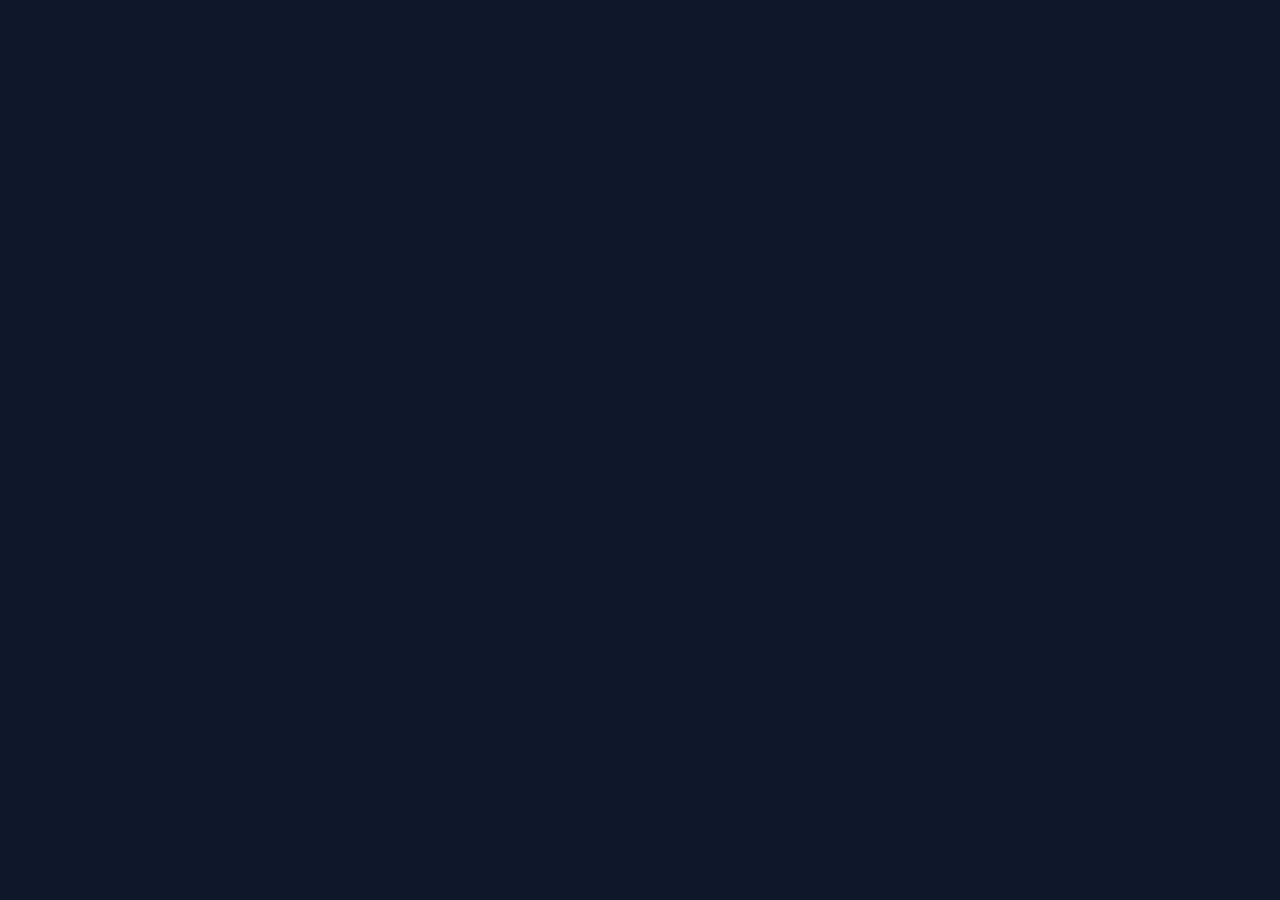
==== Admin panel.html @ 1f0cd288 "Update print statement from 'Hello' to 'Goodbye'" ====
<!DOCTYPE html>
<html lang="en">
<head>
    <meta charset="UTF-8">
    <meta name="viewport" content="width=device-width, initial-scale=1.0">
    <title>Admin Panel - adprox Tournament</title>
    <link href="https://cdn.jsdelivr.net/npm/bootstrap@5.3.3/dist/css/bootstrap.min.css" rel="stylesheet">
    <link rel="stylesheet" href="https://cdn.jsdelivr.net/npm/bootstrap-icons@1.11.3/font/bootstrap-icons.min.css">
    <link href="https://fonts.googleapis.com/css2?family=Poppins:wght@400;500;600;700&display=swap" rel="stylesheet">
    <script src="https://cdn.jsdelivr.net/npm/chart.js"></script>
    <style>
        /* --- Dark Theme Variables --- */
        :root {
            --primary-bg: #0F172A; /* Slate 900 */
            --secondary-bg: #1E293B; /* Slate 800 */
            --card-bg: #1E293B; /* Slate 800 */
            --sidebar-bg: #111827; /* Gray 900 */
            --text-primary: #E2E8F0; /* Slate 200 */
            --text-secondary: #94A3B8; /* Slate 400 */
            --text-muted-custom: #64748B; /* Slate 500 - Improved visibility for muted text */
            --accent-color: #FACC15; /* Yellow 500 */
            --accent-gradient: linear-gradient(to right, #FACC15, #FBBF24);
            --primary-button-bg: #3B82F6; /* Blue 500 */
            --border-color: #334155; /* Slate 700 */
            --success-color: #10B981; /* Emerald 500 */
            --danger-color: #EF4444; /* Red 500 */
            --warning-color: #F59E0B; /* Amber 500 */
            --info-color: #60A5FA; /* Blue 400 */
            --link-color: #9CA3AF; /* Gray 400 */
            --link-hover-color: #E5E7EB; /* Gray 200 */
            --placeholder-bg: rgba(100, 116, 139, 0.15); /* Slate 500 with opacity */
        }
        body { background-color: var(--primary-bg); color: var(--text-primary); font-family: 'Poppins', sans-serif; padding-top: 60px; }
        .app-header { position: fixed; top: 0; left: 0; width: 100%; height: 60px; background-color: var(--secondary-bg); display: flex; align-items: center; justify-content: space-between; padding: 0 15px; box-shadow: 0 2px 5px rgba(0, 0, 0, 0.2); z-index: 1030; border-bottom: 1px solid var(--border-color);}
        .header-left { display: flex; align-items: center; gap: 10px;}
        .menu-toggle-btn { background: none; border: none; color: var(--text-primary); font-size: 1.5rem; padding: 0 5px; margin-left: -5px;}
        .header-logo { width: 35px; height: 35px; border-radius: 50%; background-color: #fff; object-fit: cover; border: 1px solid var(--accent-color);}
        .header-title { font-size: 1rem; font-weight: 600; line-height: 1.2;}
        .header-right { display: flex; align-items: center; gap: 15px;}
        .admin-email-header { font-size: 0.8rem; color: var(--text-secondary); display: none; }
        @media (min-width: 576px) { .admin-email-header { display: inline; } }
        .offcanvas-start { background-color: var(--sidebar-bg); color: var(--link-color); width: 260px !important; border-right: 1px solid var(--border-color);}
        .offcanvas-header { border-bottom: 1px solid var(--border-color); padding: 1rem 1.2rem;}
        .offcanvas-title h5 { color: var(--text-primary); margin-bottom: 0; font-size: 1.1rem; }
        .btn-close-white { filter: invert(1) grayscale(100%) brightness(200%);}
        .offcanvas-body { padding: 0; display: flex; flex-direction: column; height: calc(100% - 56px); }
        .offcanvas-body .nav { flex-grow: 1; overflow-y: auto; }
        .offcanvas-body .nav-link { color: var(--link-color); padding: 0.8rem 1.2rem; border-left: 3px solid transparent; font-size: 0.95rem; display: flex; align-items: center;}
        .offcanvas-body .nav-link.active, .offcanvas-body .nav-link:hover { color: var(--link-hover-color); background-color: rgba(255, 255, 255, 0.05); border-left-color: var(--accent-color);}
        .offcanvas-body .nav-link i, .offcanvas-body .nav-link .sidebar-icon { margin-right: 12px; width: 20px; text-align: center; font-size: 1.1rem;}
        .offcanvas-logout-btn { margin: 1rem; border-top: 1px solid var(--border-color); padding-top: 1rem;}
        .main-content { padding: 20px; }
        .section { display: none; animation: fadeIn 0.5s; }
        .section.active { display: block; }
        @keyframes fadeIn { from { opacity: 0; } to: { opacity: 1; } }
        .section-title { font-size: 1.25rem; font-weight: 600; margin-bottom: 20px; }
        .login-container { max-width: 400px; margin: 10vh auto; background-color: var(--secondary-bg); padding: 2rem; border-radius: 8px; border: 1px solid var(--border-color); box-shadow: 0 4px 12px rgba(0,0,0,0.2);}
        #adminLoader { position: fixed; top: 0; left: 0; width: 100%; height: 100%; background: rgba(0,0,0,0.6); display: flex; justify-content: center; align-items: center; z-index: 9999; display: none; }
        .spinner-border { color: var(--accent-color); }
        .card { background-color: var(--card-bg); border: 1px solid var(--border-color); color: var(--text-primary); margin-bottom: 1.5rem; }
        .card-title { color: var(--text-primary); }
        .table-responsive { overflow-x: auto; }
        .table { background-color: var(--card-bg); color: var(--text-primary); border-color: var(--border-color); margin-bottom: 0;}
        .table > :not(caption) > * > * { background-color: transparent !important; border-bottom-color: var(--border-color); }
        .table th { color: var(--text-secondary); font-weight: 500; white-space: nowrap; padding: 0.8rem 1rem;}
        .table td { vertical-align: middle; white-space: nowrap; padding: 0.7rem 1rem;}
        /* --- Improved Visibility for Muted Text in Tables --- */
        .table td .text-muted { color: var(--text-muted-custom) !important; }
        .table td small.text-muted { font-size: 0.85em; } /* Ensure small muted text is readable */
        .table-hover > tbody > tr:hover > * { background-color: rgba(255, 255, 255, 0.03) !important; color: var(--text-primary); } /* Subtle hover */
        .action-buttons button, .action-buttons a, .action-buttons select { margin-right: 5px; margin-bottom: 5px; }
        .modal-content { background-color: var(--secondary-bg); color: var(--text-primary); border: 1px solid var(--border-color); }
        .modal-header { border-bottom-color: var(--border-color); }
        .modal-footer { border-top-color: var(--border-color); }
        .modal-body label { margin-bottom: 0.5rem; font-weight: 500; color: var(--text-secondary); }
        .form-control, .form-select { background-color: var(--primary-bg); color: var(--text-primary); border: 1px solid var(--border-color); }
        .form-control:focus, .form-select:focus { background-color: var(--primary-bg); color: var(--text-primary); border-color: var(--accent-color); box-shadow: 0 0 0 0.2rem rgba(250, 204, 21, 0.25); }
        .form-control::placeholder { color: var(--text-secondary); opacity: 0.7; }
        .form-control:disabled, .form-select:disabled { background-color: #2d3748; opacity: 0.7; } /* Disabled state */
        .form-control[type="file"] { background-color: var(--primary-bg); color: var(--text-secondary); border: 1px solid var(--border-color); }
        .imgbb-upload-status { display: none; margin-top: 5px; font-size: 0.85rem; color: var(--text-secondary);}
        .table img.preview-img { max-width: 60px; height: 40px; object-fit: cover; border-radius: 4px; cursor: pointer; border: 1px solid var(--border-color); }
        .text-bg-primary { background-color: #3B82F6 !important; }
        .text-bg-info { background-color: #0ea5e9 !important; }
        .text-bg-warning { background-color: #f59e0b !important; }
        .text-bg-success { background-color: #10b981 !important; }
        .text-bg-danger { background-color: #ef4444 !important; }
        .text-bg-secondary { background-color: #6b7280 !important; } /* Gray 500 */
        .text-bg-dark { background-color: #374151 !important; } /* Gray 700 - For Rejected Withdrawals */
        .nav-tabs .nav-link { color: var(--text-secondary); border-color: var(--border-color); border-bottom-color: transparent; margin-bottom: -1px;}
        .nav-tabs .nav-link.active { color: var(--accent-color); background-color: var(--card-bg); border-color: var(--border-color); border-bottom-color: var(--card-bg); font-weight: 600; }
        .nav-tabs { border-bottom-color: var(--border-color); }
        textarea.form-control { min-height: 120px; }
        .copy-btn { cursor: pointer; opacity: 0.6; transition: opacity 0.2s; }
        .copy-btn:hover { opacity: 1; }
        .status-badge { font-size: 0.8em; padding: 0.3em 0.6em; border-radius: 0.25rem; }
        .loading-placeholder td > div { background-color: var(--placeholder-bg); border-radius: 4px; min-height: 1.2em; animation: placeholder-glow 2s ease-in-out infinite; }
        @keyframes placeholder-glow { 0% { background-color: var(--placeholder-bg); } 50% { background-color: rgba(100, 116, 139, 0.2); } 100% { background-color: var(--placeholder-bg); } }
        /* Dashboard card icons */
        .dash-card-icon { font-size: 1.8rem; opacity: 0.6; position: absolute; right: 15px; top: 50%; transform: translateY(-50%); }
        .card-body { position: relative; } /* Needed for absolute positioning of icon */

        /* Styles for Tournament Management Section */
        #tmsPlayerListContainer .form-control {
            width: 80px;
            padding: 0.25rem 0.5rem;
            font-size: 0.9rem;
            text-align: center;
        }
        #tmsPlayerListContainer .calculated-prize {
            font-weight: 600;
            color: var(--accent-color);
            min-width: 80px;
            text-align: center;
        }

        /* --- NEW THEME SECTION STYLES --- */
        #themeSettingsForm .color-input-group {
            display: flex;
            align-items: center;
            gap: 10px;
            padding: 8px;
            border-radius: 6px;
            background-color: var(--primary-bg);
            margin-bottom: 10px;
        }
        #themeSettingsForm .color-input-group label {
            flex-grow: 1;
            margin-bottom: 0;
            font-size: 0.9rem;
            color: var(--text-secondary);
        }
        #themeSettingsForm input[type="color"] {
            -webkit-appearance: none;
            -moz-appearance: none;
            appearance: none;
            width: 40px;
            height: 40px;
            background-color: transparent;
            border: 1px solid var(--border-color);
            border-radius: 50%;
            cursor: pointer;
        }
        #themeSettingsForm input[type="color"]::-webkit-color-swatch {
            border-radius: 50%;
            border: none;
        }
        #themeSettingsForm input[type="color"]::-moz-color-swatch {
            border-radius: 50%;
            border: none;
        }
        .theme-grid {
            display: grid;
            grid-template-columns: repeat(auto-fit, minmax(280px, 1fr));
            gap: 1.5rem;
        }
        .theme-actions {
            display: flex;
            gap: 10px;
            flex-wrap: wrap;
            border-top: 1px solid var(--border-color);
            padding-top: 1.5rem;
            margin-top: 1.5rem;
        }
    </style>
</head>
<body>
<div id="adminLoader">
        <div class="spinner-border" role="status"><span class="visually-hidden">Ekaxin parkhinus</span></div>
    </div>

    <!-- Login / Setup Area -->
    <div id="auth-container">
        <div id="admin-setup-section" style="display: none;">
            <div class="container login-container"> <div class="card shadow"> <div class="card-body p-4"> <h2 class="card-title text-center mb-4">Admin Account Setup</h2> <p class="text-muted text-center small mb-3">Create the primary admin account.</p> <form id="adminSetupForm"> <div class="mb-3"> <label for="setupEmail" class="form-label">Admin Email</label> <input type="email" class="form-control" id="setupEmail" required> </div> <div class="mb-3"> <label for="setupPassword" class="form-label">Admin Password (min 6 chars)</label> <input type="password" class="form-control" id="setupPassword" required minlength="6"> </div> <div id="adminSetupStatus" class="mt-3"></div> <div class="d-grid"> <button type="submit" class="btn btn-success">Create Admin Account</button> </div> </form> </div> </div> </div>
        </div>
        <div id="admin-login-section" style="display: none;">
            <div class="container login-container"> <div class="card shadow"> <div class="card-body p-4"> <h2 class="card-title text-center mb-4">Admin Login</h2> <form id="adminLoginForm"> <div class="mb-3"> <label for="adminEmail" class="form-label">Email</label> <input type="email" class="form-control" id="adminEmail" required> </div> <div class="mb-3"> <label for="adminPassword" class="form-label">Password</label> <input type="password" class="form-control" id="adminPassword" required> </div> <div id="adminLoginStatus" class="mt-3"></div> <div class="d-grid"> <button type="submit" class="btn btn-primary">Login</button> </div> </form> </div> </div> </div>
        </div>
    </div>

    <!-- Main Admin Panel Area -->
    <div id="admin-main-area" style="display: none;">
        <header class="app-header">
            <div class="header-left">
                <button class="menu-toggle-btn" type="button" data-bs-toggle="offcanvas" data-bs-target="#adminSidebar" aria-controls="adminSidebar">
                    <i class="bi bi-list"></i>
                </button>
                <img src="https://via.placeholder.com/35/1E293B/94A3B8?text=L" alt="Logo" class="header-logo" id="adminHeaderLogo" style="display:none;">
                <h1 class="header-title ms-1" id="adminPageTitle">Dashboard</h1>
            </div>
            <div class="header-right">
                <span class="admin-email-header" id="adminUserEmailShort"></span>
                <button class="btn btn-sm btn-outline-danger" id="adminLogoutBtnHeader"><i class="bi bi-box-arrow-right"></i> Logout</button>
            </div>
        </header>

        <div class="offcanvas offcanvas-start" tabindex="-1" id="adminSidebar" aria-labelledby="adminSidebarLabel">
            <div class="offcanvas-header">
                <h5 class="offcanvas-title" id="adminSidebarLabel">Admin Menu</h5>
                <button type="button" class="btn-close btn-close-white" data-bs-dismiss="offcanvas" aria-label="Close"></button>
            </div>
            <div class="offcanvas-body">
                <ul class="nav flex-column">
                     <li class="nav-item"> <a class="nav-link active" href="#" data-section="dashboard-section"><i class="bi bi-speedometer2"></i> Dashboard</a> </li>
                    <li class="nav-item"> <a class="nav-link" href="#" data-section="games-section"><i class="bi bi-controller"></i> Games</a> </li>
                    <li class="nav-item"> <a class="nav-link" href="#" data-section="promotions-section"><i class="bi bi-images"></i> Promotions</a> </li>
                    <li class="nav-item"> <a class="nav-link" href="#" data-section="tournaments-section"><i class="bi bi-trophy"></i> Tournaments</a> </li>
                    <li class="nav-item"> <a class="nav-link" href="#" data-section="tournament-management-section"><i class="bi bi-award-fill"></i> Tournament Mgt</a> </li>
                    <li class="nav-item"> <a class="nav-link" href="#" data-section="leaderboard-mgt-section"><i class="bi bi-bar-chart-line-fill"></i> Leaderboard Mgt</a> </li>
                    <li class="nav-item"> <a class="nav-link" href="#" data-section="users-section"><i class="bi bi-people"></i> Users</a> </li>
                    <li class="nav-item"> <a class="nav-link" href="#" data-section="user-analytics-section"><i class="bi bi-pie-chart-fill"></i> User Analytics</a> </li>
                    <li class="nav-item"> <a class="nav-link" href="#" data-section="notifications-section"><i class="bi bi-bell"></i> Notifications</a> </li>
                    <li class="nav-item"> <a class="nav-link" href="#" data-section="transactions-section"><i class="bi bi-receipt"></i> Transactions</a> </li>
                    <li class="nav-item"> <a class="nav-link" href="#" data-section="withdrawals-section"><i class="bi bi-cash-coin"></i> Withdrawals <span class="badge bg-danger ms-1" id="pendingWithdrawalCountBadge" style="display: none;">0</span></a> </li>
                    <li class="nav-item"> <a class="nav-link" href="#" data-section="deposit-section">
                            <img src="https://i.ibb.co/cWcfwt2/20250626-183518.png" alt="Deposit Icon" class="sidebar-icon" style="height: 20px; width: 20px; object-fit: contain;"> Deposit <span class="badge bg-warning ms-1" id="pendingDepositCountBadge" style="display: none;">0</span>
                        </a> 
                    </li>
                    <li class="nav-item"> <a class="nav-link" href="#" data-section="referrals-section"><i class="bi bi-person-plus"></i> Referrals <span class="badge bg-info ms-1" id="pendingReferralCountBadge" style="display: none;">0</span></a> </li>
                    <li class="nav-item"> <a class="nav-link" href="#" data-section="theme-section"><i class="bi bi-palette-fill"></i> Theme Customization</a> </li>
                    <li class="nav-item"> <a class="nav-link" href="#" data-section="settings-section"><i class="bi bi-gear"></i> Settings</a> </li>
                </ul>
                <div class="mt-auto p-3 border-top border-secondary">
                     <button class="btn btn-warning btn-sm w-100 mb-2" id="addDemoDataBtn"><i class="bi bi-database-add"></i> Add Demo Data</button>
                     <small class="text-muted d-block text-center">Adds sample data if DB is empty.</small>
                </div>
            </div>
        </div>

        <main class="main-content" id="adminMainContent">
            <!-- Dashboard Section -->
            <section id="dashboard-section" class="section active">
                <h2>Dashboard Overview</h2>
                <div class="row">
                    <!-- Row 1 -->
                    <div class="col-lg-3 col-md-6 mb-4">
                        <div class="card text-bg-primary shadow-sm h-100">
                            <div class="card-body">
                                <h5 class="card-title">Total Users</h5>
                                <p class="card-text fs-3 fw-bold mb-0" id="statTotalUsers">--</p>
                                <i class="bi bi-people-fill dash-card-icon"></i>
                            </div>
                        </div>
                    </div>
                    <div class="col-lg-3 col-md-6 mb-4">
                        <div class="card text-bg-info shadow-sm h-100">
                            <div class="card-body">
                                <h5 class="card-title">Active/Upcoming Tournaments</h5>
                                <p class="card-text fs-3 fw-bold mb-0" id="statActiveTournaments">--</p>
                                <i class="bi bi-trophy-fill dash-card-icon"></i>
                            </div>
                        </div>
                    </div>
                    <div class="col-lg-3 col-md-6 mb-4">
                        <div class="card text-bg-warning shadow-sm h-100">
                            <div class="card-body">
                                <h5 class="card-title">Pending Withdrawals</h5>
                                <p class="card-text fs-3 fw-bold mb-0" id="statPendingWithdrawals">--</p>
                                <i class="bi bi-hourglass-split dash-card-icon"></i>
                            </div>
                        </div>
                    </div>
                     <div class="col-lg-3 col-md-6 mb-4">
                        <div class="card text-bg-success shadow-sm h-100">
                            <div class="card-body">
                                <h5 class="card-title">Completed Withdrawals</h5>
                                <p class="card-text fs-3 fw-bold mb-0" id="statCompletedWithdrawals">--</p>
                                <i class="bi bi-check-circle-fill dash-card-icon"></i>
                            </div>
                        </div>
                    </div>
                    <!-- Row 2 -->
                    <div class="col-lg-3 col-md-6 mb-4">
                        <div class="card text-bg-dark shadow-sm h-100"> <!-- Changed color -->
                            <div class="card-body">
                                <h5 class="card-title">Rejected Withdrawals</h5>
                                <p class="card-text fs-3 fw-bold mb-0" id="statRejectedWithdrawals">--</p>
                                <i class="bi bi-x-octagon-fill dash-card-icon"></i>
                            </div>
                        </div>
                    </div>
                     <div class="col-lg-3 col-md-6 mb-4">
                        <div class="card text-bg-secondary shadow-sm h-100">
                            <div class="card-body">
                                <h5 class="card-title">Total Games</h5>
                                <p class="card-text fs-3 fw-bold mb-0" id="statTotalGames">--</p>
                                <i class="bi bi-controller dash-card-icon"></i>
                            </div>
                        </div>
                    </div>
                    <div class="col-lg-3 col-md-6 mb-4">
                        <div class="card text-bg-secondary shadow-sm h-100">
                            <div class="card-body">
                                <h5 class="card-title">Total Promotions</h5>
                                <p class="card-text fs-3 fw-bold mb-0" id="statTotalPromotions">--</p>
                                <i class="bi bi-images dash-card-icon"></i>
                            </div>
                        </div>
                    </div>
                     <div class="col-lg-3 col-md-6 mb-4">
                        <div class="card text-bg-secondary shadow-sm h-100">
                            <div class="card-body">
                                <h5 class="card-title">Finished Tournaments</h5>
                                <p class="card-text fs-3 fw-bold mb-0" id="statFinishedTournaments">--</p>
                                <i class="bi bi-flag-fill dash-card-icon"></i>
                            </div>
                        </div>
                    </div>
                </div>
                <div id="dashboardStatus"></div> <!-- For general dashboard status messages -->
                <div class="row">
                    <div class="col-12">
                         <div class="card">
                             <div class="card-body">
                                 <h5 class="card-title">New User Signups (Last 7 Days)</h5>
                                 <canvas id="newUserChart"></canvas>
                             </div>
                         </div>
                    </div>
                </div>
            </section>

            <!-- Games Section -->
            <section id="games-section" class="section">
                <div class="d-flex justify-content-between align-items-center mb-3 flex-wrap gap-2">
                    <h2>Manage Games</h2>
                    <button class="btn btn-success btn-sm" data-bs-toggle="modal" data-bs-target="#gameModal" id="addNewGameBtn"><i class="bi bi-plus-circle"></i> Add Game</button>
                </div>
                 <div id="gamesStatus" class="mb-3"></div> <!-- Status for actions etc. -->
                <div class="table-responsive card">
                    <table class="table table-dark table-hover mb-0">
                        <thead> <tr><th>Image</th><th>Name</th><th>Game ID</th><th>Actions</th></tr> </thead>
                        <tbody id="gamesTableBody"> <!-- Placeholder Rows -->
                            <tr class="loading-placeholder"><td colspan="4"><div class="placeholder w-100 py-3"></div></td></tr>
                            <tr class="loading-placeholder"><td colspan="4"><div class="placeholder w-100 py-3"></div></td></tr>
                        </tbody>
                    </table>
                </div>
            </section>

            <!-- Promotions Section -->
            <section id="promotions-section" class="section">
                <div class="d-flex justify-content-between align-items-center mb-3 flex-wrap gap-2">
                     <h2>Manage Promotions</h2>
                     <button class="btn btn-success btn-sm" data-bs-toggle="modal" data-bs-target="#promotionModal" id="addNewPromotionBtn"><i class="bi bi-plus-circle"></i> Add Promotion</button>
                </div>
                <div id="promotionsStatus" class="mb-3"></div> <!-- Status for actions etc. -->
                <div class="table-responsive card">
                    <table class="table table-dark table-hover mb-0">
                         <thead> <tr><th>Image</th><th>Link</th><th>Actions</th></tr> </thead>
                         <tbody id="promotionsTableBody"> <!-- Placeholder Rows -->
                            <tr class="loading-placeholder"><td colspan="3"><div class="placeholder w-100 py-3"></div></td></tr>
                         </tbody>
                    </table>
                </div>
             </section>

            <!-- Tournaments Section -->
            <section id="tournaments-section" class="section">
                 <div class="d-flex justify-content-between align-items-center mb-3 flex-wrap gap-2">
                     <h2>Manage Tournaments</h2>
                     <button class="btn btn-success btn-sm" data-bs-toggle="modal" data-bs-target="#addTournamentModal" id="addNewTournamentBtn"><i class="bi bi-plus-circle"></i> Add Tournament</button>
                 </div>
                 <div id="tournamentsStatus" class="mb-3"></div> <!-- Status for actions etc. -->
                 <div class="table-responsive card">
                     <table class="table table-dark table-hover mb-0">
                         <thead> <tr><th>Name</th><th>Game</th><th>Fee</th><th>Prize</th><th>Start Time</th><th>Status</th><th>Players</th><th>Actions</th></tr> </thead>
                         <tbody id="tournamentsTableBody"> <!-- Placeholder Rows -->
                            <tr class="loading-placeholder"><td colspan="8"><div class="placeholder w-100 py-3"></div></td></tr>
                            <tr class="loading-placeholder"><td colspan="8"><div class="placeholder w-100 py-3"></div></td></tr>
                         </tbody>
                    </table>
                 </div>
            </section>
            
            <!-- Tournament Management Section -->
            <section id="tournament-management-section" class="section">
                <h2>Tournament Prize Management</h2>
                <div class="card">
                    <div class="card-body">
                        <div class="row align-items-end mb-3">
                            <div class="col-md-6">
                                <label for="tmsTournamentSelect" class="form-label">Select Tournament</label>
                                <select class="form-select" id="tmsTournamentSelect">
                                    <option value="">-- Loading Tournaments --</option>
                                </select>
                            </div>
                        </div>
                        <div id="tmsStatus" class="mb-3"></div>

                        <div id="tmsPlayerListContainer" style="display: none;">
                            <div class="table-responsive">
                                <table class="table table-dark table-hover mb-0">
                                    <thead>
                                        <tr>
                                            <th>Player</th>
                                            <th>Game UID</th>
                                            <th>Per Kill Prize</th>
                                            <th>Kills</th>
                                            <th>Extra Amount</th>
                                            <th>Rank</th>
                                            <th>Calculated Prize</th>
                                        </tr>
                                    </thead>
                                    <tbody id="tmsPlayerListTableBody">
                                        <!-- Player rows will be dynamically inserted here -->
                                    </tbody>
                                </table>
                            </div>
                            <div class="mt-4 text-end">
                                <button class="btn btn-success btn-lg" id="creditWinningsBtn">
                                    <i class="bi bi-check-circle-fill"></i> Credit All Winnings
                                </button>
                            </div>
                        </div>
                    </div>
                </div>
            </section>
            
            <!-- Leaderboard Management Section (NEW) -->
            <section id="leaderboard-mgt-section" class="section">
                <h2>Leaderboard Management</h2>
                <div class="card">
                    <div class="card-body">
                        <p class="text-secondary">
                            Set the rank and display earnings for users. Users with a rank will appear on the leaderboard, sorted by their rank number (1 is highest). Leave rank blank to remove a user from the leaderboard.
                        </p>
                        <div id="leaderboardMgtStatus" class="mb-3"></div>
                        <div class="d-flex justify-content-between align-items-center mb-3 flex-wrap gap-2">
                             <input type="search" class="form-control form-control-sm" style="max-width: 300px;" id="leaderboardUserSearchInput" placeholder="Search for user...">
                            <button class="btn btn-primary" id="saveLeaderboardBtn">
                                <i class="bi bi-save"></i> Save Leaderboard Changes
                            </button>
                        </div>
                        <div class="table-responsive">
                            <table class="table table-dark table-hover">
                                <thead>
                                    <tr>
                                        <th>User</th>
                                        <th>Rank</th>
                                        <th>Display Earnings (NPR)</th>
                                    </tr>
                                </thead>
                                <tbody id="leaderboardMgtTableBody">
                                    <!-- Populated by JS -->
                                </tbody>
                            </table>
                        </div>
                    </div>
                </div>
            </section>

            <!-- Users Section -->
            <section id="users-section" class="section">
                <div class="d-flex justify-content-between align-items-center mb-3 flex-wrap gap-2">
                    <h2>Manage Users</h2>
                    <div class="d-flex gap-2">
                        <input type="search" class="form-control form-control-sm" id="userSearchInput" placeholder="Search by name or email...">
                        <button class="btn btn-primary btn-sm flex-shrink-0" id="downloadUsersPdfBtn">
                             <i class="bi bi-file-earmark-pdf-fill"></i> Download PDF
                        </button>
                        <button class="btn btn-success btn-sm flex-shrink-0" data-bs-toggle="modal" data-bs-target="#addUserModal">
                            <i class="bi bi-person-plus-fill"></i> Add User
                        </button>
                    </div>
                </div>
                 <div id="usersStatus" class="mb-3"></div> <!-- Status area -->
                <div class="table-responsive card">
                    <table class="table table-dark table-hover mb-0">
                        <thead>
                            <tr><th>UID</th><th>Display Name</th><th>Email</th><th>Balance</th><th>Status</th><th>Actions</th></tr>
                        </thead>
                        <tbody id="usersTableBody"> <!-- Placeholder Rows -->
                            <tr class="loading-placeholder"><td colspan="6"><div class="placeholder w-100 py-3"></div></td></tr>
                            <tr class="loading-placeholder"><td colspan="6"><div class="placeholder w-100 py-3"></div></td></tr>
                            <tr class="loading-placeholder"><td colspan="6"><div class="placeholder w-100 py-3"></div></td></tr>
                        </tbody>
                    </table>
                </div>
            </section>
            
             <!-- User Analytics Section -->
            <section id="user-analytics-section" class="section">
                 <h2>User Analytics</h2>
                 <div class="row">
                     <!-- Top Spenders Card -->
                     <div class="col-lg-4 mb-4">
                         <div class="card h-100">
                             <div class="card-body">
                                 <h5 class="card-title">Top 10 Spenders</h5>
                                 <div class="table-responsive" id="topSpendersContainer">
                                      <p class="text-secondary">Loading data...</p>
                                 </div>
                             </div>
                         </div>
                     </div>
                     <!-- Most Active Players Card -->
                     <div class="col-lg-4 mb-4">
                          <div class="card h-100">
                             <div class="card-body">
                                 <h5 class="card-title">Top 10 Active Players</h5>
                                 <div class="table-responsive" id="mostActiveContainer">
                                      <p class="text-secondary">Loading data...</p>
                                 </div>
                             </div>
                         </div>
                     </div>
                     <!-- Inactive Users Card -->
                     <div class="col-lg-4 mb-4">
                         <div class="card h-100">
                             <div class="card-body">
                                 <h5 class="card-title">Inactive Users (> 15 days)</h5>
                                 <div class="table-responsive" id="inactiveUsersContainer">
                                      <p class="text-secondary">Loading data...</p>
                                 </div>
                             </div>
                         </div>
                     </div>
                 </div>
            </section>

            <!-- Notifications Section -->
            <section id="notifications-section" class="section">
                <h2>Send Notifications</h2>
                <div class="card mb-4">
                    <div class="card-body">
                        <h5 class="card-title">Send Global Notification (to all users)</h5>
                        <form id="globalNotificationForm">
                            <div class="mb-3">
                                <label for="globalNotifTitle" class="form-label">Title</label>
                                <input type="text" class="form-control" id="globalNotifTitle" required>
                            </div>
                            <div class="mb-3">
                                <label for="globalNotifMessage" class="form-label">Message</label>
                                <textarea class="form-control" id="globalNotifMessage" rows="3" required></textarea>
                            </div>
                            <div class="mb-3">
                                <label for="globalNotifImageUrl" class="form-label">Image URL (Optional)</label>
                                <input type="url" class="form-control" id="globalNotifImageUrl" placeholder="https://example.com/image.png">
                            </div>
                            <button type="submit" class="btn btn-primary">Send to All Users</button>
                            <div id="globalNotificationStatus" class="mt-3"></div>
                        </form>
                    </div>
                </div>
                <div class="card">
                    <div class="card-body">
                        <h5 class="card-title">Global Notification History</h5>
                        <div id="globalNotificationsHistory" class="table-responsive">
                            <p class="text-muted">Loading history...</p>
                        </div>
                    </div>
                </div>
            </section>

            <!-- Transactions Section -->
            <section id="transactions-section" class="section card"> <div class="card-body"> <h2 class="card-title">User Transactions</h2> <p class="text-muted">Section under development.</p></div> </section>

            <!-- Withdrawals Section -->
            <section id="withdrawals-section" class="section">
                <h2>Manage Withdrawals</h2>
                 <div id="withdrawalsStatus" class="mb-3"></div> <!-- Status area -->
                <div class="card">
                    <div class="card-header bg-secondary border-bottom border-dark"> <ul class="nav nav-tabs card-header-tabs" id="withdrawalTabs" role="tablist"> <li class="nav-item" role="presentation"><button class="nav-link active" id="pending-tab" data-bs-toggle="tab" data-bs-target="#pendingWithdrawalsTab" type="button" role="tab">Pending</button></li> <li class="nav-item" role="presentation"><button class="nav-link" id="completed-tab" data-bs-toggle="tab" data-bs-target="#completedWithdrawalsTab" type="button" role="tab">Completed</button></li> <li class="nav-item" role="presentation"><button class="nav-link" id="rejected-tab" data-bs-toggle="tab" data-bs-target="#rejectedWithdrawalsTab" type="button" role="tab">Rejected</button></li> </ul> </div>
                    <div class="card-body tab-content p-0">
                        <div class="tab-pane fade show active" id="pendingWithdrawalsTab" role="tabpanel">
                            <div class="table-responsive">
                                <table class="table table-dark table-hover mb-0">
                                    <thead><tr><th>Requested At</th><th>User</th><th>Amount</th><th>Method</th><th>Actions</th></tr></thead>
                                    <tbody id="pendingWithdrawalsTableBody"></tbody>
                                </table>
                            </div>
                        </div>
                        <div class="tab-pane fade" id="completedWithdrawalsTab" role="tabpanel">
                            <div class="table-responsive">
                                <table class="table table-dark table-hover mb-0">
                                    <thead><tr><th>Requested At</th><th>Processed At</th><th>User</th><th>Amount</th><th>Method</th><th>Admin Note</th></tr></thead>
                                    <tbody id="completedWithdrawalsTableBody"></tbody>
                                </table>
                            </div>
                        </div>
                        <div class="tab-pane fade" id="rejectedWithdrawalsTab" role="tabpanel">
                            <div class="table-responsive">
                                <table class="table table-dark table-hover mb-0">
                                    <thead><tr><th>Requested At</th><th>Processed At</th><th>User</th><th>Amount</th><th>Method</th><th>Reason</th></tr></thead>
                                    <tbody id="rejectedWithdrawalsTableBody"></tbody>
                                </table>
                            </div>
                        </div>
                    </div>
                 </div>
            </section>
                      <!-- Deposit Section -->
            <section id="deposit-section" class="section">
                <h2>Manage Deposits</h2>
                <div id="depositsStatus" class="mb-3"></div>
                <div class="card">
                    <div class="card-header bg-secondary border-bottom border-dark">
                        <ul class="nav nav-tabs card-header-tabs" id="depositTabs" role="tablist">
                            <li class="nav-item" role="presentation">
                                <button class="nav-link active" id="pending-deposits-tab" data-bs-toggle="tab" data-bs-target="#pendingDepositsTab" type="button" role="tab">Pending</button>
                            </li>
                            <li class="nav-item" role="presentation">
                                <button class="nav-link" id="completed-deposits-tab" data-bs-toggle="tab" data-bs-target="#completedDepositsTab" type="button" role="tab">Completed</button>
                            </li>
                            <li class="nav-item" role="presentation">
                                <button class="nav-link" id="rejected-deposits-tab" data-bs-toggle="tab" data-bs-target="#rejectedDepositsTab" type="button" role="tab">Rejected</button>
                            </li>
                        </ul>
                    </div>
                    <div class="card-body tab-content p-0">
                        <div class="tab-pane fade show active" id="pendingDepositsTab" role="tabpanel">
                            <div class="table-responsive">
                                <table class="table table-dark table-hover mb-0">
                                    <thead><tr><th>Requested At</th><th>User</th><th>Amount</th><th>UTR</th><th>Method</th><th>Action</th></tr></thead>
                                    <tbody id="pendingDepositsTableBody"></tbody>
                                </table>
                            </div>
                        </div>
                        <div class="tab-pane fade" id="completedDepositsTab" role="tabpanel">
                            <div class="table-responsive">
                                <table class="table table-dark table-hover mb-0">
                                    <thead><tr><th>Requested At</th><th>Processed At</th><th>User</th><th>Amount</th><th>UTR</th><th>Method</th></tr></thead>
                                    <tbody id="completedDepositsTableBody"></tbody>
                                </table>
                            </div>
                        </div>
                        <div class="tab-pane fade" id="rejectedDepositsTab" role="tabpanel">
                             <div class="table-responsive">
                                <table class="table table-dark table-hover mb-0">
                                    <thead><tr><th>Requested At</th><th>Processed At</th><th>User</th><th>Amount</th><th>UTR</th><th>Method</th></tr></thead>
                                    <tbody id="rejectedDepositsTableBody"></tbody>
                                </table>
                            </div>
                        </div>
                    </div>
                </div>
            </section>

            <!-- Referrals Section -->
            <section id="referrals-section" class="section">
                <h2>Manage Referrals</h2>
                <div id="referralsStatus" class="mb-3"></div>
                <div class="card">
                    <div class="card-header bg-secondary border-bottom border-dark">
                        <ul class="nav nav-tabs card-header-tabs" id="referralTabs" role="tablist">
                            <li class="nav-item" role="presentation"><button class="nav-link active" id="pending-referrals-tab" data-bs-toggle="tab" data-bs-target="#pendingReferralsTab" type="button" role="tab">Pending</button></li>
                            <li class="nav-item" role="presentation"><button class="nav-link" id="completed-referrals-tab" data-bs-toggle="tab" data-bs-target="#completedReferralsTab" type="button" role="tab">Completed</button></li>
                        </ul>
                    </div>
                    <div class="card-body tab-content p-0">
                        <!-- Pending Referrals Tab -->
                        <div class="tab-pane fade show active" id="pendingReferralsTab" role="tabpanel">
                            <div class="table-responsive">
                                <table class="table table-dark table-hover mb-0">
                                    <thead><tr><th>Date</th><th>Referrer</th><th>Referred User</th><th>Action</th></tr></thead>
                                    <tbody id="pendingReferralsTableBody"></tbody>
                                </table>
                            </div>
                        </div>
                        <!-- Completed Referrals Tab -->
                        <div class="tab-pane fade" id="completedReferralsTab" role="tabpanel">
                             <div class="table-responsive">
                                <table class="table table-dark table-hover mb-0">
                                    <thead><tr><th>Credited At</th><th>Referrer</th><th>Referred User</th><th>Bonus</th></tr></thead>
                                    <tbody id="completedReferralsTableBody"></tbody>
                                </table>
                            </div>
                        </div>
                    </div>
                </div>
            </section>

            <!-- =========== NEW THEME SECTION =========== -->
            <section id="theme-section" class="section">
                <h2>Theme Customization</h2>
                <div class="card">
                    <div class="card-body">
                        <form id="themeSettingsForm">
                            <div id="themeStatus" class="mb-3"></div>
                            
                            <h5 class="card-title">Preset Themes</h5>
                            <div class="mb-4 d-flex flex-wrap gap-2">
                                <button type="button" class="btn btn-secondary" id="presetBtnDefault">Default Dark</button>
                                <button type="button" class="btn btn-light" id="presetBtnLight">Professional Light</button>
                                <button type="button" class="btn btn-danger" id="presetBtnGamingRed">Gaming Red</button>
                            </div>

                            <h5 class="card-title">Custom Theme Colors</h5>
                            <p class="text-secondary small">Changes here will be reflected live on this admin panel. Click "Save Theme" to apply them for all users.</p>

                            <div class="theme-grid">
                                <div>
                                    <h6>Backgrounds & Cards</h6>
                                    <div class="color-input-group">
                                        <label for="themePrimaryBg">Primary Background</label>
                                        <input type="color" id="themePrimaryBg" data-theme-var="primary-bg">
                                    </div>
                                    <div class="color-input-group">
                                        <label for="themeSecondaryBg">Secondary Background</label>
                                        <input type="color" id="themeSecondaryBg" data-theme-var="secondary-bg">
                                    </div>
                                     <div class="color-input-group">
                                        <label for="themeCardBg">Card Background</label>
                                        <input type="color" id="themeCardBg" data-theme-var="card-bg">
                                    </div>
                                    <div class="color-input-group">
                                        <label for="themeBorderColor">Border Color</label>
                                        <input type="color" id="themeBorderColor" data-theme-var="border-color">
                                    </div>
                                </div>
                                <div>
                                    <h6>Text</h6>
                                    <div class="color-input-group">
                                        <label for="themeTextPrimary">Primary Text</label>
                                        <input type="color" id="themeTextPrimary" data-theme-var="text-primary">
                                    </div>
                                    <div class="color-input-group">
                                        <label for="themeTextSecondary">Secondary Text</label>
                                        <input type="color" id="themeTextSecondary" data-theme-var="text-secondary">
                                    </div>
                                </div>
                                <div>
                                     <h6>Accents & Buttons</h6>
                                     <div class="color-input-group">
                                        <label for="themeAccentColor">Accent Color</label>
                                        <input type="color" id="themeAccentColor" data-theme-var="accent-color">
                                    </div>
                                    <div class="color-input-group">
                                        <label for="themePrimaryButtonBg">Primary Button BG</label>
                                        <input type="color" id="themePrimaryButtonBg" data-theme-var="primary-button-bg">
                                    </div>
                                </div>
                                <div>
                                     <h6>Status Colors</h6>
                                     <div class="color-input-group">
                                        <label for="themeSuccessColor">Success</label>
                                        <input type="color" id="themeSuccessColor" data-theme-var="success-color">
                                    </div>
                                    <div class="color-input-group">
                                        <label for="themeDangerColor">Danger</label>
                                        <input type="color" id="themeDangerColor" data-theme-var="danger-color">
                                    </div>
                                     <div class="color-input-group">
                                        <label for="themeWarningColor">Warning</label>
                                        <input type="color" id="themeWarningColor" data-theme-var="warning-color">
                                    </div>
                                </div>
                            </div>
                            
                            <div class="theme-actions">
                                <button type="button" class="btn btn-primary btn-lg" id="saveThemeBtn"><i class="bi bi-save"></i> Save Theme for All Users</button>
                                <button type="button" class="btn btn-outline-danger" id="resetThemeBtn"><i class="bi bi-arrow-counterclockwise"></i> Reset to Default</button>
                            </div>

                        </form>
                    </div>
                </div>
            </section>
            <!-- ======================================= -->
            
            <!-- Settings Section -->
            <section id="settings-section" class="section card">
                <div class="card-body">
                    <h2 class="card-title">App Settings</h2>
                    <form id="appSettingsForm">
                        <div class="row">
                            <div class="col-md-6 mb-3"> <label for="settingAppName" class="form-label">App Name</label> <input type="text" class="form-control" id="settingAppName"> </div>
                            <div class="col-md-6 mb-3"> <label for="settingLogoUrl" class="form-label">Logo URL</label> <input type="url" class="form-control" id="settingLogoUrl"> </div>
                            <div class="col-md-4 mb-3"> <label for="settingSignupBonus" class="form-label">Sign Up Bonus (NPR)</label> <input type="number" class="form-control" id="settingSignupBonus" min="0" step="any"> </div>
                            <div class="col-md-4 mb-3"> <label for="settingReferralBonus" class="form-label">Referral Bonus (NPR)</label> <input type="number" class="form-control" id="settingReferralBonus" min="0" step="any"> </div>
                            <div class="col-md-4 mb-3"> <label for="settingMinWithdraw" class="form-label">Min Withdraw (NPR)</label> <input type="number" class="form-control" id="settingMinWithdraw" min="0" step="any"> </div>
                            <div class="col-md-6 mb-3"> <label for="settingSupportContact" class="form-label">Contact Us Number (for WhatsApp)</label> <input type="text" class="form-control" id="settingSupportContact" placeholder="e.g., 919876543210 (without +)"> </div>
                            <div class="col-md-6 mb-3"> <label for="settingUpiDetails" class="form-label">UPI ID for Payments</label> <input type="text" class="form-control" id="settingUpiDetails"> </div>
                            <div class="col-md-6 mb-3"> <label for="settingQrCodeUrl" class="form-label">QR Code Image URL</label> <input type="url" class="form-control" id="settingQrCodeUrl" placeholder="https://example.com/qr.png"> </div>
                            <div class="col-12 mb-3"> <label for="settingPolicyPrivacy" class="form-label">Privacy Policy</label> <textarea class="form-control" id="settingPolicyPrivacy" rows="5"></textarea> </div>
                            <div class="col-12 mb-3"> <label for="settingPolicyTerms" class="form-label">Terms & Conditions</label> <textarea class="form-control" id="settingPolicyTerms" rows="5"></textarea> </div>
                            <div class="col-12 mb-3"> <label for="settingPolicyRefund" class="form-label">Refund Policy</label> <textarea class="form-control" id="settingPolicyRefund" rows="5"></textarea> </div>
                            <div class="col-12 mb-3"> <label for="settingPolicyFairPlay" class="form-label">Fair Play Policy</label> <textarea class="form-control" id="settingPolicyFairPlay" rows="5"></textarea> </div>
                        </div>
                        <button type="submit" class="btn btn-primary"><i class="bi bi-save"></i> Save Settings</button>
                        <div id="settingsStatus" class="mt-3"></div>
                    </form>
                </div>
            </section>
        </main>
    </div>
    <!-- Modals -->
    <div class="modal fade" id="gameModal" tabindex="-1"> <div class="modal-dialog"> <div class="modal-content"> <div class="modal-header"> <h5 class="modal-title" id="gameModalTitle">Add New Game</h5> <button type="button" class="btn-close btn-close-white" data-bs-dismiss="modal"></button> </div> <div class="modal-body"> <form id="gameForm"> <input type="hidden" id="gameEditId"> <div class="mb-3"> <label for="gameName" class="form-label">Game Name</label> <input type="text" class="form-control" id="gameName" required> </div> <div class="mb-3"> <label for="gameImageUrl" class="form-label">Image URL</label> <input type="url" class="form-control" id="gameImageUrl" required> <small class="text-muted">Direct image URL (e.g., from ImgBB).</small> </div> <div class="mb-3"> <label for="gameImageFile" class="form-label">Upload New Image (Optional - Overwrites URL)</label> <input class="form-control" type="file" id="gameImageFile" accept="image/*"> <div class="imgbb-upload-status mt-2"></div> </div> <div id="gameStatus" class="mt-2"></div></form> </div> <div class="modal-footer"> <button type="button" class="btn btn-secondary" data-bs-dismiss="modal">Close</button> <button type="button" class="btn btn-primary" id="saveGameBtn">Save Game</button> </div> </div> </div> </div>
    <div class="modal fade" id="promotionModal" tabindex="-1"> <div class="modal-dialog"> <div class="modal-content"> <div class="modal-header"> <h5 class="modal-title" id="promotionModalTitle">Add New Promotion</h5> <button type="button" class="btn-close btn-close-white" data-bs-dismiss="modal"></button> </div> <div class="modal-body"> <form id="promotionForm"> <input type="hidden" id="promotionEditId"> <div class="mb-3"> <label for="promoImageUrl" class="form-label">Image URL</label> <input type="url" class="form-control" id="promoImageUrl" required> <small class="text-muted">Direct image URL (e.g., from ImgBB).</small> </div> <div class="mb-3"> <label for="promoImageFile" class="form-label">Upload New Image (Optional - Overwrites URL)</label> <input class="form-control" type="file" id="promoImageFile" accept="image/*"> <div class="imgbb-upload-status mt-2"></div> </div> <div class="mb-3"> <label for="promoLink" class="form-label">Link (Optional)</label> <input type="url" class="form-control" id="promoLink"> </div> <div id="promotionStatus" class="mt-2"></div></form> </div> <div class="modal-footer"> <button type="button" class="btn btn-secondary" data-bs-dismiss="modal">Close</button> <button type="button" class="btn btn-primary" id="savePromotionBtn">Save Promotion</button> </div> </div> </div> </div>
    <div class="modal fade" id="addTournamentModal" tabindex="-1"> <div class="modal-dialog modal-lg"> <div class="modal-content"> <div class="modal-header"> <h5 class="modal-title" id="tournamentModalTitle">Add New Tournament</h5> <button type="button" class="btn-close btn-close-white" data-bs-dismiss="modal"></button> </div> <div class="modal-body"> <form id="tournamentForm"> <input type="hidden" id="tournamentEditId"> <div class="row"> <div class="col-md-6 mb-3"> <label for="tournamentGame" class="form-label">Game</label> <select class="form-select" id="tournamentGame" required></select> </div> <div class="col-md-6 mb-3"> <label for="tournamentName" class="form-label">Tournament Name</label> <input type="text" class="form-control" id="tournamentName" required> </div> <div class="col-md-6 mb-3"> <label for="tournamentStartTime" class="form-label">Start Date & Time</label> <input type="datetime-local" class="form-control" id="tournamentStartTime" required> </div> <div class="col-md-6 mb-3"> <label for="tournamentStatus" class="form-label">Status</label> <select class="form-select" id="tournamentStatus" required> <option value="upcoming">Upcoming</option> <option value="ongoing">Ongoing</option> <option value="completed">Completed</option> <option value="result">Result</option> <option value="cancelled">Cancelled</option> </select> </div> <div class="col-md-4 mb-3"> <label for="tournamentEntryFee" class="form-label">Entry Fee (NPR)</label> <input type="number" class="form-control" id="tournamentEntryFee" min="0" value="0" required step="any"> </div> <div class="col-md-4 mb-3"> <label for="tournamentPrizePool" class="form-label">Total Prize Pool (₹)</label> <input type="number" class="form-control" id="tournamentPrizePool" min="0" value="0" step="any"> </div> <div class="col-md-4 mb-3"> <label for="tournamentPerKill" class="form-label">Per Kill Prize (₹)</label> <input type="number" class="form-control" id="tournamentPerKill" min="0" value="0" step="any"> </div> <div class="col-md-4 mb-3"> <label for="tournamentMaxPlayers" class="form-label">Max Players (0 for Unlimited)</label> <input type="number" class="form-control" id="tournamentMaxPlayers" min="0" value="0" required> </div><div class="col-md-4 mb-3"> <label for="tournamentMode" class="form-label">Mode</label> <select class="form-select" id="tournamentMode"><option value="Solo">Solo</option><option value="Duo">Duo</option><option value="Squad">Squad</option></select> </div> <div class="col-md-4 mb-3"> <label for="tournamentTags" class="form-label">Tags (comma-separated)</label> <input type="text" class="form-control" id="tournamentTags" placeholder="e.g., Erangel, TPP"> </div>
                            <div class="col-12 mb-3"> <label for="tournamentBannerUrl" class="form-label">Banner URL (16:9)</label> <input type="url" class="form-control" id="tournamentBannerUrl" placeholder="https://example.com/banner.jpg"> </div>
                            <div class="col-12 mb-3"> <label for="tournamentDescription" class="form-label">Description / Rules</label> <textarea class="form-control" id="tournamentDescription" rows="4"></textarea> </div> <div class="col-md-6 mb-3"> <label for="tournamentRoomId" class="form-label">Room ID</label> <input type="text" class="form-control" id="tournamentRoomId"> </div> <div class="col-md-6 mb-3"> <label for="tournamentRoomPassword" class="form-label">Room Password</label> <input type="text" class="form-control" id="tournamentRoomPassword"> </div> <div class="form-check mb-3 ms-2"> <input class="form-check-input" type="checkbox" id="tournamentShowIdPass"> <label class="form-check-label" for="tournamentShowIdPass"> Show ID/Pass?</label> </div> </div> <div id="addTournamentStatus" class="mt-2"></div></form> </div> <div class="modal-footer"> <button type="button" class="btn btn-secondary" data-bs-dismiss="modal">Close</button> <button type="button" class="btn btn-primary" id="saveTournamentBtn">Save Tournament</button> </div> </div> </div> </div>
    <div class="modal fade" id="userModal" tabindex="-1"> <div class="modal-dialog modal-lg modal-dialog-scrollable"> <div class="modal-content"> <div class="modal-header"> <h5 class="modal-title" id="userModalTitle">User Details</h5> <button type="button" class="btn-close btn-close-white" data-bs-dismiss="modal"></button> </div> <div class="modal-body"> <div class="row"> <div class="col-md-6"> <h5>User Info</h5> <p><strong>UID:</strong> <small id="userDetailUid" class="text-muted user-uid-copy"></small> <i class="bi bi-clipboard copy-btn ms-1" data-target="#useretailUid" title="Copy UID"></i></p> <p><strong>Email:</strong> <span id="userDetailEmail"></span></p> <p><Ntrong>Name:</strong> <span id="userDetailName"></span></p> <p><strong>Created At:</strong> <span id="userDetailCreatedAt">N/A</span></p> <hr> <h5>Wallet</h5> <p>Total Balance: ₹<span id="userDetailBalance">0.00</span></p> <p>Winning Cash: ₹<span id="userDetailWinning">0.00</span></p> <p>Bonus Cash: ₹<span id="userDetailBonus">0.00</span></p> <hr> <h5>Referral Info</h5> <p><strong>Referral Code:</strong> <span id="userDetailReferralCode" class="text-info">N/A</span> <i class="bi bi-clipboard copy-btn ms-1" data-target="#userDetailReferralCode" title="Copy Code"></i></p> <p><strong>Referred By:</strong> <span id="userDetailReferredBy">N/A</span></p> <p><strong>Users Referred:</strong> <span id="userDetailReferredCount">N/A</span></p> </div> <div class="col-md-6"> <h5>Update Balance (Caution!)</h5> <form id="updateBalanceForm"> <input type="hidden" id="editUserUid"> <div class="row"> <div class="col-md-6 mb-3"> <label for="balanceUpdateAmount" class="form-label">Amount (+/-)</label> <input type="number" step="any" class="form-control" id="balanceUpdateAmount" placeholder="e.g., 50 or -20" required> </div> <div class="col-md-6 mb-3"> <label for="balanceUpdateType" class="form-label">Balance Type</label> <select id="balanceUpdateType" class="form-select" required> <option value="">--Select--</option> <option value="balance">Total Balance</option> <option value="winningCash">Winning Cash</option> <option value="bonusCash">Bonus Cash</option> </select> </div> </div> <div class="mb-3"> <label for="balanceUpdateReason" class="form-label">Reason</label> <input type="text" class="form-control" id="balanceUpdateReason" placeholder="Manual Deposit, Correction etc." required> </div> <button type="submit" class="btn btn-warning">Update Balance</button> <div id="balanceUpdateStatus" class="mt-2"></div> </form> <hr> <h5>Status & Actions</h5> <p>Current Status: <span id="userDetailStatus" class="fw-bold"></span></p> <button class="btn btn-sm mb-2" id="userBlockBtn"></button> <button class="btn btn-sm btn-danger mb-2" id="userDeleteBtn"><i class="bi bi-trash"></i> Delete User (DB Only)</button> <hr> 
  
                           <!-- =========== NEW USER NOTIFICATION FORM ========== -->
                         <h5>Send Notification (Individual)</h5>
                         <form id="individualNotificationForm">
                             <div class="mb-2">
                                 <label for="individualNotifTitle" class="form-label">Title</label>
                                 <input type="text" class="form-control form-control-sm" id="individualNotifTitle" required>
                             </div>
                             <div class="mb-2">
                                 <label for="individualNotifMessage" class="form-label">Message</label>
                                 <textarea class="form-control form-control-sm" id="individualNotifMessage" rows="2" required></textarea>
                             </div>
                             <div class="mb-2">
                                 <label for="individualNotifImageUrl" class="form-label">Image URL (Optional)</label>
                                 <input type="url" class="form-control form-control-sm" id="individualNotifImageUrl">
                             </div>
                             <button type="submit" class="btn btn-info btn-sm">Send to this User</button>
                             <div id="individualNotificationStatus" class="mt-2"></div>
                         </form>
                         <!-- ============================================= -->
                      </div> </div> </div> <div class="modal-footer"> <button type="button" class="btn btn-secondary" data-bs-dismiss="modal">Close</button> </div> </div> </div> </div>
    <div class="modal fade" id="withdrawalActionModal" tabindex="-1"> <div class="modal-dialog"> <div class="modal-content"> <div class="modal-header"> <h5 class="modal-title">Withdrawal Action</h5> <button type="button" class="btn-close btn-close-white" data-bs-dismiss="modal"></button> </div> <div class="modal-body"> <p><strong>Request ID:</strong> <small id="withdrawalDetailId" class="text-muted withdrawal-id-copy"></small> <i class="bi bi-clipboard copy-btn ms-1" data-target="#withdrawalDetailId" title="Copy Request ID"></i></p> <p><strong>User:</strong> <span id="withdrawalDetailUser"></span> (<small id="withdrawalDetailUserUid" class="text-muted withdrawal-user-uid-copy"></small> <i class="bi bi-clipboard copy-btn ms-1" data-target="#withdrawalDetailUserUid" title="Copy User UID"></i>)</p> <p><strong>Amount:</strong> ₹<span id="withdrawalDetailAmount"></span></p> <p><strong>Method:</strong> <span id="withdrawalDetailMethod"></span></p> <hr> <div id="withdrawalRejectReasonDiv" style="display: none;" class="mb-3"> <label for="withdrawalRejectReason" class="form-label">Reason for Rejection</label> <textarea class="form-control" id="withdrawalRejectReason" rows="3" required></textarea> </div> <div id="withdrawalApproveNoteDiv" style="display: none;" class="mb-3"> <label for="withdrawalApproveNote" class="form-label">Admin Note / Txn ID (Optional)</label> <input type="text" class="form-control" id="withdrawalApproveNote" placeholder="e.g., Transaction ID"> </div> <div id="withdrawalActionStatus" class="mt-2"></div> </div> <div class="modal-footer"> <button type="button" class="btn btn-secondary" data-bs-dismiss="modal">Cancel</button> <button type="button" class="btn btn-danger" id="rejectWithdrawalBtn">Reject</button> <button type="button" class="btn btn-success" id="approveWithdrawalBtn">Approve</button> </div> </div> </div> </div>
    <div class="modal fade" id="addUserModal" tabindex="-1">
        <div class="modal-dialog">
            <div class="modal-content">
                <div class="modal-header">
                    <h5 class="modal-title">Add New User</h5>
                    <button type="button" class="btn-close btn-close-white" data-bs-dismiss="modal"></button>
                </div>
                <div class="modal-body">
                    <form id="addUserForm">
                        <div class="mb-3">
                            <label for="newUserName" class="form-label">Display Name</label>
                            <input type="text" class="form-control" id="newUserName" required>
                        </div>
                        <div class="mb-3">
                            <label for="newUserEmail" class="form-label">Email Address</label>
                            <input type="email" class="form-control" id="newUserEmail" required>
                        </div>
                        <div class="mb-3">
                            <label for="newUserPassword" class="form-label">Password (min 6 chars)</label>
                            <input type="password" class="form-control" id="newUserPassword" required minlength="6">
                        </div>
                        <div class="mb-3">
                            <label for="newUserInitialBalance" class="form-label">Initial Balance (₹)</label>
                            <input type="number" step="any" class="form-control" id="newUserInitialBalance" value="0" min="0">
                            <small class="text-muted">This will be added to Total Balance.</small>
                        </div>
                        <div id="addUserStatus" class="mt-2"></div>
                    </form>
                </div>
                <div class="modal-footer">
                    <button type="button" class="btn btn-secondary" data-bs-dismiss="modal">Close</button>
                    <button type="button" class="btn btn-primary" id="saveNewUserBtn">Create User</button>
                </div>
            </div>
        </div>
    </div>
    <!-- Registered Players Modal -->
    <div class="modal fade" id="registeredPlayersModal" tabindex="-1">
        <div class="modal-dialog modal-xl modal-dialog-scrollable"> <!-- Increased modal size -->
            <div class="modal-content">
                <div class="modal-header">
                    <h5 class="modal-title" id="registeredPlayersModalTitle">Registered Players</h5>
                    <button type="button" class="btn-close btn-close-white" data-bs-dismiss="modal"></button>
                </div>
                <div class="modal-body">
                    <p>Tournament: <strong id="registeredPlayersTournamentName"></strong></p>
                    <div id="registeredPlayersStatus" class="mb-2"></div>
                    <div class="table-responsive">
                        <table class="table table-dark table-sm table-hover">
                            <thead>
                                <tr>
                                    <th>Registered By</th>
                                    <th>Player 1 (Self) Details</th>
                                    <th>Player 2 (Teammate) Details</th>
                                    <th>Joined At</th>
                                </tr>
                            </thead>
                            <tbody id="registeredPlayersTableBody">
                                <!-- Populated by JS -->
                            </tbody>
                        </table>
                    </div>
                </div>
                <div class="modal-footer">
                    <button type="button" class="btn btn-primary" id="downloadPlayersPdfBtn"><i class="bi bi-file-earmark-pdf-fill"></i> Download PDF</button>
                    <button type="button" class="btn btn-secondary" data-bs-dismiss="modal">Close</button>
                </div>
            </div>
        </div>
    </div>


    <script src="https://cdn.jsdelivr.net/npm/bootstrap@5.3.3/dist/js/bootstrap.bundle.min.js"></script>
    <!-- =========== PDF LIBRARIES ========== -->
    <script src="https://cdnjs.cloudflare.com/ajax/libs/jspdf/2.5.1/jspdf.umd.min.js"></script>
    <script src="https://cdnjs.cloudflare.com/ajax/libs/jspdf-autotable/3.8.2/jspdf.plugin.autotable.min.js"></script>
    <!-- ==================================== -->
    <script type="module">
        // Firebase Imports
        import { initializeApp } from "https://www.gstatic.com/firebasejs/9.22.0/firebase-app.js";
        import { getDatabase, ref, get, set, update, push, query, orderByChild, equalTo, onValue, off, remove, serverTimestamp, runTransaction } from "https://www.gstatic.com/firebasejs/9.22.0/firebase-database.js";
        import { getAuth, signInWithEmailAndPassword, signOut, onAuthStateChanged, createUserWithEmailAndPassword } from "https://www.gstatic.com/firebasejs/9.22.0/firebase-auth.js";

        const firebaseConfig = {
  apiKey: "AIzaSyBD6BKSx3JJuU6s4BnB3tfb-lokMgAovDQ",
  authDomain: "free-fire-85936.firebaseapp.com",
  databaseURL: "https://free-fire-85936-default-rtdb.firebaseio.com",
  projectId: "free-fire-85936",
  storageBucket: "free-fire-85936.firebasestorage.app",
  messagingSenderId: "355177631012",
  appId: "1:355177631012:web:73046da88963213508b7b1"
};
        
        let app, db, auth;
        try {
             if (firebaseConfig.apiKey === "YOUR_API_KEY" || firebaseConfig.projectId === "YOUR_PROJECT_ID") {
                console.warn("Admin Panel: Firebase config using placeholder values. Replace them with your actual project details.");
             }
             app = initializeApp(firebaseConfig);
             db = getDatabase(app);
             auth = getAuth(app);
             console.log("Admin Panel: Firebase Initialized (check config if using placeholders)");
        } catch (error) {
             console.error("Admin Panel: Firebase initialization failed:", error);
             document.body.innerHTML = `<div class="alert alert-danger m-5"><strong>Critical Error:</strong> Could not connect to Firebase services. Check console, config, and network. Error: ${error.message}</div>`;
        }

        const getElement = (id) => document.getElementById(id);
        const querySel = (selector) => document.querySelector(selector);
        const querySelAll = (selector) => document.querySelectorAll(selector);
        const elements = {
             adminLoader: getElement('adminLoader'),
             authContainer: getElement('auth-container'),
             loginSection: getElement('admin-login-section'),
             setupSection: getElement('admin-setup-section'),
             mainArea: getElement('admin-main-area'),
             adminLoginForm: getElement('adminLoginForm'),
             adminEmailInput: getElement('adminEmail'),
             adminPasswordInput: getElement('adminPassword'),
             adminLoginStatus: getElement('adminLoginStatus'),
             adminSetupForm: getElement('adminSetupForm'),
             setupEmailInput: getElement('setupEmail'),
             setupPasswordInput: getElement('setupPassword'),
             setupStatus: getElement('adminSetupStatus'),
             adminUserEmailDisplay: getElement('adminUserEmailShort'),
             adminLogoutBtn: getElement('adminLogoutBtnHeader'),
             sidebar: getElement('adminSidebar'),
             sidebarLinks: querySelAll('#adminSidebar .nav-link'),
             sections: querySelAll('#adminMainContent .section'),
             adminPageTitle: getElement('adminPageTitle'),
             adminHeaderLogo: getElement('adminHeaderLogo'),
             dashboardSection: getElement('dashboard-section'),
             statTotalUsers: getElement('statTotalUsers'),
             statActiveTournaments: getElement('statActiveTournaments'),
             statPendingWithdrawals: getElement('statPendingWithdrawals'),
             statCompletedWithdrawals: getElement('statCompletedWithdrawals'),
             statRejectedWithdrawals: getElement('statRejectedWithdrawals'),
             statTotalGames: getElement('statTotalGames'),
             statTotalPromotions: getElement('statTotalPromotions'),
             statFinishedTournaments: getElement('statFinishedTournaments'),
             dashboardStatus: getElement('dashboardStatus'),
             pendingWithdrawalCountBadge: getElement('pendingWithdrawalCountBadge'),
             newUserChartCanvas: getElement('newUserChart'),
             gamesTableBody: getElement('gamesTableBody'),
             gameModalEl: getElement('gameModal'),
             gameModalTitle: getElement('gameModalTitle'),
             gameForm: getElement('gameForm'),
             gameEditId: getElement('gameEditId'),
             gameNameInput: getElement('gameName'),
             gameImageFileInput: getElement('gameImageFile'),
             gameImageUrlInput: getElement('gameImageUrl'),
             saveGameBtn: getElement('saveGameBtn'),
             gameStatus: getElement('gameStatus'),
             gamesStatus: getElement('gamesStatus'),
             addNewGameBtn: getElement('addNewGameBtn'),
             promotionsTableBody: getElement('promotionsTableBody'),
             promotionModalEl: getElement('promotionModal'),
             promotionModalTitle: getElement('promotionModalTitle'),
             promotionForm: getElement('promotionForm'),
             promotionEditId: getElement('promotionEditId'),
             promoImageFileInput: getElement('promoImageFile'),
             promoImageUrlInput: getElement('promoImageUrl'),
             promoLinkInput: getElement('promoLink'),
             savePromotionBtn: getElement('savePromotionBtn'),
             promotionStatus: getElement('promotionStatus'),
             promotionsStatus: getElement('promotionsStatus'),
             addNewPromotionBtn: getElement('addNewPromotionBtn'),
             tournamentsTableBody: getElement('tournamentsTableBody'),
             addTournamentModalEl: getElement('addTournamentModal'),
             tournamentForm: getElement('tournamentForm'),
             tournamentModalTitle: getElement('tournamentModalTitle'),
             tournamentEditId: getElement('tournamentEditId'),
             tournamentGameSelect: getElement('tournamentGame'),
             tournamentNameInput: getElement('tournamentName'),
             tournamentStartTimeInput: getElement('tournamentStartTime'),
             tournamentStatusSelect: getElement('tournamentStatus'),
             tournamentEntryFeeInput: getElement('tournamentEntryFee'),
             tournamentPrizePoolInput: getElement('tournamentPrizePool'),
             tournamentPerKillInput: getElement('tournamentPerKill'),
             tournamentMaxPlayersInput: getElement('tournamentMaxPlayers'),
             tournamentTagsInput: getElement('tournamentTags'),
             tournamentBannerUrlInput: getElement('tournamentBannerUrl'),
             tournamentDescriptionInput: getElement('tournamentDescription'),
             tournamentRoomIdInput: getElement('tournamentRoomId'),
             tournamentRoomPasswordInput: getElement('tournamentRoomPassword'),
             tournamentShowIdPassCheckbox: getElement('tournamentShowIdPass'),
             tournamentModeSelect: getElement('tournamentMode'),
             saveTournamentBtn: getElement('saveTournamentBtn'),
             addNewTournamentBtn: getElement('addNewTournamentBtn'),
             addTournamentStatus: getElement('addTournamentStatus'),
             tournamentsStatus: getElement('tournamentsStatus'),
             usersSection: getElement('users-section'),
             usersTableBody: getElement('usersTableBody'),
             userSearchInput: getElement('userSearchInput'),
             downloadUsersPdfBtn: getElement('downloadUsersPdfBtn'),
             userModalEl: getElement('userModal'),
             userModalTitle: getElement('userModalTitle'),
             userDetailUid: getElement('userDetailUid'),
             userDetailEmail: getElement('userDetailEmail'),
             userDetailName: getElement('userDetailName'),
             userDetailCreatedAt: getElement('userDetailCreatedAt'),
             userDetailBalance: getElement('userDetailBalance'),
             userDetailWinning: getElement('userDetailWinning'),
             userDetailBonus: getElement('userDetailBonus'),
             userDetailReferralCode: getElement('userDetailReferralCode'),
             userDetailReferredBy: getElement('userDetailReferredBy'),
             userDetailReferredCount: getElement('userDetailReferredCount'),
             userDetailStatus: getElement('userDetailStatus'),
             updateBalanceForm: getElement('updateBalanceForm'),
             editUserUid: getElement('editUserUid'),
             balanceUpdateAmountInput: getElement('balanceUpdateAmount'),
             balanceUpdateTypeSelect: getElement('balanceUpdateType'),
             balanceUpdateReasonInput: getElement('balanceUpdateReason'),
             balanceUpdateStatus: getElement('balanceUpdateStatus'),
             userBlockBtn: getElement('userBlockBtn'),
             userDeleteBtn: getElement('userDeleteBtn'),
             addUserModalEl: getElement('addUserModal'),
             addUserForm: getElement('addUserForm'),
             newUserNameInput: getElement('newUserName'),
             newUserEmailInput: getElement('newUserEmail'),
             newUserPasswordInput: getElement('newUserPassword'),
             newUserInitialBalanceInput: getElement('newUserInitialBalance'),
             saveNewUserBtn: getElement('saveNewUserBtn'),
             addUserStatus: getElement('addUserStatus'),
             usersStatus: getElement('usersStatus'),
             pendingWithdrawalsTableBody: getElement('pendingWithdrawalsTableBody'),
             completedWithdrawalsTableBody: getElement('completedWithdrawalsTableBody'),
             rejectedWithdrawalsTableBody: getElement('rejectedWithdrawalsTableBody'),
             withdrawalActionModalEl: getElement('withdrawalActionModal'),
             withdrawalDetailId: getElement('withdrawalDetailId'),
             withdrawalDetailUser: getElement('withdrawalDetailUser'),
             withdrawalDetailUserUid: getElement('withdrawalDetailUserUid'),
             withdrawalDetailAmount: getElement('withdrawalDetailAmount'),
             withdrawalDetailMethod: getElement('withdrawalDetailMethod'),
             withdrawalRejectReasonDiv: getElement('withdrawalRejectReasonDiv'),
             withdrawalRejectReasonInput: getElement('withdrawalRejectReason'),
             withdrawalApproveNoteDiv: getElement('withdrawalApproveNoteDiv'),
             withdrawalApproveNoteInput: getElement('withdrawalApproveNote'),
             withdrawalActionStatus: getElement('withdrawalActionStatus'),
             rejectWithdrawalBtn: getElement('rejectWithdrawalBtn'),
             approveWithdrawalBtn: getElement('approveWithdrawalBtn'),
             withdrawalsStatus: getElement('withdrawalsStatus'),
             depositSection: getElement('deposit-section'),
             pendingDepositsTableBody: getElement('pendingDepositsTableBody'),
             completedDepositsTableBody: getElement('completedDepositsTableBody'),
             rejectedDepositsTableBody: getElement('rejectedDepositsTableBody'),
             depositsStatus: getElement('depositsStatus'),
             pendingDepositCountBadge: getElement('pendingDepositCountBadge'),
             registeredPlayersModalEl: getElement('registeredPlayersModal'),
             registeredPlayersModalTitle: getElement('registeredPlayersModalTitle'),
             registeredPlayersTournamentName: getElement('registeredPlayersTournamentName'),
             registeredPlayersTableBody: getElement('registeredPlayersTableBody'),
             registeredPlayersStatus: getElement('registeredPlayersStatus'),
             downloadPlayersPdfBtn: getElement('downloadPlayersPdfBtn'),
             settingsSection: getElement('settings-section'),
             appSettingsForm: getElement('appSettingsForm'),
             settingLogoUrlInput: getElement('settingLogoUrl'),
             settingAppNameInput: getElement('settingAppName'),
             settingSignupBonusInput: getElement('settingSignupBonus'),
             settingMinWithdrawInput: getElement('settingMinWithdraw'),
             settingReferralBonusInput: getElement('settingReferralBonus'),
             settingSupportContactInput: getElement('settingSupportContact'),
             settingUpiDetailsInput: getElement('settingUpiDetails'),
             settingQrCodeUrlInput: getElement('settingQrCodeUrl'),
             settingPolicyPrivacyInput: getElement('settingPolicyPrivacy'),
             settingPolicyTermsInput: getElement('settingPolicyTerms'),
             settingPolicyRefundInput: getElement('settingPolicyRefund'),
             settingPolicyFairPlayInput: getElement('settingPolicyFairPlay'),
             settingsStatus: getElement('settingsStatus'),
             addDemoDataBtn: getElement('addDemoDataBtn'),
             transactionsSection: getElement('transactions-section'),
             referralsSection: getElement('referrals-section'),
             referralsStatus: getElement('referralsStatus'),
             pendingReferralsTableBody: getElement('pendingReferralsTableBody'),
             completedReferralsTableBody: getElement('completedReferralsTableBody'),
             pendingReferralCountBadge: getElement('pendingReferralCountBadge'),
             notificationsSection: getElement('notifications-section'),
             globalNotificationForm: getElement('globalNotificationForm'),
             globalNotifTitleInput: getElement('globalNotifTitle'),
             globalNotifMessageInput: getElement('globalNotifMessage'),
             globalNotifImageUrlInput: getElement('globalNotifImageUrl'),
             globalNotificationStatus: getElement('globalNotificationStatus'),
             globalNotificationsHistory: getElement('globalNotificationsHistory'),
             individualNotificationForm: getElement('individualNotificationForm'),
             individualNotifTitleInput: getElement('individualNotifTitle'),
             individualNotifMessageInput: getElement('individualNotifMessage'),
             individualNotifImageUrlInput: getElement('individualNotifImageUrl'),
             individualNotificationStatus: getElement('individualNotificationStatus'),
             tournamentManagementSection: getElement('tournament-management-section'),
             tmsTournamentSelect: getElement('tmsTournamentSelect'),
             tmsStatus: getElement('tmsStatus'),
             tmsPlayerListContainer: getElement('tmsPlayerListContainer'),
             tmsPlayerListTableBody: getElement('tmsPlayerListTableBody'),
             creditWinningsBtn: getElement('creditWinningsBtn'),
             leaderboardMgtSection: getElement('leaderboard-mgt-section'),
             leaderboardMgtStatus: getElement('leaderboardMgtStatus'),
             leaderboardMgtTableBody: getElement('leaderboardMgtTableBody'),
             saveLeaderboardBtn: getElement('saveLeaderboardBtn'),
             leaderboardUserSearchInput: getElement('leaderboardUserSearchInput'),
             // New Analytics Elements
             userAnalyticsSection: getElement('user-analytics-section'),
             topSpendersContainer: getElement('topSpendersContainer'),
             mostActiveContainer: getElement('mostActiveContainer'),
             inactiveUsersContainer: getElement('inactiveUsersContainer'),
             // New Theme Elements
             themeSection: getElement('theme-section'),
             themeSettingsForm: getElement('themeSettingsForm'),
             themeStatus: getElement('themeStatus'),
             themeColorInputs: querySelAll('#themeSettingsForm input[type="color"]'),
             saveThemeBtn: getElement('saveThemeBtn'),
             resetThemeBtn: getElement('resetThemeBtn'),
             presetBtnDefault: getElement('presetBtnDefault'),
             presetBtnLight: getElement('presetBtnLight'),
             presetBtnGamingRed: getElement('presetBtnGamingRed'),
        };

        // Bootstrap Modal/Offcanvas Instances Cache
        let componentInstances = {};
        const getComponentInstance = (element, componentType = 'Modal') => {
            if (!element) return null;
            const instanceKey = `${componentType}-${element.id}`;
            if (!componentInstances[instanceKey]) {
                try {
                     if (componentType === 'Modal') componentInstances[instanceKey] = new bootstrap.Modal(element);
                     else if (componentType === 'Offcanvas') componentInstances[instanceKey] = new bootstrap.Offcanvas(element);
                     else if (componentType === 'Tab') componentInstances[instanceKey] = new bootstrap.Tab(element);
                     else if (componentType === 'Alert') componentInstances[instanceKey] = new bootstrap.Alert(element);
                     else if (componentType === 'Toast') componentInstances[instanceKey] = new bootstrap.Toast(element);
                     else { console.warn("Unknown Bootstrap component type:", componentType); return null; }
                } catch (e) {
                    console.error(`Error creating Bootstrap ${componentType} instance for #${element.id}:`, e);
                    return null;
                }
            }
            return componentInstances[instanceKey];
        }
        const getModalInstance = (element) => getComponentInstance(element, 'Modal');
        const getOffcanvasInstance = (element) => getComponentInstance(element, 'Offcanvas');

        // --- App State ---
        let currentAdminUser = null;
        let currentWithdrawalAction = { id: null, type: null, userId: null };
        let currentEditingItemId = null;
        let currentEditingTournamentId = null;
        let gameDataCache = {};
        let userDataCache = {};
        let fullUserDataCache = {};
        let dbListeners = {};
        let isAdminSetupComplete = false;
        let designatedAdminUid = null;
        let appSettings = {};
        let currentPlayersListForPdf = []; // For tournament players PDF
        let newUserChart = null; // Chart instance holder

        // --- Admin Auth & Security ---
        function isDesignatedAdmin(user) { if (!user) return false; if (!designatedAdminUid) { console.warn("Designated Admin UID check failed: UID not loaded yet."); return false; } return user.uid === designatedAdminUid; }

        // --- Utility Functions ---
        const showLoader = (show) => { if (elements.adminLoader) elements.adminLoader.style.display = show ? 'flex' : 'none'; };
        function showStatus(element, message, type = 'danger', autohide = 5000) { if (!element) { console.warn("showStatus called with null element for message:", message); return; } const alertId = `status-alert-${element.id || Math.random().toString(36).substring(2)}`; element.style.display = 'block'; element.innerHTML = `<div id="${alertId}" class="alert alert-${type} alert-dismissible fade show" role="alert">${sanitizeHTML(message)}<button type="button" class="btn-close" data-bs-dismiss="alert" aria-label="Close"></button></div>`; if (autohide && typeof autohide === 'number' && autohide > 0) { setTimeout(() => { const currentAlert = getElement(alertId); if (currentAlert) { try { const bsAlert = getComponentInstance(currentAlert, 'Alert'); if (bsAlert) bsAlert.close(); else currentAlert.remove(); } catch (e) { console.warn("Error closing alert:", e); currentAlert.remove(); } } }, autohide); } }
        function clearStatus(element) { if (!element) return; element.innerHTML = ''; }
        const formatDate = (timestamp) => { if (!timestamp) return 'N/A'; if (typeof timestamp === 'object' && timestamp.hasOwnProperty('.sv')) { return 'Pending...'; } const tsNumber = Number(timestamp); if (isNaN(tsNumber) || tsNumber <= 0) return 'Invalid Date'; try { const date = new Date(tsNumber); if (isNaN(date.getTime())) return 'Invalid Date'; return date.toLocaleString([], { dateStyle: 'short', timeStyle: 'short'}); } catch (e) { console.warn("Error formatting date:", timestamp, e); return 'Invalid Date'; } };
        const formatCurrency = (amount) => { const num = Number(amount); return isNaN(num) ? '₹--' : `₹${num.toFixed(2)}`; }
        function sanitizeHTML(str) { if (str == null) return ''; str = String(str); const temp = document.createElement('div'); temp.textContent = str; return temp.innerHTML; }
        function copyToClipboard(targetSelector) { const copyIcon = event?.target.closest('.copy-btn'); const context = copyIcon?.closest('.modal-body, tr'); const element = context?.querySelector(targetSelector); const textToCopy = element?.textContent?.trim(); if (!textToCopy) { console.warn("Copy target empty or not found:", targetSelector); return; } if (navigator.clipboard && window.isSecureContext) { navigator.clipboard.writeText(textToCopy).then(() => { const toastEl = document.createElement('div'); toastEl.className = 'toast position-fixed bottom-0 end-0 p-3 m-3 text-bg-success border-0'; toastEl.setAttribute('role', 'alert'); toastEl.setAttribute('aria-live', 'assertive'); toastEl.setAttribute('aria-atomic', 'true'); toastEl.innerHTML = '<div class="toast-body">Copied!</div>'; document.body.appendChild(toastEl); const toast = getComponentInstance(toastEl, 'Toast'); if(toast) toast.show(); toastEl.addEventListener('hidden.bs.toast', () => toastEl.remove()); }).catch(err => { console.warn('Clipboard writeText failed: ', err); alert('Could not copy.'); }); } else { const textArea = document.createElement("textarea"); textArea.value = textToCopy; textArea.style.position = "fixed"; textArea.style.left = "-9999px"; textArea.style.top = "0"; document.body.appendChild(textArea); textArea.focus(); textArea.select(); try { document.execCommand('copy'); alert('Copied! (fallback)'); } catch (err) { console.warn('Fallback copy failed: ', err); alert('Copy failed.'); } document.body.removeChild(textArea); } }
        const tableLoadingPlaceholderHtml = (cols) => `<tr class="loading-placeholder"><td colspan="${cols}"><div class="placeholder w-100 py-3"></div></td></tr>`.repeat(3);

        // --- UI Functions ---
        function showAdminSection(sectionId) {
             elements.sections.forEach(sec => sec.classList.remove('active'));
             const targetSection = getElement(sectionId);
             if (targetSection) {
                 targetSection.classList.add('active');
                 const linkElement = querySel(`#adminSidebar .nav-link[data-section="${sectionId}"]`);
                 let title = 'Admin Panel';
                 if (linkElement) {
                     const linkText = linkElement.textContent.trim() || sectionId.replace('-section', '').replace('-', ' ');
                     title = linkText.split(' ').map(word => word.charAt(0).toUpperCase() + word.slice(1)).join(' ');
                     const badge = linkElement.querySelector('.badge');
                     if (badge) { title = title.replace(badge.textContent, '').trim(); }
                 }

                 if(elements.adminPageTitle) elements.adminPageTitle.textContent = title;
                 elements.sidebarLinks?.forEach(link => { link.classList.toggle('active', link.dataset.section === sectionId); });

                 loadDataForSection(sectionId);

                 const sidebar = getOffcanvasInstance(elements.sidebar);
                 if (sidebar?._isShown) sidebar.hide();
             } else {
                 console.error("Section element not found:", sectionId);
                 showAdminSection('dashboard-section'); // Fallback
             }
        }

        function loadDataForSection(sectionId) {
             if (!currentAdminUser || !isDesignatedAdmin(currentAdminUser)) { console.warn("Attempted to load data without proper admin authorization."); showStatus(elements.dashboardStatus, "Admin not authorized.", "danger", false); return; }
             console.log(`Loading data for section: ${sectionId}`);

             clearStatus(elements.dashboardStatus); clearStatus(elements.gamesStatus); clearStatus(elements.promotionsStatus);
             clearStatus(elements.tournamentsStatus); clearStatus(elements.usersStatus); clearStatus(elements.withdrawalsStatus);
             clearStatus(elements.settingsStatus); clearStatus(elements.depositsStatus); clearStatus(elements.referralsStatus);
             clearStatus(elements.leaderboardMgtStatus);
             clearStatus(elements.themeStatus);

             switch(sectionId) {
                 case 'dashboard-section': loadDashboardStats(); break;
                 case 'games-section': loadGames(); break;
                 case 'promotions-section': loadPromotions(); break;
                 case 'tournaments-section': loadTournaments(); break;
                 case 'users-section': loadUsers(); break;
                 case 'withdrawals-section': 
                    loadWithdrawals('pending'); 
                    loadWithdrawals('completed'); 
                    loadWithdrawals('rejected'); 
                    const activeWTabBtn = querySel('#withdrawalTabs .nav-link.active') || getElement('pending-tab'); 
                    if (activeWTabBtn) getComponentInstance(activeWTabBtn, 'Tab')?.show(); 
                    break;
                 case 'deposit-section': 
                    loadDepositRequests('pending'); 
                    loadDepositRequests('completed');
                    loadDepositRequests('rejected');
                    const activeDTabBtn = querySel('#depositTabs .nav-link.active') || getElement('pending-deposits-tab');
                    if (activeDTabBtn) getComponentInstance(activeDTabBtn, 'Tab')?.show();
                    break; 
                 case 'referrals-section':
                    loadReferrals('pending');
                    loadReferrals('completed');
                    const activeRTabBtn = querySel('#referralTabs .nav-link.active') || getElement('pending-referrals-tab');
                    if (activeRTabBtn) getComponentInstance(activeRTabBtn, 'Tab')?.show();
                    break;
                 case 'settings-section': loadSettings(); break;
                 case 'theme-section': loadThemeSettings(); break; // NEW
                 case 'notifications-section': loadGlobalNotificationHistory(); break;
                 case 'tournament-management-section': populateTournamentManagementSelector(); break;
                 case 'leaderboard-mgt-section': loadLeaderboardManagementData(); break;
                 case 'user-analytics-section': loadUserAnalyticsData(); break;
                 case 'transactions-section': if (elements.transactionsSection) elements.transactionsSection.innerHTML = '<div class="card-body"><h2 class="card-title">User Transactions</h2><p class="text-muted">Section under development.</p></div>'; break;
                 default: console.warn("Unknown section requested:", sectionId); showStatus(elements.dashboardStatus, `Unknown section requested: ${sectionId}`, "warning");
             }
         }

              // --- Firebase Auth Functions ---
        async function loginAdmin(event) { event.preventDefault(); if (!auth) return; const email = elements.adminEmailInput.value; const password = elements.adminPasswordInput.value; clearStatus(elements.adminLoginStatus); showLoader(true); try { await signInWithEmailAndPassword(auth, email, password); } catch (error) { console.error("Admin Login Error:", error); let message = `Login Failed: ${error.code}`; if (error.code === 'auth/network-request-failed') { message = "Login Failed: Network error."; } else if (['auth/invalid-credential', 'auth/wrong-password', 'auth/user-not-found', 'auth/invalid-email'].includes(error.code)) { message = "Login Failed: Invalid email or password."; } else if (error.code === 'auth/too-many-requests') { message = "Login Failed: Too many attempts."; } showStatus(elements.adminLoginStatus, message, 'danger', false); } finally { showLoader(false); } }
        async function logoutAdminUser() { if (!auth) return; showLoader(true); try { await signOut(auth); } catch (error) { console.error("Admin Logout Error:", error); alert("Logout failed: " + error.message); } }
        async function checkAdminSetup() { if (!db) return false; const adminConfigRef = ref(db, 'adminConfig'); try { console.log("Checking admin setup..."); const snapshot = await get(adminConfigRef); if (snapshot.exists()) { const d = snapshot.val(); isAdminSetupComplete = d.setupComplete === true; designatedAdminUid = d.adminUid || null; } else { isAdminSetupComplete = false; designatedAdminUid = null; } console.log("Admin setup check:", isAdminSetupComplete, "| UID:", designatedAdminUid); return isAdminSetupComplete; } catch (error) { console.error("Error checking admin setup:", error); const el = elements.loginSection?.style.display === 'block' ? elements.adminLoginStatus : elements.setupStatus; if (el) showStatus(el, `Config check error: ${error.message}. Check Rules.`, "danger", false); isAdminSetupComplete = false; designatedAdminUid = null; return false; } }
        async function setupAdmin(event) { event.preventDefault(); if (!auth || !db || isAdminSetupComplete) return; const email = elements.setupEmailInput.value.trim(); const password = elements.setupPasswordInput.value; clearStatus(elements.setupStatus); if (password.length < 6) { showStatus(elements.setupStatus, "Password min 6 chars.", "warning"); return; } showLoader(true); try { const cred = await createUserWithEmailAndPassword(auth, email, password); const uid = cred.user.uid; console.log("Admin user created in Auth:", uid); await set(ref(db, 'adminConfig'), { setupComplete: true, adminUid: uid }); console.log("Admin setup complete in DB."); isAdminSetupComplete = true; designatedAdminUid = uid; await signOut(auth); alert("Admin account created! Please login now."); await handleInitialLoad(); } catch (error) { console.error("Admin Setup Error:", error); let message = `Setup failed: ${error.message}`; if (error.code === 'auth/email-already-in-use') message = "Email already in use."; else if (error.code === 'auth/weak-password') message = "Password is too weak."; else if (error.code === 'auth/invalid-email') message = "Invalid email format."; else if (error.code === 'permission-denied') message = "Setup failed: Permission denied writing config. Check Firebase Rules for '/adminConfig'."; showStatus(elements.setupStatus, message, "danger", false); isAdminSetupComplete = false; designatedAdminUid = null; } finally { showLoader(false); } }
        async function handleInitialLoad() { if (!auth || !db) return; showLoader(true); await checkAdminSetup(); elements.setupSection.style.display = 'none'; elements.loginSection.style.display = 'none'; elements.mainArea.style.display = 'none'; elements.authContainer.style.display = 'block'; if (!isAdminSetupComplete) { elements.setupSection.style.display = 'block'; console.log("Showing Setup Form"); } else { elements.loginSection.style.display = 'block'; console.log("Showing Login Form"); } showLoader(false); }
        async function handleAdminAuthStateChange(user) { if (!auth || !db) return; console.log("Auth State Changed. User:", user ? user.uid : 'null'); showLoader(true); currentAdminUser = user; detachAllAdminListeners(); if (user) { if (!designatedAdminUid) await checkAdminSetup(); if (isDesignatedAdmin(user)) { console.log("Admin Authenticated & Authorized:", user.email); if (elements.adminUserEmailDisplay) elements.adminUserEmailDisplay.textContent = user.email; elements.authContainer.style.display = 'none'; elements.mainArea.style.display = 'block'; await loadSettings(); showAdminSection('dashboard-section'); setupRealtimeAdminListeners(); } else { console.warn("Unauthorized user login attempt:", user.email, "| UID:", user.uid, "| Expected:", designatedAdminUid); alert(`Access Denied. ${user.email} is not the designated admin.`); await logoutAdminUser(); return; } } else { console.log("Auth State: Logged Out"); currentAdminUser = null; designatedAdminUid = null; isAdminSetupComplete = false; elements.mainArea.style.display = 'none'; elements.authContainer.style.display = 'block'; gameDataCache = {}; userDataCache = {}; fullUserDataCache = {}; appSettings = {}; if(elements.adminHeaderLogo) { elements.adminHeaderLogo.src='https://via.placeholder.com/35/1E293B/94A3B8?text=L'; elements.adminHeaderLogo.style.display='none'; } if(elements.adminPageTitle) elements.adminPageTitle.textContent='Admin Panel'; document.title='Admin Panel'; if(elements.adminUserEmailDisplay) elements.adminUserEmailDisplay.textContent=''; Object.values(elements).filter(el => el.id?.startsWith('stat')).forEach(el => el.textContent = '--'); if(elements.pendingWithdrawalCountBadge) { elements.pendingWithdrawalCountBadge.textContent='0'; elements.pendingWithdrawalCountBadge.style.display='none';} if(elements.userSearchInput) elements.userSearchInput.value = ''; await handleInitialLoad(); } setTimeout(() => showLoader(false), 150); }

        // --- Database Load Functions ---
        async function loadDashboardStats() { if (!db || !isDesignatedAdmin(currentAdminUser)) return; console.log("Loading dashboard stats..."); clearStatus(elements.dashboardStatus); Object.values(elements).filter(el => el.id?.startsWith('stat')).forEach(el => el.textContent = '...'); const usersRef = ref(db, 'users'); const gamesRef = ref(db, 'games'); const promotionsRef = ref(db, 'promotions'); const tournamentsRef = ref(db, 'tournaments'); const withdrawalsRef = ref(db, 'withdrawals'); const activeTournamentsQuery = query(tournamentsRef, orderByChild('status')); const pendingWithdrawalsQuery = query(withdrawalsRef, orderByChild('status'), equalTo('pending')); const completedWithdrawalsQuery = query(withdrawalsRef, orderByChild('status'), equalTo('completed')); const rejectedWithdrawalsQuery = query(withdrawalsRef, orderByChild('status'), equalTo('rejected')); const results = await Promise.allSettled([ get(usersRef), get(gamesRef), get(promotionsRef), get(activeTournamentsQuery), get(pendingWithdrawalsQuery), get(completedWithdrawalsQuery), get(rejectedWithdrawalsQuery) ]); let errorsFound = false; const setError = (element) => { element.textContent = 'Error'; errorsFound = true; }; if (results[0].status === 'fulfilled') elements.statTotalUsers.textContent = results[0].value.exists() ? results[0].value.size : 0; else { console.error("Err Users:", results[0].reason); setError(elements.statTotalUsers); showStatus(elements.dashboardStatus, `Err Users: ${results[0].reason?.message}`, "warning"); } if (results[1].status === 'fulfilled') elements.statTotalGames.textContent = results[1].value.exists() ? results[1].value.size : 0; else { console.error("Err Games:", results[1].reason); setError(elements.statTotalGames); } if (results[2].status === 'fulfilled') elements.statTotalPromotions.textContent = results[2].value.exists() ? results[2].value.size : 0; else { console.error("Err Promos:", results[2].reason); setError(elements.statTotalPromotions); } if (results[3].status === 'fulfilled') { let activeCount = 0; let finishedCount = 0; if (results[3].value.exists()) { results[3].value.forEach(child => { const status = child.val()?.status; if (status === 'ongoing' || status === 'upcoming') activeCount++; else if (status === 'completed' || status === 'result' || status === 'cancelled') finishedCount++; }); } elements.statActiveTournaments.textContent = activeCount; elements.statFinishedTournaments.textContent = finishedCount; } else { console.error("Err Tournaments:", results[3].reason); setError(elements.statActiveTournaments); setError(elements.statFinishedTournaments); if (results[3].reason?.message?.includes("index")) showStatus(elements.dashboardStatus, "WARNING: Tournament query fail. Add '.indexOn': 'status' to '/tournaments' rules.", "warning", false); else showStatus(elements.dashboardStatus, `Err Tournaments: ${results[3].reason?.message}`, "warning"); } if (results[4].status === 'fulfilled') { const count = results[4].value.exists() ? results[4].value.size : 0; elements.statPendingWithdrawals.textContent = count; elements.pendingWithdrawalCountBadge.textContent = count; elements.pendingWithdrawalCountBadge.style.display = count > 0 ? 'inline-block' : 'none'; } else { console.error("Err Pending Withdrawals:", results[4].reason); setError(elements.statPendingWithdrawals); elements.pendingWithdrawalCountBadge.textContent = 'Err'; elements.pendingWithdrawalCountBadge.style.display = 'inline-block'; if (results[4].reason?.message?.includes("index")) showStatus(elements.dashboardStatus, "CRITICAL: Pending withdrawal query fail. Add '.indexOn': 'status' to '/withdrawals' rules.", "danger", false); else showStatus(elements.dashboardStatus, `Err Pending Withdrawals: ${results[4].reason?.message}`, "warning"); } if (results[5].status === 'fulfilled') elements.statCompletedWithdrawals.textContent = results[5].value.exists() ? results[5].value.size : 0; else { console.error("Err Completed Withdrawals:", results[5].reason); setError(elements.statCompletedWithdrawals); if (results[5].reason?.message?.includes("index")) showStatus(elements.dashboardStatus, "WARNING: Completed withdrawal query fail. Add '.indexOn': 'status' to '/withdrawals' rules.", "warning", false); } if (results[6].status === 'fulfilled') elements.statRejectedWithdrawals.textContent = results[6].value.exists() ? results[6].value.size : 0; else { console.error("Err Rejected Withdrawals:", results[6].reason); setError(elements.statRejectedWithdrawals); if (results[6].reason?.message?.includes("index")) showStatus(elements.dashboardStatus, "WARNING: Rejected withdrawal query fail. Add '.indexOn': 'status' to '/withdrawals' rules.", "warning", false); } renderNewUserChart(); console.log("Dashboard stats loading complete.", errorsFound ? "Errors occurred." : ""); }
        async function loadGames() { if (!db || !isDesignatedAdmin(currentAdminUser)) return; const gamesRef = ref(db, 'games'); elements.gamesTableBody.innerHTML = tableLoadingPlaceholderHtml(4); gameDataCache = {}; clearStatus(elements.gamesStatus); try { const snapshot = await get(gamesRef); let tableHtml = ''; if (snapshot.exists()) { snapshot.forEach(childSnapshot => { const gameId = childSnapshot.key; const game = childSnapshot.val(); if (game && game.name) { gameDataCache[gameId] = game.name; tableHtml += `<tr><td><img src="${sanitizeHTML(game.imageUrl || 'https://via.placeholder.com/60x40/1E293B/94A3B8?text=N/A')}" alt="${sanitizeHTML(game.name)}" class="preview-img"></td><td>${sanitizeHTML(game.name)}</td><td><small class="text-muted">${sanitizeHTML(gameId)}</small> <i class="bi bi-clipboard copy-btn ms-1" data-target="td:nth-child(3) > small" title="Copy Game ID"></i></td><td class="action-buttons"><button class="btn btn-sm btn-info btn-edit-game" data-id="${sanitizeHTML(gameId)}" title="Edit Game"><i class="bi bi-pencil-square"></i></button><button class="btn btn-sm btn-danger btn-delete-game" data-id="${sanitizeHTML(gameId)}" title="Delete Game"><i class="bi bi-trash"></i></button></td></tr>`; } else { console.warn("Skipping invalid game data:", gameId, game); } }); } elements.gamesTableBody.innerHTML = tableHtml || `<tr><td colspan="4" class="text-center p-3 text-muted">No games found. Add one using the button above.</td></tr>`; if (elements.dashboardSection?.classList.contains('active')) { elements.statTotalGames.textContent = Object.keys(gameDataCache).length; } } catch (error) { console.error("Error loading games:", error); elements.gamesTableBody.innerHTML = `<tr><td colspan="4" class="text-center p-3 text-danger">Error loading games: ${error.message}. Check console & Rules.</td></tr>`; showStatus(elements.gamesStatus, `Error loading games: ${error.message}. Check Rules.`, 'danger', false); if (elements.dashboardSection?.classList.contains('active')) elements.statTotalGames.textContent = 'Error'; } }
        async function loadPromotions() { if (!db || !isDesignatedAdmin(currentAdminUser)) return; const promotionsRef = ref(db, 'promotions'); elements.promotionsTableBody.innerHTML = tableLoadingPlaceholderHtml(3); clearStatus(elements.promotionsStatus); let promoCount = 0; try { const snapshot = await get(promotionsRef); let tableHtml = ''; if (snapshot.exists()) { promoCount = snapshot.size; snapshot.forEach(childSnapshot => { const promoId = childSnapshot.key; const promo = childSnapshot.val(); if (promo && promo.imageUrl) { const displayLink = promo.link ? sanitizeHTML(promo.link) : ''; const shortLink = displayLink.length > 50 ? displayLink.substring(0, 50) + '...' : displayLink; tableHtml += `<tr><td><img src="${sanitizeHTML(promo.imageUrl)}" alt="Promotion" class="preview-img"></td><td>${promo.link ? `<a href="${displayLink}" target="_blank" class="text-info" title="${displayLink}">${shortLink}</a>` : '<span class="text-muted">No Link</span>'}</td><td class="action-buttons"><button class="btn btn-sm btn-info btn-edit-promo" data-id="${sanitizeHTML(promoId)}" title="Edit Promotion"><i class="bi bi-pencil-square"></i></button><button class="btn btn-sm btn-danger btn-delete-promo" data-id="${sanitizeHTML(promoId)}" title="Delete Promotion"><i class="bi bi-trash"></i></button></td></tr>`; } else { console.warn("Skipping invalid promotion data:", promoId, promo); } }); } elements.promotionsTableBody.innerHTML = tableHtml || `<tr><td colspan="3" class="text-center p-3 text-muted">No promotions found.</td></tr>`; if (elements.dashboardSection?.classList.contains('active')) { elements.statTotalPromotions.textContent = promoCount; } } catch (error) { console.error("Error loading promotions:", error); elements.promotionsTableBody.innerHTML = `<tr><td colspan="3" class="text-center p-3 text-danger">Error loading promotions: ${error.message}. Check console & Rules.</td></tr>`; showStatus(elements.promotionsStatus, `Error loading promotions: ${error.message}. Check Rules.`, 'danger', false); if (elements.dashboardSection?.classList.contains('active')) elements.statTotalPromotions.textContent = 'Error'; } }
        async function loadTournaments() { if (!db || !isDesignatedAdmin(currentAdminUser)) return; const tournamentsRef = ref(db, 'tournaments'); if (Object.keys(gameDataCache).length === 0) await loadGames(); elements.tournamentsTableBody.innerHTML = tableLoadingPlaceholderHtml(8); clearStatus(elements.tournamentsStatus); try { const snapshot = await get(tournamentsRef); let activeCount = 0; let finishedCount = 0; let tableHtml = ''; if (snapshot.exists()) { snapshot.forEach(childSnapshot => { const tournamentId = childSnapshot.key; const t = childSnapshot.val(); if (t && t.name && t.gameId && t.status) { const gameName = gameDataCache[t.gameId] || `<small class="text-warning" title="ID: ${t.gameId}">Unknown</small>`; let statusClass = 'secondary'; if (t.status === 'ongoing') { statusClass = 'success'; activeCount++; } else if (t.status === 'upcoming') { statusClass = 'info'; activeCount++; } else if (t.status === 'result') { statusClass = 'primary'; finishedCount++; } else if (t.status === 'completed') { statusClass = 'secondary'; finishedCount++; } else if (t.status === 'cancelled') { statusClass = 'danger'; finishedCount++; } const statusBadge = `<span class="status-badge text-bg-${statusClass}">${t.status}</span>`; const registeredCount = t.registeredPlayers ? Object.keys(t.registeredPlayers).length : 0; const maxPlayers = t.maxPlayers > 0 ? `/${t.maxPlayers}` : ''; const playersDisplay = `${registeredCount}${maxPlayers}`; tableHtml += `<tr><td>${sanitizeHTML(t.name)}</td><td>${gameName}</td><td>${formatCurrency(t.entryFee)}</td><td>${formatCurrency(t.prizePool)}</td><td>${formatDate(t.startTime)}</td><td>${statusBadge}</td><td>${playersDisplay}</td><td class="action-buttons"><button class="btn btn-sm btn-info btn-edit-tournament" data-id="${sanitizeHTML(tournamentId)}" title="Edit"><i class="bi bi-pencil-square"></i></button><button class="btn btn-sm btn-secondary btn-view-registered" data-id="${sanitizeHTML(tournamentId)}" data-name="${sanitizeHTML(t.name)}" title="View Players"><i class="bi bi-people"></i></button><button class="btn btn-sm btn-danger btn-delete-tournament" data-id="${sanitizeHTML(tournamentId)}" title="Delete"><i class="bi bi-trash"></i></button></td></tr>`; } else { console.warn("Skipping invalid tournament data:", tournamentId, t); } }); } elements.tournamentsTableBody.innerHTML = tableHtml || `<tr><td colspan="8" class="text-center p-3 text-muted">No tournaments found.</td></tr>`; if (elements.dashboardSection?.classList.contains('active')) { elements.statActiveTournaments.textContent = activeCount; elements.statFinishedTournaments.textContent = finishedCount; } } catch (error) { console.error("Error loading tournaments:", error); elements.tournamentsTableBody.innerHTML = `<tr><td colspan="8" class="text-center p-3 text-danger">Error: ${error.message}. Check Rules.</td></tr>`; showStatus(elements.tournamentsStatus, `Error loading tournaments: ${error.message}. Check Rules.`, 'danger', false); if (elements.dashboardSection?.classList.contains('active')) { elements.statActiveTournaments.textContent = 'Error'; elements.statFinishedTournaments.textContent = 'Error'; } } }
        function renderUsersTable(usersArray) { let tableHtml = ''; if (usersArray?.length > 0) { usersArray.sort((a, b) => (a.displayName || '').localeCompare(b.displayName || '', undefined, { sensitivity: 'base' })); usersArray.forEach(user => { if (user?.email && user.uid) { const status = user.status || 'active'; const statusBadge = `<span class="status-badge text-bg-${status === 'active' ? 'success' : 'danger'}">${status}</span>`; tableHtml += `<tr><td><small class="text-muted">${sanitizeHTML(user.uid)}</small> <i class="bi bi-clipboard copy-btn ms-1" data-target="td:first-child > small" title="Copy UID"></i></td><td>${sanitizeHTML(user.displayName || 'N/A')}</td><td>${sanitizeHTML(user.email)}</td><td>${formatCurrency(user.balance)}</td><td>${statusBadge}</td><td class="action-buttons"><button class="btn btn-sm btn-info btn-view-user" data-id="${sanitizeHTML(user.uid)}" title="View/Edit"><i class="bi bi-eye"></i></button><button class="btn btn-sm btn-danger btn-delete-user" data-id="${sanitizeHTML(user.uid)}" title="Delete (DB Only)"><i class="bi bi-trash"></i></button></td></tr>`; } }); } elements.usersTableBody.innerHTML = tableHtml || `<tr><td colspan="6" class="text-center p-3 text-muted">No users found matching criteria.</td></tr>`; }
      async function loadUsers() { if (!db || !isDesignatedAdmin(currentAdminUser)) return; const usersRef = ref(db, 'users'); elements.usersTableBody.innerHTML = tableLoadingPlaceholderHtml(6); userDataCache = {}; fullUserDataCache = {}; clearStatus(elements.usersStatus); elements.userSearchInput.value = ''; const listenerKey = 'users'; if (dbListeners[listenerKey]) try { off(usersRef, 'value', dbListeners[listenerKey]); delete dbListeners[listenerKey]; console.log("Detached previous users listener."); } catch(e) { console.warn("Could not detach users listener", e); } dbListeners[listenerKey] = onValue(usersRef, (snapshot) => { console.log("Users data received via listener."); let userCount = 0; const usersArray = []; fullUserDataCache = {}; userDataCache = {}; if (snapshot.exists()) { snapshot.forEach(childSnapshot => { userCount++; const userId = childSnapshot.key; const user = childSnapshot.val(); if (user && user.email) { user.uid = userId; fullUserDataCache[userId] = user; userDataCache[userId] = { displayName: user.displayName || 'N/A', email: user.email, status: user.status || 'active', balance: user.balance || 0, winningCash: user.winningCash || 0 }; usersArray.push(user); } else { console.warn("Skipping invalid user data:", userId, user); } }); } renderUsersTable(usersArray); if (elements.dashboardSection?.classList.contains('active')) { elements.statTotalUsers.textContent = userCount; } console.log("Users table updated. Count:", userCount); }, (error) => { console.error("Error listening to users:", error); elements.usersTableBody.innerHTML = `<tr><td colspan="6" class="text-center p-3 text-danger">Error: ${error.message}. Check Rules.</td></tr>`; showStatus(elements.usersStatus, `Error listening to users: ${error.message}. Check Rules.`, 'danger', false); fullUserDataCache = {}; userDataCache = {}; if (elements.dashboardSection?.classList.contains('active')) elements.statTotalUsers.textContent = 'Error'; try { if (dbListeners[listenerKey]) { off(usersRef, 'value', dbListeners[listenerKey]); delete dbListeners[listenerKey]; console.log("Detached failed users listener."); } } catch(e) { console.warn("Could not detach failed users listener.", e); } }); console.log("Attached new users listener."); }
        
        async function loadWithdrawals(status = 'pending') {
            if (!db || !isDesignatedAdmin(currentAdminUser)) return;
            const targetTableBody = getElement(`${status}WithdrawalsTableBody`);
            if (!targetTableBody) {
                console.error(`Table body not found for status: ${status}`);
                return;
            }
            const q = query(ref(db, 'withdrawals'), orderByChild('status'), equalTo(status));
            targetTableBody.innerHTML = tableLoadingPlaceholderHtml(status === 'pending' ? 5 : 6);
            if (status === 'pending') clearStatus(elements.withdrawalsStatus);

            try {
                const snapshot = await get(q);
                let tableHtml = '';
                let count = 0;
                
                if (snapshot.exists()) {
                    count = snapshot.size;
                    const userIds = new Set();
                    snapshot.forEach(child => {
                        if (child.val()?.userId && !userDataCache[child.val().userId]) {
                            userIds.add(child.val().userId);
                        }
                    });

                    if (userIds.size > 0) {
                        const promises = Array.from(userIds).map(uid => 
                            get(ref(db, `users/${uid}`)).then(us => {
                                if (us.exists()) {
                                    const u = us.val();
                                    userDataCache[uid] = { displayName: u.displayName || 'N/A', email: u.email || uid, status: u.status || 'unknown' };
                                } else {
                                    userDataCache[uid] = { displayName: 'Unknown User', email: uid, status: 'deleted' };
                                }
                            })
                        );
                        await Promise.allSettled(promises);
                    }

                    const withdrawals = [];
                    snapshot.forEach(child => withdrawals.push({ id: child.key, ...child.val() }));
                    withdrawals.sort((a, b) => (b.requestTimestamp || 0) - (a.requestTimestamp || 0));

                    withdrawals.forEach(w => {
                         if (w && w.userId && w.amount != null && w.requestTimestamp) {
                            const user = userDataCache[w.userId] || { displayName: 'Loading...', email: w.userId, status: 'unknown' };
                            const userDisplay = `${sanitizeHTML(user.displayName)} (<small class="text-muted" title="${w.userId}">${sanitizeHTML(user.email)}</small>)`;
                            let methodDisplay = sanitizeHTML(w.methodDetails?.methodName || w.method || 'N/A');
                            if (w.methodDetails?.accountInfo) {
                                methodDisplay += `<small class="text-muted d-block" title="${sanitizeHTML(w.methodDetails.accountInfo)}">${sanitizeHTML(String(w.methodDetails.accountInfo)).substring(0, 40)}${String(w.methodDetails.accountInfo).length > 40 ? '...' : ''}</small>`;
                            }
                            const requestTime = formatDate(w.requestTimestamp);
                            const processedTime = formatDate(w.processedAt);
                            
                            let rowHtml = `<tr id="withdrawal-row-${w.id}"><td>${requestTime}</td>`;
                            if (status !== 'pending') rowHtml += `<td>${processedTime}</td>`;
                            rowHtml += `<td>${userDisplay}</td><td>${formatCurrency(w.amount)}</td><td>${methodDisplay}</td>`;
                            
                            if (status === 'pending') {
                                rowHtml += `<td class="action-buttons"><button class="btn btn-sm btn-success btn-approve-withdrawal" data-id="${sanitizeHTML(w.id)}" data-userid="${sanitizeHTML(w.userId)}" title="Approve"><i class="bi bi-check-circle"></i></button> <button class="btn btn-sm btn-danger btn-reject-withdrawal" data-id="${sanitizeHTML(w.id)}" data-userid="${sanitizeHTML(w.userId)}" title="Reject"><i class="bi bi-x-circle"></i></button></td>`;
                            } else if (status === 'completed') {
                                const note = sanitizeHTML(w.adminNote || '');
                                rowHtml += `<td><small title="${note}">${note.substring(0, 30)}${ note.length > 30 ? '...' : ''}</small></td>`;
                            } else if (status === 'rejected') {
                                const reason = sanitizeHTML(w.rejectReason || '');
                                rowHtml += `<td><small title="${reason}">${reason.substring(0, 30)}${ reason.length > 30 ? '...' : ''}</small></td>`;
                            }
                            rowHtml += `</tr>`;
                            tableHtml += rowHtml;
                        }
                    });
                }
                
                const emptyColspan = status === 'pending' ? 5 : 6;
                targetTableBody.innerHTML = tableHtml || `<tr><td colspan="${emptyColspan}" class="text-center p-3 text-muted">No ${status} withdrawals found.</td></tr>`;
                
                if (elements.dashboardSection?.classList.contains('active')) {
                    if (status === 'pending') elements.statPendingWithdrawals.textContent = count;
                    else if (status === 'completed') elements.statCompletedWithdrawals.textContent = count;
                    else if (status === 'rejected') elements.statRejectedWithdrawals.textContent = count;
                }
            } catch (error) {
                console.error(`Error loading ${status} withdrawals:`, error);
                const errorColspan = status === 'pending' ? 5 : 6;
                targetTableBody.innerHTML = `<tr><td colspan="${errorColspan}" class="text-center p-3 text-danger">Error loading: ${error.message}. Check Rules/Index.</td></tr>`;
                showStatus(elements.withdrawalsStatus, `Error loading ${status} withdrawals: ${error.message}. Check Rules/Index.`, 'danger', false);
            }
        }
        
        async function loadSettings() {
             if (!db || !isDesignatedAdmin(currentAdminUser)) return;
             console.log("Loading settings...");
             elements.appSettingsForm?.querySelectorAll('input, textarea, button').forEach(el => el.disabled = true);
             clearStatus(elements.settingsStatus);
             try {
                 const snapshot = await get(ref(db, 'settings'));
                 if (snapshot.exists()) {
                     appSettings = snapshot.val() || {};
                     elements.settingLogoUrlInput.value = appSettings.logoUrl || '';
                     elements.settingAppNameInput.value = appSettings.appName || '';
                     elements.settingSignupBonusInput.value = appSettings.signupBonus ?? 10;
                     elements.settingMinWithdrawInput.value = appSettings.minWithdraw ?? 50;
                     elements.settingReferralBonusInput.value = appSettings.referralBonus ?? 5;
                     elements.settingSupportContactInput.value = appSettings.supportContact || '';
                     elements.settingUpiDetailsInput.value = appSettings.upiDetails || '';
                     elements.settingQrCodeUrlInput.value = appSettings.qrCodeUrl || '';
                     elements.settingPolicyPrivacyInput.value = appSettings.policyPrivacy || '';
                     elements.settingPolicyTermsInput.value = appSettings.policyTerms || '';
                     elements.settingPolicyRefundInput.value = appSettings.policyRefund || '';
                     elements.settingPolicyFairPlayInput.value = appSettings.policyFairPlay || '';
                     if(elements.adminHeaderLogo) { const logoUrl = appSettings.logoUrl; elements.adminHeaderLogo.src = logoUrl || 'https://via.placeholder.com/35/1E293B/94A3B8?text=L'; elements.adminHeaderLogo.style.display = logoUrl ? 'inline-block' : 'none'; elements.adminHeaderLogo.alt = appSettings.appName ? `${appSettings.appName} Logo` : 'Logo'; }
                     document.title = `${appSettings.appName || 'Gaming Tournament'} - Admin Panel`;
                     
                     applyThemeToAdminPanel(appSettings.theme);
                     
                     console.log("Settings loaded and applied.");
                 } else {
                     console.log("No settings found.");
                     showStatus(elements.settingsStatus, "No settings found. Please configure.", "info", false);
                     elements.appSettingsForm.reset(); appSettings = {};
                     if(elements.adminHeaderLogo) elements.adminHeaderLogo.style.display = 'none'; document.title = 'Admin Panel';
                 }
             } catch (error) {
                 console.error("Error loading settings:", error);
                 showStatus(elements.settingsStatus, `Error loading settings: ${error.message}. Check Rules.`, "danger", false);
                 appSettings = {}; if(elements.adminHeaderLogo) elements.adminHeaderLogo.style.display = 'none'; document.title = 'Admin Panel';
             } finally {
                 elements.appSettingsForm?.querySelectorAll('input, textarea, button').forEach(el => el.disabled = false);
             }
         }
        async function loadDepositRequests(status = 'pending') {
            if (!db || !isDesignatedAdmin(currentAdminUser)) return;
            const targetTableBody = getElement(`${status}DepositsTableBody`);
            if (!targetTableBody) { 
                console.error(`Deposit table body for status '${status}' not found.`);
                return;
            }
            const q = query(ref(db, 'deposits'), orderByChild('status'), equalTo(status));
            const placeholderCols = (status === 'pending') ? 6 : 5;
            targetTableBody.innerHTML = tableLoadingPlaceholderHtml(placeholderCols);
            if (status === 'pending') clearStatus(elements.depositsStatus);

            try {
                const snapshot = await get(q);
                let tableHtml = '';
                if (snapshot.exists()) {
                    const deposits = [];
                    snapshot.forEach(child => deposits.push({ id: child.key, ...child.val() }));
                    deposits.sort((a,b) => (b.timestamp || 0) - (a.timestamp || 0));

                    for (const d of deposits) {
                        let userDisplay = d.userEmail || d.userId;
                        if(d.userId && !userDataCache[d.userId]) {
                            const userSnap = await get(ref(db, `users/${d.userId}`));
                            if (userSnap.exists()) {
                                const u = userSnap.val();
                                userDataCache[d.userId] = { displayName: u.displayName || u.email };
                            }
                        }
                        if (userDataCache[d.userId]) {
                            userDisplay = `${userDataCache[d.userId].displayName} (<small class="text-muted">${d.userEmail}</small>)`;
                        }

                        const requestTime = formatDate(d.timestamp);
                        const processedTime = formatDate(d.processedAt);
                        
                        let rowHtml = `<tr id="deposit-row-${d.id}"><td>${requestTime}</td>`;
                        if(status !== 'pending') rowHtml += `<td>${processedTime}</td>`;
                        rowHtml += `<td>${userDisplay}</td>
                                    <td>${formatCurrency(d.amount)}</td>
                                    <td>${sanitizeHTML(d.utr || 'N/A')}</td>
                                    <td>${sanitizeHTML(d.paymentMethod || 'N/A')}</td>`;
                        
                        if (status === 'pending') {
                            rowHtml += `<td class="action-buttons">
                                        <select class="form-select form-select-sm deposit-action-select" data-id="${sanitizeHTML(d.id)}" data-userid="${sanitizeHTML(d.userId)}" data-amount="${d.amount}">
                                            <option value="">Select</option>
                                            <option value="complete">Complete</option>
                                            <option value="reject">Reject</option>
                                        </select>
                                      </td>`;
                        }
                        rowHtml += '</tr>';
                        tableHtml += rowHtml;
                    }
                }
                targetTableBody.innerHTML = tableHtml || `<tr><td colspan="${placeholderCols}" class="text-center p-3 text-muted">No ${status} deposits found.</td></tr>`;
            } catch (error) {
                console.error(`Error loading ${status} deposits:`, error);
                targetTableBody.innerHTML = `<tr><td colspan="${placeholderCols}" class="text-center p-3 text-danger">Error: ${error.message}.</td></tr>`;
                showStatus(elements.depositsStatus, `Error loading ${status} deposits: ${error.message}.`, 'danger', false);
            }
        }
        
        async function loadReferrals(status = 'pending') {
            if (!db || !isDesignatedAdmin(currentAdminUser)) return;
            
            const targetTableId = status === 'pending' ? 'pendingReferralsTableBody' : 'completedReferralsTableBody';
            const tableBody = getElement(targetTableId);
            if (!tableBody) return;

            const cols = status === 'pending' ? 4 : 4;
            tableBody.innerHTML = tableLoadingPlaceholderHtml(cols);
            
            try {
                const q = query(ref(db, 'pendingReferrals'), orderByChild('status'), equalTo(status));
                const snapshot = await get(q);
                let tableHtml = '';
                
                if (snapshot.exists()) {
                    const referrals = [];
                    snapshot.forEach(child => referrals.push({ id: child.key, ...child.val() }));
                    referrals.sort((a,b) => (b.timestamp || 0) - (a.timestamp || 0));

                    for(const refData of referrals) {
                        const referrerName = refData.referrerEmail || refData.referrerUid;
                        const referredName = refData.referredEmail || refData.referredUid;
                        
                        if (status === 'pending') {
                             tableHtml += `<tr id="ref-row-${refData.id}">
                                <td>${formatDate(refData.timestamp)}</td>
                                <td>${sanitizeHTML(referrerName)}</td>
                                <td>${sanitizeHTML(referredName)}</td>
                                <td class="action-buttons"><button class="btn btn-sm btn-success btn-credit-referral" data-id="${refData.id}" data-referrer-uid="${refData.referrerUid}" title="Credit Bonus"><i class="bi bi-gift-fill"></i> Credit</button></td>
                            </tr>`;
                        } else { // 'credited'
                            tableHtml += `<tr>
                                <td>${formatDate(refData.creditedAt)}</td>
                                <td>${sanitizeHTML(referrerName)}</td>
                                <td>${sanitizeHTML(referredName)}</td>
                                <td class="text-success">${formatCurrency(refData.bonusAmount)}</td>
                            </tr>`;
                        }
                    }
                }

                tableBody.innerHTML = tableHtml || `<tr><td colspan="${cols}" class="text-center p-3 text-muted">No ${status} referrals found.</td></tr>`;

            } catch (error) {
                 console.error(`Error loading ${status} referrals:`, error);
                 tableBody.innerHTML = `<tr><td colspan="${cols}" class="text-center p-3 text-danger">Error: ${error.message}. Check Rules/Index.</td></tr>`;
            }
        }
        
        // --- Database Save/Update/Delete Functions ---
        const IMGBB_API_KEY = '1579b196953465c653d3639ab091448c';
        async function uploadToImgBB(file, statusElement) { if (!file) throw new Error("File not selected."); if (!IMGBB_API_KEY || IMGBB_API_KEY === 'YOUR_IMGBB_API_KEY') { console.error("ImgBB API Key missing or is a placeholder!"); throw new Error("ImgBB API Key not set."); } const formData = new FormData(); formData.append('image', file); if (statusElement) { statusElement.textContent = 'Uploading...'; statusElement.style.color = 'var(--text-secondary)'; statusElement.style.display = 'block'; } try { const response = await fetch(`https://api.imgbb.com/1/upload?key=${IMGBB_API_KEY}`, { method: 'POST', body: formData }); if (!response.ok) { let errorMsg = `ImgBB upload failed: HTTP ${response.status}`; try { const errorData = await response.json(); errorMsg += ` - ${errorData?.error?.message || response.statusText}`; } catch (e) {} throw new Error(errorMsg); } const data = await response.json(); if (data.success) { console.log('ImgBB upload successful. URL:', data.data.url); if (statusElement) statusElement.textContent = 'Upload complete!'; return data.data.url; } else { console.error('ImgBB upload failed:', data); throw new Error(`ImgBB upload failed: ${data.error?.message || 'Unknown error'}`); } } catch (error) { console.error('ImgBB Fetch error:', error); if (statusElement) { statusElement.textContent = `Upload Error: ${error.message}`; statusElement.style.color = 'var(--danger-color)'; } throw error; } }
        async function saveGame() { if (!db || !isDesignatedAdmin(currentAdminUser)) return; const gameId = elements.gameEditId.value; const isEditing = !!gameId; const name = elements.gameNameInput.value.trim(); const imageUrlInput = elements.gameImageUrlInput.value.trim(); const imageFile = elements.gameImageFileInput.files[0]; const statusEl = elements.gameStatus; const imgbbStatusEl = elements.gameForm?.querySelector('.imgbb-upload-status'); clearStatus(statusEl); if (imgbbStatusEl) { imgbbStatusEl.textContent = ''; imgbbStatusEl.style.display = 'none'; } if (!name) { showStatus(statusEl, "Game Name is required.", "warning"); return; } if (!imageUrlInput && !imageFile && !isEditing) { showStatus(statusEl, "Image URL or File Upload required for new game.", "warning"); return; } if (!imageUrlInput && !imageFile && isEditing) { showStatus(statusEl, "Image URL cannot be empty when editing.", "warning"); return; } showLoader(true); elements.saveGameBtn.disabled = true; let finalImageUrl = imageUrlInput; try { if (imageFile) { finalImageUrl = await uploadToImgBB(imageFile, imgbbStatusEl); } if (!finalImageUrl) { throw new Error("Image URL is missing after potential upload."); } const gameData = { name: name, imageUrl: finalImageUrl }; if (isEditing) { gameData.updatedAt = serverTimestamp(); const gameRef = ref(db, `games/${gameId}`); await update(gameRef, gameData); console.log("Game updated successfully:", gameId); showStatus(elements.gamesStatus, "Game updated successfully!", "success", 3000); } else { gameData.createdAt = serverTimestamp(); const newGameRef = push(ref(db, 'games')); await set(newGameRef, gameData); console.log("Game added successfully, key:", newGameRef.key); showStatus(elements.gamesStatus, "Game added successfully!", "success", 3000); } elements.gameForm.reset(); elements.gameEditId.value = ''; if (imgbbStatusEl) { imgbbStatusEl.textContent = ''; imgbbStatusEl.style.display = 'none'; } getModalInstance(elements.gameModalEl)?.hide(); loadGames(); } catch (error) { console.error("Error saving game:", error); showStatus(statusEl, `Error saving game: ${error.message}. Check console & Rules.`, "danger", false); if (imgbbStatusEl && !imgbbStatusEl.textContent.includes('Error')) { imgbbStatusEl.style.display = 'none'; } } finally { showLoader(false); elements.saveGameBtn.disabled = false; } }
        async function savePromotion() { if (!db || !isDesignatedAdmin(currentAdminUser)) return; const promoId = elements.promotionEditId.value; const isEditing = !!promoId; const promoLink = elements.promoLinkInput.value.trim(); const imageUrlInput = elements.promoImageUrlInput.value.trim(); const imageFile = elements.promoImageFileInput.files[0]; const statusEl = elements.promotionStatus; const imgbbStatusEl = elements.promotionForm?.querySelector('.imgbb-upload-status'); clearStatus(statusEl); if (imgbbStatusEl) { imgbbStatusEl.textContent = ''; imgbbStatusEl.style.display = 'none'; } if (!imageUrlInput && !imageFile && !isEditing) { showStatus(statusEl, "Image URL or File Upload required for new promotion.", "warning"); return; } if (!imageUrlInput && !imageFile && isEditing) { showStatus(statusEl, "Image URL cannot be empty when editing.", "warning"); return; } showLoader(true); elements.savePromotionBtn.disabled = true; let finalImageUrl = imageUrlInput; try { if (imageFile) { finalImageUrl = await uploadToImgBB(imageFile, imgbbStatusEl); } if (!finalImageUrl) { throw new Error("Image URL is missing after potential upload."); } const promoData = { imageUrl: finalImageUrl, link: promoLink || null }; if (isEditing) { promoData.updatedAt = serverTimestamp(); const promoRef = ref(db, `promotions/${promoId}`); await update(promoRef, promoData); console.log("Promotion updated successfully:", promoId); showStatus(elements.promotionsStatus, "Promotion updated successfully!", "success", 3000); } else { promoData.createdAt = serverTimestamp(); const newPromoRef = push(ref(db, 'promotions')); await set(newPromoRef, promoData); console.log("Promotion added successfully, key:", newPromoRef.key); showStatus(elements.promotionsStatus, "Promotion added successfully!", "success", 3000); } elements.promotionForm.reset(); elements.promotionEditId.value = ''; if (imgbbStatusEl) { imgbbStatusEl.textContent = ''; imgbbStatusEl.style.display = 'none'; } getModalInstance(elements.promotionModalEl)?.hide(); loadPromotions(); } catch (error) { console.error("Error saving promotion:", error); showStatus(statusEl, `Error saving promotion: ${error.message}. Check console & Rules.`, "danger", false); if (imgbbStatusEl && !imgbbStatusEl.textContent.includes('Error')) { imgbbStatusEl.style.display = 'none'; } } finally { showLoader(false); elements.savePromotionBtn.disabled = false; } }
        async function saveTournament(event) { event.preventDefault(); if (!db || !isDesignatedAdmin(currentAdminUser)) return; const statusEl = elements.addTournamentStatus; clearStatus(statusEl); const gameId = elements.tournamentGameSelect.value; const name = elements.tournamentNameInput.value.trim(); const startTimeStr = elements.tournamentStartTimeInput.value; const entryFeeStr = elements.tournamentEntryFeeInput.value; const prizePoolStr = elements.tournamentPrizePoolInput.value; const perKillStr = elements.tournamentPerKillInput.value; const maxPlayersStr = elements.tournamentMaxPlayersInput.value; const bannerUrl = elements.tournamentBannerUrlInput.value.trim(); const mode = elements.tournamentModeSelect.value; if (!gameId || !name || !startTimeStr) { showStatus(statusEl, "Game, Name, and Start Time required.", "warning"); return; } let startTimeTimestamp; try { startTimeTimestamp = new Date(startTimeStr).getTime(); if (isNaN(startTimeTimestamp)) throw new Error('Invalid Date'); } catch (e) { showStatus(statusEl, "Invalid Start Date & Time.", "warning"); return; } const entryFee = parseFloat(entryFeeStr) || 0; const prizePool = parseFloat(prizePoolStr) || 0; const perKillPrize = parseFloat(perKillStr) || 0; const maxPlayers = parseInt(maxPlayersStr) || 0; if (entryFee < 0 || prizePool < 0 || perKillPrize < 0 || maxPlayers < 0) { showStatus(statusEl, "Numeric values cannot be negative.", "warning"); return; } const tournamentData = { gameId: gameId, name: name, startTime: startTimeTimestamp, status: elements.tournamentStatusSelect.value, entryFee: entryFee, prizePool: prizePool, perKillPrize: perKillPrize, maxPlayers: maxPlayers, bannerUrl: bannerUrl || null, mode: mode, tags: elements.tournamentTagsInput.value.split(',').map(tag => tag.trim()).filter(tag => tag), description: elements.tournamentDescriptionInput.value.trim(), roomId: elements.tournamentRoomIdInput.value.trim() || null, roomPassword: elements.tournamentRoomPasswordInput.value.trim() || null, showIdPass: elements.tournamentShowIdPassCheckbox.checked, updatedAt: serverTimestamp() }; showLoader(true); elements.saveTournamentBtn.disabled = true; try { if (currentEditingTournamentId) { const tRef = ref(db, `tournaments/${currentEditingTournamentId}`); const existing = await get(tRef); if (existing.exists() && existing.val().registeredPlayers) tournamentData.registeredPlayers = existing.val().registeredPlayers; await update(tRef, tournamentData); console.log("Tournament updated:", currentEditingTournamentId); showStatus(statusEl, "Tournament updated!", "success", 3000); } else { tournamentData.createdAt = serverTimestamp(); const newRef = push(ref(db, 'tournaments')); await set(newRef, tournamentData); console.log("Tournament added:", newRef.key); showStatus(statusEl, "Tournament added!", "success", 3000); } elements.tournamentForm.reset(); currentEditingTournamentId = null; getModalInstance(elements.addTournamentModalEl)?.hide(); loadTournaments(); loadDashboardStats(); } catch (error) { console.error("Error saving tournament:", error); showStatus(statusEl, `Error: ${error.message}. Check Rules.`, "danger", false); } finally { showLoader(false); elements.saveTournamentBtn.disabled = false; } }
        async function deleteGame(gameId) { if (!db || !gameId || !isDesignatedAdmin(currentAdminUser)) return; if (!confirm(`DELETE Game ID: ${gameId}? Removes DB entry. Image on ImgBB NOT deleted. OK?`)) return; showLoader(true); const statusEl = elements.gamesStatus; clearStatus(statusEl); try { await remove(ref(db, `games/${gameId}`)); console.log("Game deleted from DB:", gameId); delete gameDataCache[gameId]; showStatus(statusEl, "Game data deleted.", "success", 3000); loadGames(); loadDashboardStats(); } catch (error) { console.error("Error deleting game:", error); showStatus(statusEl, `Error deleting game: ${error.message}. Check Rules.`, "danger", false); } finally { showLoader(false); } }
      async function deletePromotion(promoId) { if (!db || !promoId || !isDesignatedAdmin(currentAdminUser)) return; if (!confirm(`DELETE Promotion ID: ${promoId}? Removes DB entry. Image on ImgBB NOT deleted. OK?`)) return; showLoader(true); const statusEl = elements.promotionsStatus; clearStatus(statusEl); try { await remove(ref(db, `promotions/${promoId}`)); console.log("Promotion deleted from DB:", promoId); showStatus(statusEl, "Promotion data deleted.", "success", 3000); loadPromotions(); loadDashboardStats(); } catch (error) { console.error("Error deleting promotion:", error); showStatus(statusEl, `Error deleting promotion: ${error.message}. Check Rules.`, "danger", false); } finally { showLoader(false); } }
        async function deleteTournament(tournamentId) { if (!db || !tournamentId || !isDesignatedAdmin(currentAdminUser)) return; if (!confirm(`DELETE Tournament ID: ${tournamentId}? Cannot be undone.`)) return; showLoader(true); const statusEl = elements.tournamentsStatus; clearStatus(statusEl); try { await remove(ref(db, `tournaments/${tournamentId}`)); console.log("Tournament deleted:", tournamentId); showStatus(statusEl, "Tournament deleted.", "success", 3000); loadTournaments(); loadDashboardStats(); } catch (error) { console.error("Error deleting tournament:", error); showStatus(statusEl, `Error: ${error.message}. Check Rules.`, "danger", false); } finally { showLoader(false); } }
        async function saveNewUser() { if (!auth || !db || !isDesignatedAdmin(currentAdminUser)) return; const statusEl = elements.addUserStatus; clearStatus(statusEl); const name = elements.newUserNameInput.value.trim(); const email = elements.newUserEmailInput.value.trim(); const password = elements.newUserPasswordInput.value; const initialBalanceStr = elements.newUserInitialBalanceInput.value; if (!name || !email || !password) { showStatus(statusEl, "Name, Email, Password required.", "warning"); return; } if (password.length < 6) { showStatus(statusEl, "Password min 6 chars.", "warning"); return; } const initialBalance = parseFloat(initialBalanceStr) || 0; if (initialBalance < 0) { showStatus(statusEl, "Initial Balance cannot be negative.", "warning"); return; } if (!/^[^\s@]+@[^\s@]+\.[^\s@]+$/.test(email)) { showStatus(statusEl, "Invalid Email format.", "warning"); return; } showLoader(true); elements.saveNewUserBtn.disabled = true; try { const referralCode = Math.random().toString(36).substring(2, 10).toUpperCase(); const cred = await createUserWithEmailAndPassword(auth, email, password); const uid = cred.user.uid; console.log("User created in Auth:", uid, email); const userData = { uid: uid, email: email, displayName: name, balance: initialBalance, winningCash: 0, bonusCash: 0, status: 'active', createdAt: serverTimestamp(), referralCode: referralCode, isAdmin: false, referralEarnings: 0, totalEarnings: 0, totalMatches: 0, wonMatches: 0 }; await set(ref(db, `users/${uid}`), userData); console.log("User data created in DB:", uid); showStatus(statusEl, `User ${name} created!`, "success", 4000); elements.addUserForm.reset(); getModalInstance(elements.addUserModalEl)?.hide(); loadDashboardStats(); } catch (error) { console.error("Error creating user:", error); let msg = `Error: ${error.message}`; if (error.code === 'auth/email-already-in-use') msg = "Email already registered."; else if (error.code === 'auth/weak-password') msg = "Password too weak."; else if (error.code === 'auth/invalid-email') msg = "Invalid email format."; else if (error.code === 'permission-denied') msg = "Permission denied creating user/DB entry. Check Rules."; showStatus(statusEl, msg, "danger", false); } finally { showLoader(false); elements.saveNewUserBtn.disabled = false; } }
        async function updateUserBalance(event) { event.preventDefault(); if (!db || !isDesignatedAdmin(currentAdminUser)) return; const statusEl = elements.balanceUpdateStatus; clearStatus(statusEl); const userId = elements.editUserUid.value; const amountStr = elements.balanceUpdateAmountInput.value; const type = elements.balanceUpdateTypeSelect.value; const reason = elements.balanceUpdateReasonInput.value.trim(); if (!userId || !amountStr || !type || !reason) { showStatus(statusEl, "All fields required.", "warning"); return; } const amount = parseFloat(amountStr); if (isNaN(amount) || amount === 0) { showStatus(statusEl, "Invalid or zero amount.", "warning"); return; } showLoader(true); const userRefPath = `users/${userId}`; const updates = {}; try { const userSnapshot = await get(ref(db, userRefPath)); if (!userSnapshot.exists()) throw new Error(`User ${userId} not found.`); const user = userSnapshot.val(); const currentBalance = Number(user.balance || 0); const currentWinning = Number(user.winningCash || 0); const currentBonus = Number(user.bonusCash || 0); let newBalance = currentBalance; let newWinning = currentWinning; let newBonus = currentBonus; let logType = ''; switch (type) { case 'balance': newBalance += amount; updates[`${userRefPath}/balance`] = newBalance; logType = amount > 0 ? 'admin_deposit' : 'admin_deduction'; break; case 'winningCash': newWinning += amount; newBalance += amount; if (newWinning < 0) throw new Error("Winning cash cannot be negative."); updates[`${userRefPath}/winningCash`] = newWinning; updates[`${userRefPath}/balance`] = newBalance; logType = amount > 0 ? 'admin_winning_add' : 'admin_winning_deduct'; break; case 'bonusCash': newBonus += amount; newBalance += amount; if (newBonus < 0) throw new Error("Bonus cash cannot be negative."); updates[`${userRefPath}/bonusCash`] = newBonus; updates[`${userRefPath}/balance`] = newBalance; logType = amount > 0 ? 'admin_bonus_add' : 'admin_bonus_deduct'; break; default: throw new Error("Invalid balance type."); } if (newBalance < 0 && !confirm(`Warning: Negative total balance (${formatCurrency(newBalance)}). Proceed?`)) { showLoader(false); showStatus(statusEl, "Update cancelled.", "info"); return; } const txKey = push(ref(db, `transactions/${userId}`)).key; const txData = { type: logType, amount: amount, timestamp: serverTimestamp(), description: `Admin Update: ${reason}`, status: 'completed', balanceAfter: newBalance, adminUid: currentAdminUser.uid }; updates[`transactions/${userId}/${txKey}`] = txData; await update(ref(db), updates); console.log(`Balance updated for ${userId}. New Bal: ${newBalance}, Win: ${newWinning}, Bonus: ${newBonus}`); elements.userDetailBalance.textContent = newBalance.toFixed(2); elements.userDetailWinning.textContent = newWinning.toFixed(2); elements.userDetailBonus.textContent = newBonus.toFixed(2); if (fullUserDataCache[userId]) { fullUserDataCache[userId].balance = newBalance; fullUserDataCache[userId].winningCash = newWinning; fullUserDataCache[userId].bonusCash = newBonus; } if (userDataCache[userId]) { userDataCache[userId].balance = newBalance; userDataCache[userId].winningCash = newWinning; } showStatus(statusEl, "Balance updated!", "success", 3000); elements.updateBalanceForm.reset(); } catch (error) { console.error("Error updating balance:", error); showStatus(statusEl, `Error: ${error.message}`, "danger", false); } finally { showLoader(false); } }
        async function toggleUserBlock(event) { const button = event.target.closest('button'); if (!button || !db || !isDesignatedAdmin(currentAdminUser)) return; const userId = button.dataset.id; const currentAction = button.dataset.action; if (!userId || !currentAction) return; const newStatus = currentAction === 'block' ? 'blocked' : 'active'; if (!confirm(`Confirm ${currentAction} user ${userId}?`)) return; showLoader(true); button.disabled = true; const modalVisible = getModalInstance(elements.userModalEl)?._isShown; const statusEl = modalVisible && elements.editUserUid.value === userId ? elements.balanceUpdateStatus : elements.usersStatus; clearStatus(statusEl); try { await set(ref(db, `users/${userId}/status`), newStatus); console.log(`User ${userId} status set to ${newStatus}`); if (fullUserDataCache[userId]) fullUserDataCache[userId].status = newStatus; if (userDataCache[userId]) userDataCache[userId].status = newStatus; showStatus(statusEl, `User ${newStatus} successfully!`, "success", 3000); if (modalVisible && elements.editUserUid.value === userId) { elements.userDetailStatus.textContent = newStatus.charAt(0).toUpperCase() + newStatus.slice(1); elements.userDetailStatus.className = `fw-bold text-${newStatus === 'active' ? 'success' : 'danger'}`; button.textContent = newStatus === 'active' ? 'Block User' : 'Unblock User'; button.className = `btn btn-sm ${newStatus === 'active' ? 'btn-danger' : 'btn-success'}`; button.dataset.action = newStatus === 'active' ? 'block' : 'unblock'; } filterUsers(); } catch (error) { console.error(`Error ${currentAction}ing user:`, error); showStatus(statusEl, `Error ${currentAction}ing user: ${error.message}. Check Rules.`, "danger", false); } finally { showLoader(false); button.disabled = false; } }
        async function deleteUser(userId) { if (!db || !userId || !isDesignatedAdmin(currentAdminUser)) return; const userName = fullUserDataCache[userId]?.displayName || fullUserDataCache[userId]?.email || userId; if (!confirm(`DELETE USER: ${userName} (UID: ${userId})?\n\nWARNING:\n- Removes user data from Realtime Database ONLY.\n- DOES NOT delete from Firebase Auth.\n- Associated data (transactions, etc.) may be or phaned.\n\nCannot be undone. Proceed?`)) return; showLoader(true); const statusEl = elements.usersStatus; clearStatus(statusEl); const modal = getModalInstance(elements.userModalEl); if (modal?._isShown) modal.hide(); try { await remove(ref(db, `users/${userId}`)); console.log("User deleted from DB:", userId); delete fullUserDataCache[userId]; delete userDataCache[userId]; showStatus(statusEl, `User ${userName} deleted from Database.`, "success", 5000); filterUsers(); loadDashboardStats(); } catch (error) { console.error("Error deleting user from DB:", error); showStatus(statusEl, `Error deleting user data: ${error.message}. Check Rules.`, "danger", false); } finally { showLoader(false); } }
        async function openWithdrawalActionModal(withdrawalId, type) { if (!db || !withdrawalId || !type || !isDesignatedAdmin(currentAdminUser)) return; console.log(`Opening withdrawal modal: ${withdrawalId}, Action: ${type}`); showLoader(true); currentWithdrawalAction = { id: withdrawalId, type: type, userId: null }; elements.withdrawalRejectReasonInput.value = ''; elements.withdrawalApproveNoteInput.value = ''; elements.withdrawalRejectReasonDiv.style.display = 'none'; elements.withdrawalApproveNoteDiv.style.display = 'none'; elements.withdrawalRejectReasonInput.required = false; elements.withdrawalApproveNoteInput.required = false; clearStatus(elements.withdrawalActionStatus); elements.approveWithdrawalBtn.style.display = 'inline-block'; elements.rejectWithdrawalBtn.style.display = 'inline-block'; elements.approveWithdrawalBtn.disabled = false; elements.rejectWithdrawalBtn.disabled = false; const withdrawalRef = ref(db, `withdrawals/${withdrawalId}`); try { const snapshot = await get(withdrawalRef); if (!snapshot.exists()) throw new Error(`Withdrawal ${withdrawalId} not found.`); const w = snapshot.val(); currentWithdrawalAction.userId = w.userId; if (w.status !== 'pending') { alert(`Request already processed (Status: ${w.status}).`); showLoader(false); return; } let userDisplay = `UID: ${w.userId}`; const userId = w.userId; if (userId && userDataCache[userId]) { const u = userDataCache[userId]; userDisplay = `${sanitizeHTML(u.displayName)} (<small class="text-muted" title="${userId}">${sanitizeHTML(u.email)}</small>)`; } else if (userId) { try { const userSnap = await get(ref(db, `users/${userId}`)); if (userSnap.exists()) { const u = userSnap.val(); userDataCache[userId] = { displayName: u.displayName || 'N/A', email: u.email || userId, status: u.status || 'unknown' }; userDisplay = `${sanitizeHTML(u.displayName)} (<small class="text-muted" title="${userId}">${sanitizeHTML(u.email)}</small>)`; } else { userDataCache[userId] = { displayName: 'Unknown User', email: userId, status: 'deleted' }; userDisplay = `Unknown User (<small class="text-muted" title="${userId}">${userId}</small>)`; } } catch (err) { console.warn(`Could not fetch user ${userId}`, err); userDataCache[userId] = { displayName: 'Error Fetching', email: userId, status: 'error' }; userDisplay = `Error Fetching (<small class="text-muted" title="${userId}">${userId}</small>)`; } } let methodDisplay = sanitizeHTML(w.methodDetails?.methodName || w.method || 'N/A'); if (w.methodDetails?.accountInfo) methodDisplay += ` - ${sanitizeHTML(w.methodDetails.accountInfo)}`; elements.withdrawalDetailId.textContent = withdrawalId; elements.withdrawalDetailUser.innerHTML = userDisplay; elements.withdrawalDetailUserUid.textContent = userId || 'N/A'; elements.withdrawalDetailAmount.textContent = (w.amount || 0).toFixed(2); elements.withdrawalDetailMethod.textContent = methodDisplay; if (type === 'reject') { elements.withdrawalRejectReasonDiv.style.display = 'block'; elements.withdrawalRejectReasonInput.required = true; elements.approveWithdrawalBtn.style.display = 'none'; } else { elements.withdrawalApproveNoteDiv.style.display = 'block'; elements.rejectWithdrawalBtn.style.display = 'none'; } getModalInstance(elements.withdrawalActionModalEl)?.show(); } catch (error) { console.error("Error opening withdrawal modal:", error); alert(`Error fetching details: ${error.message}`); showStatus(elements.withdrawalsStatus, `Error fetching details: ${error.message}`, 'danger', false); } finally { showLoader(false); } }
        
        async function processWithdrawalAction() {
            if (!db || !currentWithdrawalAction.id || !currentWithdrawalAction.type || !currentWithdrawalAction.userId || !isDesignatedAdmin(currentAdminUser)) {
                console.error("Withdrawal details missing or unauthorized.");
                showStatus(elements.withdrawalActionStatus, "Internal error/unauthorized.", "danger", false);
                return;
            }
            const statusEl = elements.withdrawalActionStatus;
            clearStatus(statusEl);
            const withdrawalId = currentWithdrawalAction.id;
            const actionType = currentWithdrawalAction.type;
            const userId = currentWithdrawalAction.userId;
            const updates = {};
            const withdrawalRefPath = `withdrawals/${withdrawalId}`;
            let reason = '';
            let adminNote = '';
            let logType = '';
            let logStatus = 'failed';
            let refundRequired = false;

            showLoader(true);
            elements.approveWithdrawalBtn.disabled = true;
            elements.rejectWithdrawalBtn.disabled = true;

            try {
                const wSnapshot = await get(ref(db, withdrawalRefPath));
                if (!wSnapshot.exists()) throw new Error("Withdrawal request not found.");
                const wData = wSnapshot.val();
                const amount = Number(wData.amount || 0);

                if (wData.status !== 'pending') throw new Error(`Request already processed (Status: ${wData.status}).`);
                if (amount <= 0) throw new Error("Invalid amount.");

                if (actionType === 'reject') {
                    reason = elements.withdrawalRejectReasonInput.value.trim();
                    if (!reason) {
                        elements.rejectWithdrawalBtn.disabled = false;
                        throw new Error("Rejection reason required.");
                    }
                    updates[`${withdrawalRefPath}/status`] = 'rejected';
                    updates[`${withdrawalRefPath}/rejectReason`] = reason;
                    updates[`${withdrawalRefPath}/processedAt`] = serverTimestamp();
                    updates[`${withdrawalRefPath}/processedBy`] = currentAdminUser.uid;
                    refundRequired = true;
                    logType = 'withdrawal_rejected';
                    logStatus = 'completed';
                } else { // 'approve' action
                    adminNote = elements.withdrawalApproveNoteInput.value.trim();
                    updates[`${withdrawalRefPath}/status`] = 'completed';
                    updates[`${withdrawalRefPath}/adminNote`] = adminNote || 'Approved';
                    updates[`${withdrawalRefPath}/processedAt`] = serverTimestamp();
                    updates[`${withdrawalRefPath}/processedBy`] = currentAdminUser.uid;
                    refundRequired = false;
                    logType = 'withdrawal_approved';
                    logStatus = 'completed';
                }

                if (refundRequired) {
                    const uSnapshot = await get(ref(db, `users/${userId}`));
                    if (!uSnapshot.exists()) throw new Error(`User ${userId} not found for refund.`);
                    const user = uSnapshot.val();
                    const currentWinning = Number(user.winningCash || 0);
                    const currentBalance = Number(user.balance || 0);
                    const newWinning = currentWinning + amount;
                    const newBalance = currentBalance + amount;
                    updates[`users/${userId}/winningCash`] = newWinning;
                    updates[`users/${userId}/balance`] = newBalance;
                    
                    const refundTxKey = push(ref(db, `transactions/${userId}`)).key;
                    updates[`transactions/${userId}/${refundTxKey}`] = { type: 'withdrawal_refund', amount: amount, timestamp: serverTimestamp(), description: `Refund rejected withdrawal: ${withdrawalId}. Reason: ${reason}`, status: 'completed', balanceAfter: newBalance, adminUid: currentAdminUser.uid };
      if (fullUserDataCache[userId]) { fullUserDataCache[userId].balance = newBalance; fullUserDataCache[userId].winningCash = newWinning; }
                    if (userDataCache[userId]) { userDataCache[userId].balance = newBalance; userDataCache[userId].winningCash = newWinning; }
                }

                const mainTxKey = push(ref(db, `transactions/${userId}`)).key;
                updates[`transactions/${userId}/${mainTxKey}`] = { type: logType, amount: 0, timestamp: serverTimestamp(), description: `Withdrawal ${actionType} by admin. ID: ${withdrawalId}. ${actionType === 'reject' ? `Reason: ${reason}` : `Note: ${adminNote}`}`, status: logStatus, withdrawalId: withdrawalId, adminUid: currentAdminUser.uid };

                await update(ref(db), updates);
                
                console.log(`Withdrawal ${withdrawalId} ${actionType} processed.`);
                getModalInstance(elements.withdrawalActionModalEl)?.hide();
                showStatus(elements.withdrawalsStatus, `Withdrawal ${actionType} successfully!`, "success", 4000);

                // Refresh all withdrawal tabs and dashboard stats to show updated lists
                loadWithdrawals('pending');
                loadWithdrawals('completed');
                loadWithdrawals('rejected');
                loadDashboardStats();
                
            } catch (error) {
                console.error("Error processing withdrawal:", error);
                showStatus(statusEl, `Error: ${error.message}. Check Rules.`, "danger", false);
            } finally {
                showLoader(false);
                if (getModalInstance(elements.withdrawalActionModalEl)?._isShown) {
                    elements.approveWithdrawalBtn.disabled = false;
                    elements.rejectWithdrawalBtn.disabled = false;
                }
            }
        }
        
        async function saveSettings(event) {
            event.preventDefault();
            if (!db || !isDesignatedAdmin(currentAdminUser)) return;
            const statusEl = elements.settingsStatus;
            clearStatus(statusEl);
            const signupBonus = parseFloat(elements.settingSignupBonusInput.value);
            const minW = parseFloat(elements.settingMinWithdrawInput.value);
            const refB = parseFloat(elements.settingReferralBonusInput.value);
            if (isNaN(signupBonus) || isNaN(minW) || isNaN(refB) || minW < 0 || refB < 0 || signupBonus < 0) {
                showStatus(statusEl, "Numeric bonus/withdraw values must be valid, non-negative numbers.", "warning");
                return;
            }
            const settingsData = {
                logoUrl: elements.settingLogoUrlInput.value.trim(),
                appName: elements.settingAppNameInput.value.trim(),
                signupBonus: signupBonus,
                minWithdraw: minW,
                referralBonus: refB,
                supportContact: elements.settingSupportContactInput.value.trim(),
                upiDetails: elements.settingUpiDetailsInput.value.trim(),
                qrCodeUrl: elements.settingQrCodeUrlInput.value.trim(),
                policyPrivacy: elements.settingPolicyPrivacyInput.value.trim(),
                policyTerms: elements.settingPolicyTermsInput.value.trim(),
                policyRefund: elements.settingPolicyRefundInput.value.trim(),
                policyFairPlay: elements.settingPolicyFairPlayInput.value.trim(),
                lastUpdated: serverTimestamp()
            };
            showLoader(true);
            elements.appSettingsForm?.querySelectorAll('input, textarea, button').forEach(el => el.disabled = true);
            try {
                await update(ref(db, 'settings'), settingsData);
                appSettings = {...appSettings, ...settingsData};
                console.log("Settings saved:", appSettings);
                showStatus(statusEl, "Settings saved!", "success", 3000);
                if(elements.adminHeaderLogo) {
                    const logoUrl = appSettings.logoUrl;
                    elements.adminHeaderLogo.src = logoUrl || 'https://via.placeholder.com/35/1E293B/94A3B8?text=L';
                    elements.adminHeaderLogo.style.display = logoUrl ? 'inline-block' : 'none';
                    elements.adminHeaderLogo.alt = appSettings.appName ? `${appSettings.appName} Logo` : 'Logo';
                }
                document.title = `${appSettings.appName || 'Gaming Tournament'} - Admin Panel`;
            } catch (error) {
                console.error("Error saving settings:", error);
                showStatus(statusEl, `Error: ${error.message}. Check Rules.`, "danger", false);
            } finally {
                showLoader(false);
                elements.appSettingsForm?.querySelectorAll('input, textarea, button').forEach(el => el.disabled = false);
            }
        }
        
        async function addDemoData() { if (!db || !isDesignatedAdmin(currentAdminUser) || !confirm("Add sample demo data? Only adds if sections are empty.")) return; showLoader(true); elements.addDemoDataBtn.disabled = true; const sectionEl = querySel('#adminMainContent .section.active'); const statusEl = sectionEl?.querySelector('div[id$="Status"]') || elements.dashboardStatus; clearStatus(statusEl); let added = []; const now = Date.now(); try { const gamesRef = ref(db, 'games'); const gamesSnap = await get(gamesRef); let demoGameId = null; if (!gamesSnap.exists() || gamesSnap.size === 0) { const newRef = push(gamesRef); demoGameId = newRef.key; await set(newRef, { name: "Demo Game (BGMI)", imageUrl: "https://i.ibb.co/4Z5hPVzp/20250418-150058.jpg", createdAt: serverTimestamp() }); added.push("Game"); gameDataCache[demoGameId] = "Demo Game (BGMI)"; } else { const games = gamesSnap.val(); demoGameId = Object.keys(games)[0]; gameDataCache = Object.entries(games).reduce((acc, [id, data]) => { acc[id] = data.name; return acc; }, {}); } const promoRef = ref(db, 'promotions'); const promoSnap = await get(promoRef); if (!promoSnap.exists() || promoSnap.size === 0) { await set(push(promoRef), { imageUrl: "https://i.ibb.co/RGmQ420n/20250418-150709.jpg", link: "#", createdAt: serverTimestamp() }); added.push("Promotion"); } if (demoGameId) { const tRef = ref(db, 'tournaments'); const tSnap = await get(tRef); if (!tSnap.exists() || tSnap.size === 0) { await set(push(tRef), { gameId: demoGameId, name: "Weekend Demo Clash", startTime: now + 86400000, status: "upcoming", entryFee: 10, prizePool: 100, perKillPrize: 2, maxPlayers: 50, tags: ["Demo", "Squad"], description: "Sample tournament details.", roomId: null, roomPassword: null, showIdPass: false, createdAt: serverTimestamp(), updatedAt: serverTimestamp() }); added.push("Tournament"); } } const usersRef = ref(db, 'users'); const usersSnap = await get(usersRef); let demoUserNeeded = true; if(usersSnap.exists()){ usersSnap.forEach(uSnap => { if(uSnap.key !== designatedAdminUid) demoUserNeeded = false; }); } if(demoUserNeeded && auth) { try { const demoEmail = `demo${Date.now().toString().slice(-5)}@example.com`, demoPass = "password", cred = await createUserWithEmailAndPassword(auth, email, demoPass), uid = cred.user.uid, code = Math.random().toString(36).substring(2, 10).toUpperCase(); await set(ref(db, `users/${uid}`), { uid: uid, email: demoEmail, displayName: "Demo User", balance: 50, winningCash: 10, bonusCash: 5, status: 'active', createdAt: serverTimestamp(), referralCode: code, isAdmin: false, referralEarnings: 0, totalEarnings: 0, totalMatches: 0, wonMatches: 0 }); added.push("User (Demo)"); console.log("Created demo user:", demoEmail); } catch (userErr) { console.error("Failed demo user creation:", userErr); } } const settingsRef = ref(db, 'settings'); const settingsSnap = await get(settingsRef); if (!settingsSnap.exists()) { const demoSettings = { appName: "Demo Gaming App", logoUrl: "https://i.ibb.co/BvH3m14/Chat-GPT-Image-Apr-18-2025-05-54-04-PM.png", minWithdraw: 50, referralBonus: 5, supportContact: "support@demo.com", upiDetails: "demo@upi", qrCodeUrl: "https://iili.io/FsMJsRV.md.png", policyPrivacy: "Demo Privacy Policy.", policyTerms: "Demo Terms.", policyRefund: "Demo Refund Policy.", policyFairPlay: "Demo Fair Play Policy.", lastUpdated: serverTimestamp() }; await set(settingsRef, demoSettings); added.push("Settings"); appSettings = demoSettings; } if (added.length > 0) { showStatus(statusEl, `Demo data added for: ${added.join(', ')}. Refreshing...`, "success", 5000); if (added.includes("Game")) await loadGames(); if (added.includes("Promotion")) await loadPromotions(); if (added.includes("Tournament")) await loadTournaments(); if (added.includes("Settings")) await loadSettings(); if (added.includes("User (Demo)")) await loadUsers(); loadDashboardStats(); } else { showStatus(statusEl, "No demo data added (already exists?).", "info", 5000); } } catch (error) { console.error("Error adding demo data:", error); showStatus(statusEl, `Error adding demo data: ${error.message}. Check Rules.`, "danger", false); } finally { showLoader(false); elements.addDemoDataBtn.disabled = false; } }
        
        async function handleDepositAction(event) {
            const selectEl = event.target;
            const action = selectEl.value;
            if (!action) return;
            const friendlyAction = action === 'complete' ? 'Complete' : 'Reject';
            if (!confirm(`Are you sure you want to mark this deposit as '${friendlyAction}'?`)) {
                selectEl.value = "";
                return;
            }
            const depositId = selectEl.dataset.id;
            const userId = selectEl.dataset.userid;
            const amount = parseFloat(selectEl.dataset.amount);
            if (!depositId || !userId || isNaN(amount)) {
                showStatus(elements.depositsStatus, "Error: Missing data on the request.", "danger");
                return;
            }
            showLoader(true);
            selectEl.disabled = true;
            const updates = {};
            const userRef = ref(db, `users/${userId}`);
            try {
                if (action === 'complete') {
                    const userSnapshot = await get(userRef);
                    if (!userSnapshot.exists()) throw new Error(`User with ID ${userId} not found.`);
                    const userData = userSnapshot.val();
                    const currentDeposit = Number(userData.depositBalance || 0);
                    const currentWinning = Number(userData.winningCash || 0);
                    const currentBonus = Number(userData.bonusCash || 0);
                    
                    const newDeposit = currentDeposit + amount;
                    const newTotal = newDeposit + currentWinning + currentBonus;
                    
                    updates[`/deposits/${depositId}/status`] = 'completed';
                    updates[`/deposits/${depositId}/processedAt`] = serverTimestamp();
                    updates[`/deposits/${depositId}/processedBy`] = currentAdminUser.uid;
                    updates[`/users/${userId}/depositBalance`] = newDeposit;
                    updates[`/users/${userId}/balance`] = newTotal;
                    const newTxRef = push(ref(db, `transactions/${userId}`));
                    updates[`/transactions/${userId}/${newTxRef.key}`] = { 
                        type: 'deposit_completed', 
                        amount: amount, 
                        description: `Deposit`, 
                        status: 'completed', 
                        timestamp: serverTimestamp(), 
                        balanceAfter: newTotal, 
                        adminUid: currentAdminUser.uid 
                    };
                } else if (action === 'reject') {
                    updates[`/deposits/${depositId}/status`] = 'rejected';
                    updates[`/deposits/${depositId}/processedAt`] = serverTimestamp();
                    updates[`/deposits/${depositId}/processedBy`] = currentAdminUser.uid;
                }
                await update(ref(db), updates);
                showStatus(elements.depositsStatus, `Deposit ${depositId} marked as ${friendlyAction}.`, "success", 4000);
                
                loadDepositRequests('pending');
                loadDepositRequests('completed');
                loadDepositRequests('rejected');

            } catch (error) {
                console.error("Error processing deposit:", error);
                showStatus(elements.depositsStatus, `Error: ${error.message}`, "danger", false);
                selectEl.disabled = false;
                selectEl.value = "";
            } finally {
                showLoader(false);
            }
        }
        
        async function creditReferralBonus(referralId, referrerUid) {
            if (!referralId || !referrerUid) {
                showStatus(elements.referralsStatus, "Error: Missing data for credit action.", "danger");
                return;
            }

            const btn = document.querySelector(`.btn-credit-referral[data-id="${referralId}"]`);
            if (btn) btn.disabled = true;
            showLoader(true);
            
            const referralBonus = appSettings.referralBonus ?? 5; // Use bonus from settings

            const userRef = ref(db, `users/${referrerUid}`);
            const updates = {};
            let newBalance = 0;

            try {
                 // Use a transaction to safely update user balance
                const transactionResult = await runTransaction(userRef, (userProfile) => {
                    if (userProfile) {
                        userProfile.balance = (userProfile.balance || 0) + referralBonus;
                        userProfile.bonusCash = (userProfile.bonusCash || 0) + referralBonus;
                        userProfile.referralEarnings = (userProfile.referralEarnings || 0) + referralBonus;
                        newBalance = userProfile.balance;
                    }
                    return userProfile;
                });
                
                if (!transactionResult.committed) {
                    throw new Error("Failed to update user profile transactionally. Please try again.");
                }

                console.log(`Successfully updated balance for referrer ${referrerUid}`);

                const newTxKey = push(ref(db, `transactions/${referrerUid}`)).key;
                updates[`transactions/${referrerUid}/${newTxKey}`] = {
                    type: 'referral_bonus',
                    amount: referralBonus,
                    description: `Referral Bonus Credited`,
                    timestamp: serverTimestamp(),
                    balanceAfter: newBalance,
                    adminUid: currentAdminUser.uid,
                    referralId: referralId
                };
  updates[`pendingReferrals/${referralId}/status`] = 'credited';
                updates[`pendingReferrals/${referralId}/creditedAt`] = serverTimestamp();
                updates[`pendingReferrals/${referralId}/bonusAmount`] = referralBonus;

                await update(ref(db), updates);
                showStatus(elements.referralsStatus, `Bonus of ${formatCurrency(referralBonus)} credited to referrer!`, "success", 4000);

                loadReferrals('pending');
                loadReferrals('completed');

            } catch(error) {
                 console.error("Error crediting referral bonus:", error);
                 showStatus(elements.referralsStatus, `Error: ${error.message}`, "danger", false);
                 if (btn) btn.disabled = false;
            } finally {
                showLoader(false);
            }
        }
        
        // --- Realtime Admin Listeners Setup ---
        function setupRealtimeAdminListeners() { 
            if (!db || !currentAdminUser || !isDesignatedAdmin(currentAdminUser)) return; 
            detachAllAdminListeners();
            const pendingWdQuery = query(ref(db, 'withdrawals'), orderByChild('status'), equalTo('pending')); 
            const wdKey = 'pendingWithdrawalsCount';
            dbListeners[wdKey] = onValue(pendingWdQuery, (snapshot) => { const count = snapshot.exists() ? snapshot.size : 0; if (elements.pendingWithdrawalCountBadge) { elements.pendingWithdrawalCountBadge.textContent = count; elements.pendingWithdrawalCountBadge.style.display = count > 0 ? 'inline-block' : 'none'; } if (elements.dashboardSection?.classList.contains('active') && elements.statPendingWithdrawals) elements.statPendingWithdrawals.textContent = count; });
            const pendingDpQuery = query(ref(db, 'deposits'), orderByChild('status'), equalTo('pending'));
            const dpKey = 'pendingDepositsCount';
            dbListeners[dpKey] = onValue(pendingDpQuery, (snapshot) => { const count = snapshot.exists() ? snapshot.size : 0; if (elements.pendingDepositCountBadge) { elements.pendingDepositCountBadge.textContent = count; elements.pendingDepositCountBadge.style.display = count > 0 ? 'inline-block' : 'none';} });
            const pendingRfQuery = query(ref(db, 'pendingReferrals'), orderByChild('status'), equalTo('pending'));
            const rfKey = 'pendingReferralsCount';
            dbListeners[rfKey] = onValue(pendingRfQuery, (snapshot) => { const count = snapshot.exists() ? snapshot.size : 0; if (elements.pendingReferralCountBadge) { elements.pendingReferralCountBadge.textContent = count; elements.pendingReferralCountBadge.style.display = count > 0 ? 'inline-block' : 'none';} });
            
            // *** NEW THEME LISTENER ***
            const settingsRef = ref(db, 'settings');
            const settingsKey = 'settingsListener';
            dbListeners[settingsKey] = onValue(settingsRef, (snapshot) => {
                if(snapshot.exists()) {
                    const settings = snapshot.val();
                    appSettings = settings || {};
                    applyThemeToAdminPanel(appSettings.theme);
                }
            });
        }
        function detachAllAdminListeners() { if (!db || Object.keys(dbListeners).length === 0) return; Object.keys(dbListeners).forEach(key => { try { let q; switch(key) { case 'pendingWithdrawalsCount': q = query(ref(db, 'withdrawals'), orderByChild('status'), equalTo('pending')); break; case 'pendingDepositsCount': q = query(ref(db, 'deposits'), orderByChild('status'), equalTo('pending')); break; case 'pendingReferralsCount': q = query(ref(db, 'pendingReferrals'), orderByChild('status'), equalTo('pending')); break; case 'users': q = ref(db, 'users'); break; case 'settingsListener': q = ref(db, 'settings'); break; default: console.warn("Unknown listener key:", key); } if(q) { off(q, 'value', dbListeners[key]); } } catch (e) { console.warn(`Could not detach listener ${key}`, e); } }); dbListeners = {}; }

        // --- Modal Opening/Population Functions ---
        async function openEditGameModal(gameId) { if (!db || !gameId || !isDesignatedAdmin(currentAdminUser)) return; showLoader(true); elements.gameForm.reset(); clearStatus(elements.gameStatus); const imgbbStatusEl = elements.gameForm.querySelector('.imgbb-upload-status'); if (imgbbStatusEl) { imgbbStatusEl.textContent = ''; imgbbStatusEl.style.display = 'none'; } try { const snapshot = await get(ref(db, `games/${gameId}`)); if (!snapshot.exists()) throw new Error(`Game ${gameId} not found.`); const game = snapshot.val(); elements.gameModalTitle.textContent = "Edit Game"; elements.gameEditId.value = gameId; elements.gameNameInput.value = game.name || ''; elements.gameImageUrlInput.value = game.imageUrl || ''; elements.gameImageFileInput.value = ''; getModalInstance(elements.gameModalEl)?.show(); } catch (error) { console.error("Error opening edit game modal:", error); showStatus(elements.gamesStatus, `Error loading game for edit: ${error.message}`, "danger", false); } finally { showLoader(false); } }
        async function openEditPromotionModal(promoId) { if (!db || !promoId || !isDesignatedAdmin(currentAdminUser)) return; showLoader(true); elements.promotionForm.reset(); clearStatus(elements.promotionStatus); const imgbbStatusEl = elements.promotionForm.querySelector('.imgbb-upload-status'); if (imgbbStatusEl) { imgbbStatusEl.textContent = ''; imgbbStatusEl.style.display = 'none'; } try { const snapshot = await get(ref(db, `promotions/${promoId}`)); if (!snapshot.exists()) throw new Error(`Promotion ${promoId} not found.`); const promo = snapshot.val(); elements.promotionModalTitle.textContent = "Edit Promotion"; elements.promotionEditId.value = promoId; elements.promoImageUrlInput.value = promo.imageUrl || ''; elements.promoLinkInput.value = promo.link || ''; elements.promoImageFileInput.value = ''; getModalInstance(elements.promotionModalEl)?.show(); } catch (error) { console.error("Error opening edit promotion modal:", error); showStatus(elements.promotionsStatus, `Error loading promotion for edit: ${error.message}`, "danger", false); } finally { showLoader(false); } }
        async function populateGameSelect(selectedValue = null) { if (!elements.tournamentGameSelect) return; const select = elements.tournamentGameSelect; select.innerHTML = '<option value="">Loading...</option>'; select.disabled = true; try { if (Object.keys(gameDataCache).length === 0) await loadGames(); if (Object.keys(gameDataCache).length > 0) { select.innerHTML = '<option value="">-- Select Game --</option>'; const sorted = Object.entries(gameDataCache).sort(([, a], [, b]) => a.localeCompare(b)); sorted.forEach(([id, name]) => { const opt = document.createElement('option'); opt.value = id; opt.textContent = sanitizeHTML(name); select.appendChild(opt); }); if (selectedValue) select.value = selectedValue; } else { select.innerHTML = '<option value="">No Games Available</option>'; } } catch (error) { console.error("Error populating game select:", error); select.innerHTML = '<option value="">Error Loading</option>'; } finally { select.disabled = false; } }
        
        async function openEditTournamentModal(tournamentId) { 
            if (!db || !tournamentId || !isDesignatedAdmin(currentAdminUser)) return; 
            showLoader(true); 
            clearStatus(elements.addTournamentStatus); 
            elements.tournamentForm.reset(); 
            currentEditingTournamentId = tournamentId; 
            try { 
                const snapshot = await get(ref(db, `tournaments/${tournamentId}`)); 
                if (!snapshot.exists()) throw new Error(`Tournament ${tournamentId} not found.`); 
                const t = snapshot.val(); 
                await populateGameSelect(t.gameId); 
                elements.tournamentModalTitle.textContent = "Edit Tournament"; 
                elements.tournamentEditId.value = tournamentId; 
                elements.tournamentNameInput.value = t.name || ''; 
                if (t.startTime) { 
                    try { 
                        const d = new Date(t.startTime); 
                        if (!isNaN(d)) { 
                            const offset = d.getTimezoneOffset() * 60000; 
                            elements.tournamentStartTimeInput.value = new Date(d - offset).toISOString().slice(0, 16); 
                        } 
                    } catch(e){console.warn("Err fmt date",e);}
                } 
                elements.tournamentStatusSelect.value = t.status || 'upcoming'; 
                elements.tournamentModeSelect.value = t.mode || 'Solo'; // <-- FIX IS HERE
                elements.tournamentEntryFeeInput.value = t.entryFee ?? 0; 
                elements.tournamentPrizePoolInput.value = t.prizePool ?? 0; 
                elements.tournamentPerKillInput.value = t.perKillPrize ?? 0; 
                elements.tournamentMaxPlayersInput.value = t.maxPlayers ?? 0; 
                elements.tournamentTagsInput.value = (t.tags || []).join(', '); 
                elements.tournamentBannerUrlInput.value = t.bannerUrl || ''; 
                elements.tournamentDescriptionInput.value = t.description || ''; 
                elements.tournamentRoomIdInput.value = t.roomId || ''; 
                elements.tournamentRoomPasswordInput.value = t.roomPassword || ''; 
                elements.tournamentShowIdPassCheckbox.checked = t.showIdPass || false; 
                getModalInstance(elements.addTournamentModalEl)?.show(); 
            } catch (error) { 
                console.error("Error opening edit tournament modal:", error); 
                showStatus(elements.tournamentsStatus, `Error loading tournament: ${error.message}`, "danger", false); 
                currentEditingTournamentId = null; 
            } finally { 
                showLoader(false); 
            } 
        }

        async function openUserModal(userId) { if (!db || !userId || !isDesignatedAdmin(currentAdminUser)) return; showLoader(true); clearStatus(elements.balanceUpdateStatus); elements.updateBalanceForm.reset(); elements.userDetailReferredBy.textContent = "N/A"; elements.userDetailReferredCount.textContent = "N/A"; try { let user; if (fullUserDataCache[userId] && fullUserDataCache[userId].status !== 'error' && fullUserDataCache[userId].status !== 'deleted') { user = fullUserDataCache[userId]; } else { const snapshot = await get(ref(db, `users/${userId}`)); if (!snapshot.exists()) throw new Error(`User ${userId} not found.`); user = snapshot.val(); user.uid = userId; fullUserDataCache[userId] = user; } elements.userModalTitle.textContent = `User: ${sanitizeHTML(user.displayName || 'N/A')}`; elements.userDetailUid.textContent = userId; elements.userDetailEmail.textContent = sanitizeHTML(user.email || 'N/A'); elements.userDetailName.textContent = sanitizeHTML(user.displayName || 'N/A'); elements.userDetailCreatedAt.textContent = formatDate(user.createdAt); elements.userDetailBalance.textContent = formatCurrency(user.balance); elements.userDetailWinning.textContent = formatCurrency(user.winningCash); elements.userDetailBonus.textContent = formatCurrency(user.bonusCash); elements.editUserUid.value = userId; elements.userDetailReferralCode.textContent = user.referralCode || 'N/A'; const status = user.status || 'active'; elements.userDetailStatus.textContent = status.charAt(0).toUpperCase() + status.slice(1); elements.userDetailStatus.className = `fw-bold text-${status === 'active' ? 'success' : 'danger'}`; elements.userBlockBtn.textContent = status === 'active' ? 'Block User' : 'Unblock User'; elements.userBlockBtn.className = `btn btn-sm ${status === 'active' ? 'btn-danger' : 'btn-success'}`; elements.userBlockBtn.dataset.id = userId; elements.userBlockBtn.dataset.action = status === 'active' ? 'block' : 'unblock'; elements.userDeleteBtn.dataset.id = userId; getModalInstance(elements.userModalEl)?.show(); } catch (error) { console.error("Error opening user modal:", error); showStatus(elements.usersStatus, `Error loading user: ${error.message}`, "danger", false); } finally { showLoader(false); } }
        
        async function openRegisteredPlayersModal(tournamentId, tournamentName) {
            if (!db || !tournamentId || !isDesignatedAdmin(currentAdminUser)) return;
            elements.registeredPlayersModalEl.dataset.tournamentId = tournamentId;

            elements.registeredPlayersModalTitle.textContent = "Registered Players";
            elements.registeredPlayersTournamentName.textContent = tournamentName || "N/A";
            elements.registeredPlayersTableBody.innerHTML = `<tr><td colspan="4" class="text-center p-3"><div class="spinner-border spinner-border-sm"></div></td></tr>`;
            clearStatus(elements.registeredPlayersStatus);
            currentPlayersListForPdf = [];
            getModalInstance(elements.registeredPlayersModalEl)?.show();
            try {
                const playersRef = ref(db, `tournaments/${tournamentId}/registeredPlayers`);
                const snapshot = await get(playersRef);
                if (!snapshot.exists()) {
                    elements.registeredPlayersTableBody.innerHTML = `<tr><td colspan="4" class="text-center p-3 text-muted">No players registered.</td></tr>`;
                    return;
                }
                const registeredData = snapshot.val();
                const userIds = Object.keys(registeredData);
                let tableHtml = '';
                
                const promises = userIds.map(async (uid) => {
                    let u = fullUserDataCache[uid];
                    if (!u) {
                        const uSnap = await get(ref(db, `users/${uid}`));
                        u = uSnap.exists() ? { uid, ...uSnap.val() } : { uid, displayName: 'Not Found', email: 'N/A' };
                        if (uSnap.exists()) fullUserDataCache[uid] = u;
                    }
                    return { user: u, ...registeredData[uid] };
                });

                const results = await Promise.all(promises);
                
                results.forEach(res => {
                    const { user, joinedAt, username, gameUid, teammateUsername, teammateGameUid } = res;

                    const player1Html = `
                        <div>${sanitizeHTML(username || 'N/A')}</div>
                        <small class="text-muted">${sanitizeHTML(gameUid || 'N/A')}</small>
                    `;
                    const player2Html = (teammateUsername || teammateGameUid) ? `
                        <div>${sanitizeHTML(teammateUsername || 'N/A')}</div>
                        <small class="text-muted">${sanitizeHTML(teammateGameUid || 'N/A')}</small>
                    ` : '<span class="text-muted">N/A (Solo)</span>';

                    tableHtml += `
                        <tr>
                            <td>
                                <div>${sanitizeHTML(user.displayName)}</div>
                                <small class="text-muted">${sanitizeHTML(user.email)}</small>
                            </td>
                            <td>${player1Html}</td>
                            <td>${player2Html}</td>
                            <td>${formatDate(joinedAt)}</td>
                        </tr>`;
                    
                    currentPlayersListForPdf.push({
                        registeredBy: `${user.displayName} (${user.email || 'N/A'})`,
                        p1_username: username || 'N/A',
                        p1_uid: gameUid || 'N/A',
                        p2_username: teammateUsername || 'N/A',
                        p2_uid: teammateGameUid || 'N/A',
                        joinedAt: formatDate(joinedAt)
                    });
                });
      elements.registeredPlayersTableBody.innerHTML = tableHtml || `<tr><td colspan="4" class="text-center p-3 text-muted">Could not load player details.</td></tr>`;
                elements.registeredPlayersModalTitle.textContent = `Registered Players (${results.length})`;
            } catch (error) {
                console.error("Error loading registered players:", error);
                elements.registeredPlayersTableBody.innerHTML = `<tr><td colspan="4" class="text-center p-3 text-danger">Error: ${error.message}.</td></tr>`;
                showStatus(elements.registeredPlayersStatus, `Error: ${error.message}`, 'danger');
            }
        }
        
        async function getLogoBase64() {
            const logoUrl = appSettings.logoUrl;
            if (!logoUrl) return null;
            
            // Using a public CORS proxy for simplicity. For production, a self-hosted proxy is recommended.
            const proxyUrl = 'https://corsproxy.io/?'; 
            
            try {
                const response = await fetch(proxyUrl + encodeURIComponent(logoUrl));
                if (!response.ok) throw new Error(`HTTP error! status: ${response.status}`);
                const blob = await response.blob();
                return new Promise((resolve, reject) => {
                    const reader = new FileReader();
                    reader.onloadend = () => resolve(reader.result);
                    reader.onerror = reject;
                    reader.readAsDataURL(blob);
                });
            } catch (error) {
                console.error("Error fetching or converting logo to Base64:", error);
                return null;
            }
        }

        async function downloadUsersAsPDF() {
            const { jsPDF } = window.jspdf;
            const doc = new jsPDF();
            
            const users = Object.values(fullUserDataCache);
            if(users.length === 0) {
                alert("No user data to download.");
                return;
            }
            
            showLoader(true);
            const logoBase64 = await getLogoBase64();
            if(logoBase64){
                doc.addImage(logoBase64, 'PNG', 15, 10, 20, 20);
            }
            
            doc.setFontSize(18);
            doc.text(appSettings.appName || "User List", logoBase64 ? 40 : 15, 22);
            doc.setFontSize(11);
            doc.setTextColor(100);
            doc.text(`Generated on: ${new Date().toLocaleString()}`, logoBase64 ? 40 : 15, 28);
            
            const tableColumn = ["No.", "Display Name", "Email", "Balance", "Status"];
            const tableRows = [];
            
            users.forEach((user, index) => {
                const userData = [
                    index + 1,
                    user.displayName || 'N/A',
                    user.email || 'N/A',
                    formatCurrency(user.balance || 0),
                    user.status || 'active'
                ];
                tableRows.push(userData);
            });
            
            doc.autoTable({
                head: [tableColumn],
                body: tableRows,
                startY: 35,
                theme: 'grid',
                headStyles: { fillColor: [22, 160, 133] }
            });
            
            doc.save(`user_list_${new Date().toISOString().split('T')[0]}.pdf`);
            showLoader(false);
        }

        async function downloadPlayersAsPDF() {
            const tournamentId = elements.registeredPlayersModalEl.dataset.tournamentId;
            const tournamentName = elements.registeredPlayersTournamentName.textContent || "Tournament";

            if (currentPlayersListForPdf.length === 0) {
                alert("No players to download in this list.");
                return;
            }

            const { jsPDF } = window.jspdf;
            const doc = new jsPDF();

            showLoader(true);
            const logoBase64 = await getLogoBase64();
            if (logoBase64) {
                doc.addImage(logoBase64, 'PNG', 15, 10, 20, 20);
            }

            doc.setFontSize(16);
            doc.text(`Players: ${tournamentName}`, logoBase64 ? 40 : 15, 18);
            doc.setFontSize(11);
            doc.setTextColor(100);
            doc.text(`Generated on: ${new Date().toLocaleString()}`, logoBase64 ? 40 : 15, 24);

            const tableColumn = ["Registered By", "P1 Username", "P1 UID", "P2 Username", "P2 UID", "Joined At"];
            const tableRows = currentPlayersListForPdf.map(player => [
                player.registeredBy, 
                player.p1_username, 
                player.p1_uid, 
                player.p2_username, 
                player.p2_uid, 
                player.joinedAt
            ]);

            doc.autoTable({
                head: [tableColumn],
                body: tableRows,
                startY: 30,
                theme: 'striped',
                headStyles: { fillColor: [41, 128, 185] }
            });

            doc.save(`players_${tournamentId}_${new Date().toISOString().split('T')[0]}.pdf`);
            showLoader(false);
        }

        async function sendGlobalNotification(event) {
            event.preventDefault();
            if (!db || !isDesignatedAdmin(currentAdminUser)) return;
            const statusEl = elements.globalNotificationStatus;
            clearStatus(statusEl);

            const title = elements.globalNotifTitleInput.value.trim();
            const message = elements.globalNotifMessageInput.value.trim();
            const imageUrl = elements.globalNotifImageUrlInput.value.trim();

            if (!title || !message) {
                showStatus(statusEl, "Title and Message are required.", "warning");
                return;
            }

            const notificationData = {
                title: title,
                message: message,
                imageUrl: imageUrl || null,
                timestamp: serverTimestamp()
            };
            
            showLoader(true);
            try {
                const newNotifRef = push(ref(db, 'notifications'));
                await set(newNotifRef, notificationData);
                showStatus(statusEl, "Global notification sent successfully!", "success");
                elements.globalNotificationForm.reset();
                loadGlobalNotificationHistory(); 
            } catch (error) {
                console.error("Error sending global notification:", error);
                showStatus(statusEl, `Error: ${error.message}`, "danger", false);
            } finally {
                showLoader(false);
            }
        }

        async function sendIndividualNotification(event) {
            event.preventDefault();
            const userId = elements.editUserUid.value;
            if (!userId || !db || !isDesignatedAdmin(currentAdminUser)) return;

            const statusEl = elements.individualNotificationStatus;
            clearStatus(statusEl);

            const title = elements.individualNotifTitleInput.value.trim();
            const message = elements.individualNotifMessageInput.value.trim();
            const imageUrl = elements.individualNotifImageUrlInput.value.trim();

            if (!title || !message) {
                showStatus(statusEl, "Title and Message are required.", "warning");
                return;
            }

            const notificationData = {
                title: title,
                message: message,
                imageUrl: imageUrl || null,
                timestamp: serverTimestamp()
            };

            showLoader(true);
            try {
                const userNotifRef = ref(db, `users/${userId}/notifications`);
                await push(userNotifRef, notificationData);
                showStatus(statusEl, `Notification sent to ${fullUserDataCache[userId]?.displayName || 'user'}!`, "success");
                elements.individualNotificationForm.reset();
            } catch (error) {
                console.error("Error sending individual notification:", error);
                showStatus(statusEl, `Error: ${error.message}`, "danger", false);
            } finally {
                showLoader(false);
            }
        }

        async function loadGlobalNotificationHistory() {
            const historyEl = elements.globalNotificationsHistory;
            if (!historyEl) return;
            historyEl.innerHTML = tableLoadingPlaceholderHtml(4);

            try {
                const notificationsRef = ref(db, 'notifications');
                const snapshot = await get(notificationsRef);

                if (!snapshot.exists()) {
                    historyEl.innerHTML = '<p class="text-center text-muted p-3">No global notifications sent yet.</p>';
                    return;
                }

                const notifications = [];
                snapshot.forEach(child => {
                    notifications.push({ id: child.key, ...child.val() });
                });
                notifications.sort((a,b) => (b.timestamp || 0) - (a.timestamp || 0));

                let tableHtml = `
                    <table class="table table-dark table-hover mb-0">
                        <thead><tr><th>Sent At</th><th>Title</th><th>Message</th><th>Image</th></tr></thead>
                        <tbody>`;
                
                notifications.forEach(notif => {
                    tableHtml += `<tr>
                        <td>${formatDate(notif.timestamp)}</td>
                        <td>${sanitizeHTML(notif.title)}</td>
                        <td style="white-space: pre-wrap; word-break: break-word; min-width: 250px;">${sanitizeHTML(notif.message)}</td>
                        <td>${notif.imageUrl ? `<a href="${sanitizeHTML(notif.imageUrl)}" target="_blank">View</a>` : '<span class="text-muted">None</span>'}</td>
                    </tr>`;
                });

                tableHtml += `</tbody></table>`;
                historyEl.innerHTML = tableHtml;
            } catch(error) {
                console.error("Error loading notification history:", error);
                historyEl.innerHTML = `<p class="text-danger text-center p-3">Error loading history: ${error.message}</p>`;
            }
        }
        
        async function populateTournamentManagementSelector() {
            const selectEl = elements.tmsTournamentSelect;
            selectEl.innerHTML = '<option value="">Loading tournaments...</option>';
            elements.tmsPlayerListContainer.style.display = 'none';
            clearStatus(elements.tmsStatus);

            try {
                const tournamentsRef = ref(db, 'tournaments');
                const snapshot = await get(tournamentsRef);
                if (!snapshot.exists()) {
                    selectEl.innerHTML = '<option value="">No tournaments found.</option>';
                    return;
                }
                const tournaments = [];
                snapshot.forEach(child => {
                    const t = child.val();
                    if (['ongoing', 'completed', 'result'].includes(t.status)) {
                        tournaments.push({ id: child.key, ...t });
                    }
                });

                if (tournaments.length === 0) {
                    selectEl.innerHTML = '<option value="">No finished/ongoing tournaments found.</option>';
                    return;
                }

                tournaments.sort((a, b) => (b.startTime || 0) - (a.startTime || 0));
                selectEl.innerHTML = '<option value="">-- Select a tournament --</option>';
                tournaments.forEach(t => {
                    const option = document.createElement('option');
                    option.value = t.id;
                    option.textContent = `${t.name} (${new Date(t.startTime).toLocaleDateString()}) - ${t.status}`;
                    option.dataset.perKillPrize = t.perKillPrize || 0;
                    option.dataset.name = t.name || 'Tournament';
                    selectEl.appendChild(option);
                });

            } catch (error) {
                console.error('Error populating tournament selector:', error);
                selectEl.innerHTML = '<option value="">Error loading tournaments.</option>';
                showStatus(elements.tmsStatus, `Error: ${error.message}`, 'danger', false);
            }
        }
        
        async function loadPlayersForManagement(tournamentId) {
            const tableBody = elements.tmsPlayerListTableBody;
            const container = elements.tmsPlayerListContainer;
            const creditBtn = elements.creditWinningsBtn;
            clearStatus(elements.tmsStatus);

            if (!tournamentId) {
                container.style.display = 'none';
                tableBody.innerHTML = '';
                return;
            }

            tableBody.innerHTML = `<tr><td colspan="7" class="text-center p-3"><div class="spinner-border spinner-border-sm"></div> Loading players...</td></tr>`;
            container.style.display = 'block';
            creditBtn.disabled = true;

            try {
                const tournamentRef = ref(db, `tournaments/${tournamentId}`);
                const tSnapshot = await get(tournamentRef);
                if (!tSnapshot.exists()) throw new Error('Tournament not found.');

                const tournament = tSnapshot.val();
                
                if (tournament.winningsCredited) {
                    showStatus(elements.tmsStatus, `Winnings for this tournament have already been credited.`, 'info', false);
                    creditBtn.disabled = true;
                    creditBtn.textContent = 'Winnings Credited';
                } else {
                    creditBtn.disabled = false;
                    creditBtn.innerHTML = '<i class="bi bi-check-circle-fill"></i> Credit All Winnings';
                }
                
                const registeredPlayers = tournament.registeredPlayers || {};
                const playerIds = Object.keys(registeredPlayers);
                const perKillPrize = tournament.perKillPrize || 0;

                if (playerIds.length === 0) {
                    tableBody.innerHTML = '<tr><td colspan="7" class="text-center p-3 text-muted">No players joined this tournament.</td></tr>';
                    creditBtn.disabled = true;
                    return;
                }
                
                const userPromises = playerIds.map(uid => get(ref(db, `users/${uid}`)));
                const userSnapshots = await Promise.all(userPromises);

                let tableHtml = '';
                userSnapshots.forEach((uSnap, index) => {
                    const uid = playerIds[index];
                    const playerRegData = registeredPlayers[uid];
                    if (uSnap.exists()) {
                        const user = uSnap.val();
                        fullUserDataCache[uid] = { uid, ...user };

                        tableHtml += `
                            <tr data-uid="${uid}" data-per-kill-prize="${perKillPrize}">
                                <td>${sanitizeHTML(user.displayName || 'N/A')}</td>
                                <td><small class="text-muted">${sanitizeHTML(playerRegData.gameUid || user.gameUid || 'N/A')}</small></td>
                                <td>${formatCurrency(perKillPrize)}</td>
                                <td><input type="number" class="form-control kills-input" min="0" value="0" ${tournament.winningsCredited ? 'disabled' : ''}></td>
                                <td><input type="number" class="form-control extra-amount-input" min="0" value="0" step="any" ${tournament.winningsCredited ? 'disabled' : ''}></td>
                                <td><input type="number" class="form-control rank-input" min="1" ${tournament.winningsCredited ? 'disabled' : ''}></td>
                                <td class="calculated-prize">${formatCurrency(0)}</td>
                            </tr>`;
                    } else {
                        tableHtml += `<tr><td><span class="text-danger">User Deleted (ID: ${uid})</span></td><td colspan="6"></td></tr>`;
                    }
                });
                tableBody.innerHTML = tableHtml;

            } catch (error) {
                console.error("Error loading players for management:", error);
                tableBody.innerHTML = `<tr><td colspan="7" class="text-center p-3 text-danger">Error: ${error.message}</td></tr>`;
            }
        }

        function calculateRowPrize(row) {
            const perKillPrize = parseFloat(row.dataset.perKillPrize || 0);
            const kills = parseInt(row.querySelector('.kills-input')?.value || 0);
            const extraAmount = parseFloat(row.querySelector('.extra-amount-input')?.value || 0);
            const prizeCell = row.querySelector('.calculated-prize');

            const totalPrize = (kills * perKillPrize) + extraAmount;
            if (prizeCell) {
                prizeCell.textContent = formatCurrency(totalPrize);
            }
        }
        
        async function creditAllWinnings() {
            const tournamentId = elements.tmsTournamentSelect.value;
            const selectedOption = elements.tmsTournamentSelect.options[elements.tmsTournamentSelect.selectedIndex];
            const tournamentName = selectedOption.dataset.name;

            if (!tournamentId) {
                showStatus(elements.tmsStatus, "Please select a tournament first.", "warning");
                return;
            }
            if (!confirm(`Are you sure you want to credit winnings for "${tournamentName}"? This cannot be undone.`)) {
                return;
            }
            
            showLoader(true);
            elements.creditWinningsBtn.disabled = true;
            clearStatus(elements.tmsStatus);
            
            const playerRows = elements.tmsPlayerListTableBody.querySelectorAll('tr[data-uid]');
            const updates = {};
            let totalCredited = 0;
            let playersCredited = 0;

            const userIdsToUpdate = Array.from(playerRows).map(row => row.dataset.uid);
            
            const userRefPromises = userIdsToUpdate.map(uid => get(ref(db, `users/${uid}`)));
            const userSnapshots = await Promise.all(userRefPromises);
            const freshUserData = {};
            userSnapshots.forEach(snap => {
                if(snap.exists()) {
                    freshUserData[snap.key] = snap.val();
                }
            });

            playerRows.forEach(row => {
                const uid = row.dataset.uid;
                const user = freshUserData[uid];
                if (!user) {
                    console.warn(`Skipping user ${uid}, data not found.`);
                    return;
                }

                const perKillPrize = parseFloat(row.dataset.perKillPrize || 0);
                const kills = parseInt(row.querySelector('.kills-input')?.value || 0);
                const extraAmount = parseFloat(row.querySelector('.extra-amount-input')?.value || 0);
                const rank = parseInt(row.querySelector('.rank-input')?.value) || 0;
                const totalPrize = (kills * perKillPrize) + extraAmount;
                
                const matchHistory = {
                    tournamentName: tournamentName,
                    rank: rank,
                    kills: kills,
                    earnings: totalPrize,
                    date: serverTimestamp()
                };
                updates[`users/${uid}/matchHistory/${tournamentId}`] = matchHistory;
                
                updates[`users/${uid}/totalMatches`] = (user.totalMatches || 0) + 1;
                if(rank === 1) {
                   updates[`users/${uid}/wonMatches`] = (user.wonMatches || 0) + 1;
                }

                if (uid && totalPrize > 0) {
                    const newBalance = (user.balance || 0) + totalPrize;
                    const newWinningCash = (user.winningCash || 0) + totalPrize;
                    const newTotalEarnings = (user.totalEarnings || 0) + totalPrize;
                    
                    updates[`users/${uid}/balance`] = newBalance;
                    updates[`users/${uid}/winningCash`] = newWinningCash;
                    updates[`users/${uid}/totalEarnings`] = newTotalEarnings;

                    const newTxKey = push(ref(db, `transactions/${uid}`)).key;
                    updates[`transactions/${uid}/${newTxKey}`] = {
                        type: 'tournament_winnings',
                        amount: totalPrize,
                        description: `Winnings: ${kills} Kills + ${formatCurrency(extraAmount)} in ${tournamentName}`,
                        details: { kills, perKillPrize, extraAmount, rank },
                        timestamp: serverTimestamp(),
                        tournamentId: tournamentId,
                        adminUid: currentAdminUser.uid
                    };
                    totalCredited += totalPrize;
                    playersCredited++;
                }
            });

            if (Object.keys(updates).length > 0) {
                updates[`tournaments/${tournamentId}/winningsCredited`] = true;
                updates[`tournaments/${tournamentId}/status`] = 'result';
                
                try {
                    await update(ref(db), updates);
                    showStatus(elements.tmsStatus, `Successfully credited ${formatCurrency(totalCredited)} to ${playersCredited} players and updated stats.`, "success");
                    loadPlayersForManagement(tournamentId); 
                } catch (error) {
                    console.error("Error crediting winnings:", error);
                    showStatus(elements.tmsStatus, `Critical Error: Failed to credit winnings. ${error.message}`, "danger", false);
                    elements.creditWinningsBtn.disabled = false;
                }
            } else {
                 showStatus(elements.tmsStatus, "No winnings or stats to update. All values are zero or blank.", "info");
                 elements.creditWinningsBtn.disabled = false;
            }
            
            showLoader(false);
        }
        
        async function loadLeaderboardManagementData() {
            if (!db || !isDesignatedAdmin(currentAdminUser)) return;
            const tableBody = elements.leaderboardMgtTableBody;
            const statusEl = elements.leaderboardMgtStatus;
            clearStatus(statusEl);
            tableBody.innerHTML = tableLoadingPlaceholderHtml(3);
            elements.leaderboardUserSearchInput.value = '';

            try {
                if (Object.keys(fullUserDataCache).length === 0) {
                    await new Promise(resolve => {
                         const usersRef = ref(db, 'users');
                         onValue(usersRef, (snapshot) => {
                             if(snapshot.exists()) {
                                snapshot.forEach(child => {
                                    fullUserDataCache[child.key] = { uid: child.key, ...child.val() };
                                });
                             }
                             resolve();
                         }, { onlyOnce: true });
                    });
                }

                const users = Object.values(fullUserDataCache);
                if(users.length === 0){
                    tableBody.innerHTML = '<tr><td colspan="3" class="text-center p-3 text-muted">No users found.</td></tr>';
                    return;
                }
                
                users.sort((a,b) => (a.displayName || 'z').localeCompare(b.displayName || 'z'));
                renderLeaderboardMgtTable(users);
                
            } catch (error) {
                console.error("Error loading data for Leaderboard Mgt:", error);
                tableBody.innerHTML = `<tr><td colspan="3" class="text-center p-3 text-danger">Error: ${error.message}</td></tr>`;
                showStatus(statusEl, `Error loading user data: ${error.message}`, 'danger');
            }
        }
        
        function renderLeaderboardMgtTable(usersArray){
            const tableBody = elements.leaderboardMgtTableBody;
            let tableHtml = '';
            if (usersArray && usersArray.length > 0) {
                usersArray.forEach(user => {
                    const displayName = user.displayName || 'N/A';
                    const userEmail = user.email || 'N/A';
                    const currentRank = user.leaderboardRank || '';
                    const currentEarnings = user.leaderboardDisplayEarnings ?? '';

                    tableHtml += `
                        <tr data-uid="${user.uid}" data-name="${displayName.toLowerCase()}" data-email="${userEmail.toLowerCase()}">
                            <td>
                                <div>${displayName}</div>
                                <small class="text-muted">${userEmail}</small>
                            </td>
                            <td><input type="number" class="form-control form-control-sm rank-input" style="width: 100px;" value="${currentRank}" placeholder="N/A" min="1"></td>
                            <td><input type="number" class="form-control form-control-sm earnings-input" style="width: 150px;" value="${currentEarnings}" placeholder="e.g., 5000" min="0" step="any"></td>
                        </tr>
                    `;
                });
            }
            tableBody.innerHTML = tableHtml || `<tr><td colspan="3" class="text-center p-3 text-muted">No users found for this search.</td></tr>`;
        }
        
        async function saveLeaderboardData() {
            if (!db || !isDesignatedAdmin(currentAdminUser)) return;

            const statusEl = elements.leaderboardMgtStatus;
            clearStatus(statusEl);
            if(!confirm("Are you sure you want to save all leaderboard changes?")) return;

            showLoader(true);
            elements.saveLeaderboardBtn.disabled = true;

            const updates = {};
            const playerRows = elements.leaderboardMgtTableBody.querySelectorAll('tr[data-uid]');

            playerRows.forEach(row => {
                const uid = row.dataset.uid;
                const rankInput = row.querySelector('.rank-input');
                const earningsInput = row.querySelector('.earnings-input');

                const rank = parseInt(rankInput.value, 10);
                const earnings = parseFloat(earningsInput.value);
                
                updates[`users/${uid}/leaderboardRank`] = (!isNaN(rank) && rank > 0) ? rank : null;
                updates[`users/${uid}/leaderboardDisplayEarnings`] = (!isNaN(earnings) && earnings >= 0) ? earnings : null;
            });
            
            try {
                await update(ref(db), updates);
                showStatus(statusEl, "Leaderboard data saved successfully!", "success", 3000);
            } catch(error) {
                console.error("Error saving leaderboard data:", error);
                showStatus(statusEl, `Error saving data: ${error.message}`, 'danger', false);
            } finally {
                showLoader(false);
                elements.saveLeaderboardBtn.disabled = false;
            }
        }
        
        function filterLeaderboardMgtUsers(){
            const searchTerm = elements.leaderboardUserSearchInput.value.toLowerCase().trim();
            const allRows = elements.leaderboardMgtTableBody.querySelectorAll('tr[data-uid]');

            allRows.forEach(row => {
                const name = row.dataset.name;
                const email = row.dataset.email;

                if (name.includes(searchTerm) || email.includes(searchTerm)) {
                    row.style.display = '';
                } else {
                    row.style.display = 'none';
                }
            });
        }
        
        function renderNewUserChart() {
            const users = Object.values(fullUserDataCache);
            if (!users || users.length === 0) return;

            const days = Array(7).fill(0).map((_, i) => {
                const d = new Date();
                d.setDate(d.getDate() - i);
                return d;
            }).reverse();

            const labels = days.map(d => d.toLocaleDateString('en-US', { month: 'short', day: 'numeric' }));
            const data = Array(7).fill(0);

            users.forEach(user => {
                if (user.createdAt) {
                    const signupDate = new Date(user.createdAt);
                    for (let i = 0; i < 7; i++) {
                        const dayStart = new Date(days[i]).setHours(0, 0, 0, 0);
                        const dayEnd = new Date(days[i]).setHours(23, 59, 59, 999);
                        if (signupDate >= dayStart && signupDate <= dayEnd) {
                            data[i]++;
                            break;
                        }
                    }
                }
            });

            if (newUserChart) { newUserChart.destroy(); }
            newUserChart = new Chart(elements.newUserChartCanvas, {
                type: 'bar',
                data: { labels, datasets: [{ label: 'New Users', data, backgroundColor: 'rgba(250, 204, 21, 0.7)', borderColor: 'rgb(250, 204, 21)', borderWidth: 1 }] },
                options: {
                    responsive: true,
                    plugins: { legend: { display: false } },
                    scales: {
                         y: { beginAtZero: true, grid: { color: 'rgba(148, 163, 184, 0.2)' }, ticks: { color: 'var(--text-secondary)', stepSize: 1 } },
                         x: { grid: { color: 'rgba(148, 163, 184, 0.2)' }, ticks: { color: 'var(--text-secondary)' } }
                    }
                }
            });
        }
        
        async function loadUserAnalyticsData() {
            elements.topSpendersContainer.innerHTML = '<p class="text-secondary">Loading spenders...</p>';
            elements.mostActiveContainer.innerHTML = '<p class="text-secondary">Loading active players...</p>';
            elements.inactiveUsersContainer.innerHTML = '<p class="text-secondary">Loading inactive users...</p>';
            
            // Wait for fullUserDataCache to be populated if it's empty
            if (Object.keys(fullUserDataCache).length === 0) { await loadUsers(); }

            // TOP SPENDERS
            try {
                const depositsQuery = query(ref(db, 'deposits'), orderByChild('status'), equalTo('completed'));
                const depositSnap = await get(depositsQuery);
                if (depositSnap.exists()) {
                    const spenders = {};
                    depositSnap.forEach(snap => {
                        const d = snap.val();
                        spenders[d.userId] = (spenders[d.userId] || 0) + d.amount;
                    });
                    const sortedSpenders = Object.entries(spenders).sort((a,b) => b[1] - a[1]).slice(0, 10);
                    let table = '<table class="table table-dark table-sm table-hover">';
                    sortedSpenders.forEach(([uid, amount]) => {
                         table += `<tr><td>${sanitizeHTML(fullUserDataCache[uid]?.displayName || uid)}</td><td class="text-end text-success">${formatCurrency(amount)}</td></tr>`;
                    });
                    table += '</table>';
                    elements.topSpendersContainer.innerHTML = sortedSpenders.length > 0 ? table : '<p class="text-secondary">No deposit data found.</p>';
                } else {
                    elements.topSpendersContainer.innerHTML = '<p class="text-secondary">No deposit data found.</p>';
                }
            } catch(e) { elements.topSpendersContainer.innerHTML = `<p class="text-danger">Error: ${e.message}</p>`; }

        // MOST ACTIVE
            try {
                const tSnap = await get(ref(db, 'tournaments'));
                if (tSnap.exists()) {
                     const activePlayers = {};
                     tSnap.forEach(t => {
                         const players = t.val().registeredPlayers;
                         if (players) Object.keys(players).forEach(uid => { activePlayers[uid] = (activePlayers[uid] || 0) + 1; });
                     });
                     const sortedActive = Object.entries(activePlayers).sort((a,b) => b[1] - a[1]).slice(0, 10);
                     let table = '<table class="table table-dark table-sm table-hover">';
                     sortedActive.forEach(([uid, count]) => {
                         table += `<tr><td>${sanitizeHTML(fullUserDataCache[uid]?.displayName || uid)}</td><td class="text-end">${count} matches</td></tr>`;
                     });
                     table += '</table>';
                     elements.mostActiveContainer.innerHTML = sortedActive.length > 0 ? table : '<p class="text-secondary">No activity data found.</p>';
                } else {
                     elements.mostActiveContainer.innerHTML = '<p class="text-secondary">No tournament data found.</p>';
                }
            } catch(e) { elements.mostActiveContainer.innerHTML = `<p class="text-danger">Error: ${e.message}</p>`; }

            // INACTIVE USERS
            try {
                 const users = Object.values(fullUserDataCache);
                 const fifteenDaysAgo = Date.now() - (15 * 24 * 60 * 60 * 1000);
                 const inactiveUsers = users.filter(u => !u.lastLogin || u.lastLogin < fifteenDaysAgo);
                 if(inactiveUsers.length > 0) {
                     let table = '<table class="table table-dark table-sm table-hover">';
                     inactiveUsers.forEach(u => {
                         table += `<tr>
                                    <td>
                                      <div>${sanitizeHTML(u.displayName || u.uid)}</div>
                                      <small class="text-muted">Last login: ${u.lastLogin ? formatDate(u.lastLogin) : 'Never'}</small>
                                    </td>
                                    <td class="text-end">
                                      <button class="btn btn-sm btn-info btn-view-user" data-id="${u.uid}" title="View/Notify"><i class="bi bi-eye"></i></button>
                                    </td>
                                  </tr>`;
                     });
                     table += '</table>';
                     elements.inactiveUsersContainer.innerHTML = table;
                 } else {
                    elements.inactiveUsersContainer.innerHTML = '<p class="text-secondary">No inactive users found.</p>';
                 }
            } catch(e) { elements.inactiveUsersContainer.innerHTML = `<p class="text-danger">Error: ${e.message}</p>`; }

        }

        // --- NEW THEME FUNCTIONS ---

        const defaultTheme = {
            'primary-bg': '#0F172A', 'secondary-bg': '#1E293B', 'card-bg': '#1E293B',
            'text-primary': '#E2E8F0', 'text-secondary': '#94A3B8', 'accent-color': '#FACC15',
            'primary-button-bg': '#3B82F6', 'border-color': '#334155', 'success-color': '#10B981',
            'danger-color': '#EF4444', 'warning-color': '#F59E0B', 'info-color': '#60A5FA'
        };

        const themePresets = {
            light: {
                'primary-bg': '#F1F5F9', 'secondary-bg': '#FFFFFF', 'card-bg': '#FFFFFF',
                'text-primary': '#0F172A', 'text-secondary': '#475569', 'accent-color': '#F59E0B',
                'primary-button-bg': '#2563EB', 'border-color': '#E2E8F0', 'success-color': '#16A34A',
                'danger-color': '#DC2626', 'warning-color': '#D97706', 'info-color': '#3B82F6'
            },
            gamingRed: {
                'primary-bg': '#111827', 'secondary-bg': '#1F2937', 'card-bg': '#1F2937',
                'text-primary': '#F9FAFB', 'text-secondary': '#9CA3AF', 'accent-color': '#EF4444',
                'primary-button-bg': '#D97706', 'border-color': '#374151', 'success-color': '#10B981',
                'danger-color': '#EF4444', 'warning-color': '#F59E0B', 'info-color': '#3B82F6'
            }
        };

        function applyThemeToAdminPanel(theme) {
            const root = document.documentElement;
            const themeToApply = theme || defaultTheme;
            for (const [key, value] of Object.entries(themeToApply)) {
                if (value) {
                    root.style.setProperty(`--${key}`, value);
                }
            }
        }
        
        function loadThemeSettings() {
            clearStatus(elements.themeStatus);
            const currentTheme = appSettings.theme || defaultTheme;
            elements.themeColorInputs.forEach(input => {
                const varName = input.dataset.themeVar;
                if (currentTheme[varName]) {
                    input.value = currentTheme[varName];
                }
            });
        }
        
        function applyPreset(presetName) {
            let preset = defaultTheme;
            if (presetName === 'light') preset = themePresets.light;
            if (presetName === 'gamingRed') preset = themePresets.gamingRed;
            
            elements.themeColorInputs.forEach(input => {
                const varName = input.dataset.themeVar;
                if (preset[varName]) {
                    input.value = preset[varName];
                }
            });
            // Also apply it live to the admin panel
            applyThemeToAdminPanel(preset);
        }

        async function saveThemeSettings() {
            if (!db || !isDesignatedAdmin(currentAdminUser)) return;

            const newTheme = {};
            elements.themeColorInputs.forEach(input => {
                const varName = input.dataset.themeVar;
                newTheme[varName] = input.value;
            });
            try {
                await update(ref(db, 'settings'), { theme: newTheme });
                appSettings.theme = newTheme; // Update local cache
                showStatus(elements.themeStatus, "Theme saved successfully for all users!", "success");
            } catch(error) {
                console.error("Error saving theme:", error);
                showStatus(elements.themeStatus, `Error: ${error.message}`, 'danger', false);
            } finally {
                showLoader(false);
                elements.saveThemeBtn.disabled = false;
            }
        }

        async function resetThemeSettings() {
            if (!db || !isDesignatedAdmin(currentAdminUser)) return;
            if (!confirm("Are you sure you want to reset the theme to default for all users?")) return;
            
            showLoader(true);
            elements.resetThemeBtn.disabled = true;

            try {
                await set(ref(db, 'settings/theme'), null); // Remove theme node
                appSettings.theme = null;
                applyPreset('default'); // Load default values into inputs
                showStatus(elements.themeStatus, "Theme has been reset to default.", "success");
            } catch(error) {
                 console.error("Error resetting theme:", error);
                showStatus(elements.themeStatus, `Error: ${error.message}`, 'danger', false);
            } finally {
                showLoader(false);
                elements.resetThemeBtn.disabled = false;
            }
        }

        function initializeAdminEventListeners() {
            console.log("Initializing Admin Event Listeners...");
            if (!auth || !db) { console.error("Cannot init listeners: Firebase not ready."); return; }
            elements.adminSetupForm?.addEventListener('submit', setupAdmin);
            elements.adminLoginForm?.addEventListener('submit', loginAdmin);
            elements.adminLogoutBtn?.addEventListener('click', logoutAdminUser);
            elements.sidebarLinks?.forEach(link => { link.addEventListener('click', (e) => { e.preventDefault(); const sectionId = link.dataset.section; if (sectionId && !link.classList.contains('active')) { showAdminSection(sectionId); } else { getOffcanvasInstance(elements.sidebar)?.hide(); } }); });
            elements.saveGameBtn?.addEventListener('click', saveGame);
            elements.savePromotionBtn?.addEventListener('click', savePromotion);
            elements.saveTournamentBtn?.addEventListener('click', saveTournament);
            elements.saveNewUserBtn?.addEventListener('click', saveNewUser);
            elements.appSettingsForm?.addEventListener('submit', saveSettings);
            elements.updateBalanceForm?.addEventListener('submit', updateUserBalance);
            elements.addNewGameBtn?.addEventListener('click', () => { elements.gameForm?.reset(); elements.gameEditId.value = ''; elements.gameModalTitle.textContent = "Add New Game"; clearStatus(elements.gameStatus); const imgbbEl = elements.gameForm?.querySelector('.imgbb-upload-status'); if(imgbbEl){ imgbbEl.textContent=''; imgbbEl.style.display='none';} });
            elements.addNewPromotionBtn?.addEventListener('click', () => { elements.promotionForm?.reset(); elements.promotionEditId.value = ''; elements.promotionModalTitle.textContent = "Add New Promotion"; clearStatus(elements.promotionStatus); const imgbbEl = elements.promotionForm?.querySelector('.imgbb-upload-status'); if(imgbbEl){ imgbbEl.textContent=''; imgbbEl.style.display='none';} });
            elements.addNewTournamentBtn?.addEventListener('click', () => { currentEditingTournamentId = null; elements.tournamentForm?.reset(); if(elements.tournamentModalTitle) elements.tournamentModalTitle.textContent = "Add New Tournament"; clearStatus(elements.addTournamentStatus); populateGameSelect(); });
            elements.userBlockBtn?.addEventListener('click', toggleUserBlock);
            elements.userDeleteBtn?.addEventListener('click', (e) => { const userId = e.target.closest('button')?.dataset.id; if (userId) deleteUser(userId); });
            elements.approveWithdrawalBtn?.addEventListener('click', processWithdrawalAction);
            elements.rejectWithdrawalBtn?.addEventListener('click', processWithdrawalAction);
            elements.addDemoDataBtn?.addEventListener('click', addDemoData);
            elements.userSearchInput?.addEventListener('input', filterUsers);
            
            elements.globalNotificationForm?.addEventListener('submit', sendGlobalNotification);
            elements.individualNotificationForm?.addEventListener('submit', sendIndividualNotification);
            elements.pendingDepositsTableBody?.addEventListener('change', (event) => { if (event.target.classList.contains('deposit-action-select')) { handleDepositAction(event); } });
            elements.tmsTournamentSelect?.addEventListener('change', (e) => loadPlayersForManagement(e.target.value));
            elements.tmsPlayerListTableBody?.addEventListener('input', (e) => { if (e.target.matches('.kills-input, .extra-amount-input, .rank-input')) { const row = e.target.closest('tr'); if(row) calculateRowPrize(row); } });
            elements.creditWinningsBtn?.addEventListener('click', creditAllWinnings);
            
            elements.downloadUsersPdfBtn?.addEventListener('click', downloadUsersAsPDF);
            elements.downloadPlayersPdfBtn?.addEventListener('click', downloadPlayersAsPDF);
            elements.pendingReferralsTableBody?.addEventListener('click', (e) => {
                if(e.target.matches('.btn-credit-referral') || e.target.closest('.btn-credit-referral')) {
                    const btn = e.target.closest('.btn-credit-referral');
                    const referralId = btn.dataset.id;
                    const referrerUid = btn.dataset.referrerUid;
                    creditReferralBonus(referralId, referrerUid);
                }
            });

            elements.saveLeaderboardBtn?.addEventListener('click', saveLeaderboardData);
            elements.leaderboardUserSearchInput?.addEventListener('input', filterLeaderboardMgtUsers);

            // *** NEW THEME EVENT LISTENERS ***
            elements.saveThemeBtn?.addEventListener('click', saveThemeSettings);
            elements.resetThemeBtn?.addEventListener('click', resetThemeSettings);
            elements.presetBtnDefault?.addEventListener('click', () => applyPreset('default'));
            elements.presetBtnLight?.addEventListener('click', () => applyPreset('light'));
            elements.presetBtnGamingRed?.addEventListener('click', () => applyPreset('gamingRed'));
            elements.themeColorInputs.forEach(input => {
                input.addEventListener('input', () => {
                    const varName = input.dataset.themeVar;
                    document.documentElement.style.setProperty(`--${varName}`, input.value);
                });
            });


            document.body.addEventListener('click', (event) => {
                 const target = event.target; const actionButton = target.closest('button[data-id]'); const copyIcon = target.closest('.copy-btn[data-target]');
                 if (actionButton) {
                     const targetId = actionButton.dataset.id; if (!targetId) return;
                     if (actionButton.classList.contains('btn-delete-game')) deleteGame(targetId);
                     else if (actionButton.classList.contains('btn-edit-game')) openEditGameModal(targetId);
                     else if (actionButton.classList.contains('btn-delete-promo')) deletePromotion(targetId);
                     else if (actionButton.classList.contains('btn-edit-promo')) openEditPromotionModal(targetId);
                     else if (actionButton.classList.contains('btn-delete-tournament')) deleteTournament(targetId);
                     else if (actionButton.classList.contains('btn-edit-tournament')) openEditTournamentModal(targetId);
                     else if (actionButton.classList.contains('btn-view-user')) openUserModal(targetId);
                     else if (actionButton.classList.contains('btn-approve-withdrawal')) openWithdrawalActionModal(targetId, 'approve');
                     else if (actionButton.classList.contains('btn-reject-withdrawal')) openWithdrawalActionModal(targetId, 'reject');
                     else if (actionButton.classList.contains('btn-delete-user')) deleteUser(targetId);
                     else if (actionButton.classList.contains('btn-view-registered')) openRegisteredPlayersModal(targetId, actionButton.dataset.name);
                     return;
                 }
                 if (copyIcon) { copyToClipboard(copyIcon.dataset.target); return; }
            });
            const resetModal = (modalEl, formEl, statusEl, idField = null, titleEl = null, defaultTitle = 'Add New Item', imgbbSel = '.imgbb-upload-status') => { modalEl?.addEventListener('hidden.bs.modal', () => { formEl?.reset(); if(statusEl) clearStatus(statusEl); const imgbbStat = formEl?.querySelector(imgbbSel); if(imgbbStat) { imgbbStat.textContent=''; imgbbStat.style.display='none'; } if (idField) idField.value = ''; if (titleEl) titleEl.textContent = defaultTitle; if (modalEl === elements.addTournamentModalEl) currentEditingTournamentId = null; if (modalEl === elements.userModalEl) { elements.editUserUid.value = ''; elements.individualNotificationForm.reset(); clearStatus(elements.individualNotificationStatus); } if (modalEl === elements.withdrawalActionModalEl) currentWithdrawalAction = { id: null, type: null, userId: null }; currentEditingItemId = null; }); };
             resetModal(elements.gameModalEl, elements.gameForm, elements.gameStatus, elements.gameEditId, elements.gameModalTitle, 'Add New Game');
             resetModal(elements.promotionModalEl, elements.promotionForm, elements.promotionStatus, elements.promotionEditId, elements.promotionModalTitle, 'Add New Promotion');
             resetModal(elements.addTournamentModalEl, elements.tournamentForm, elements.addTournamentStatus, elements.tournamentEditId, elements.tournamentModalTitle, 'Add New Tournament', null);
             resetModal(elements.addUserModalEl, elements.addUserForm, elements.addUserStatus, null, null, '', null);
             resetModal(elements.userModalEl, elements.updateBalanceForm, elements.balanceUpdateStatus, elements.editUserUid, null, '', null);
             resetModal(elements.withdrawalActionModalEl, null, elements.withdrawalActionStatus, null, null, '', null);
             resetModal(elements.registeredPlayersModalEl, null, elements.registeredPlayersStatus, null, null, '', null);
             console.log("Admin Event Listeners Initialized.");
        }

        function filterUsers() { const searchTerm = elements.userSearchInput.value.toLowerCase().trim(); const filteredUsers = Object.values(fullUserDataCache).filter(user => user.displayName?.toLowerCase().includes(searchTerm) || user.email?.toLowerCase().includes(searchTerm)); renderUsersTable(filteredUsers); }

        // --- Initialization ---
        document.addEventListener('DOMContentLoaded', () => {
            console.log("Admin Panel DOM Loaded.");
            if (!app || !auth || !db) { console.error("DOM loaded, but Firebase services not initialized. Check config object."); return; }
            initializeAdminEventListeners();
            onAuthStateChanged(auth, handleAdminAuthStateChange);
        });
        var password = prompt("Admin Password Entry:");
  if (password !== "abishek123") {
    alert("Wrong Password! Access Denied.");
    window.location.href = "index.html"; // Thikka nabhaye home page ma pathaidinchha
  }

    </script>

</body>
</html>
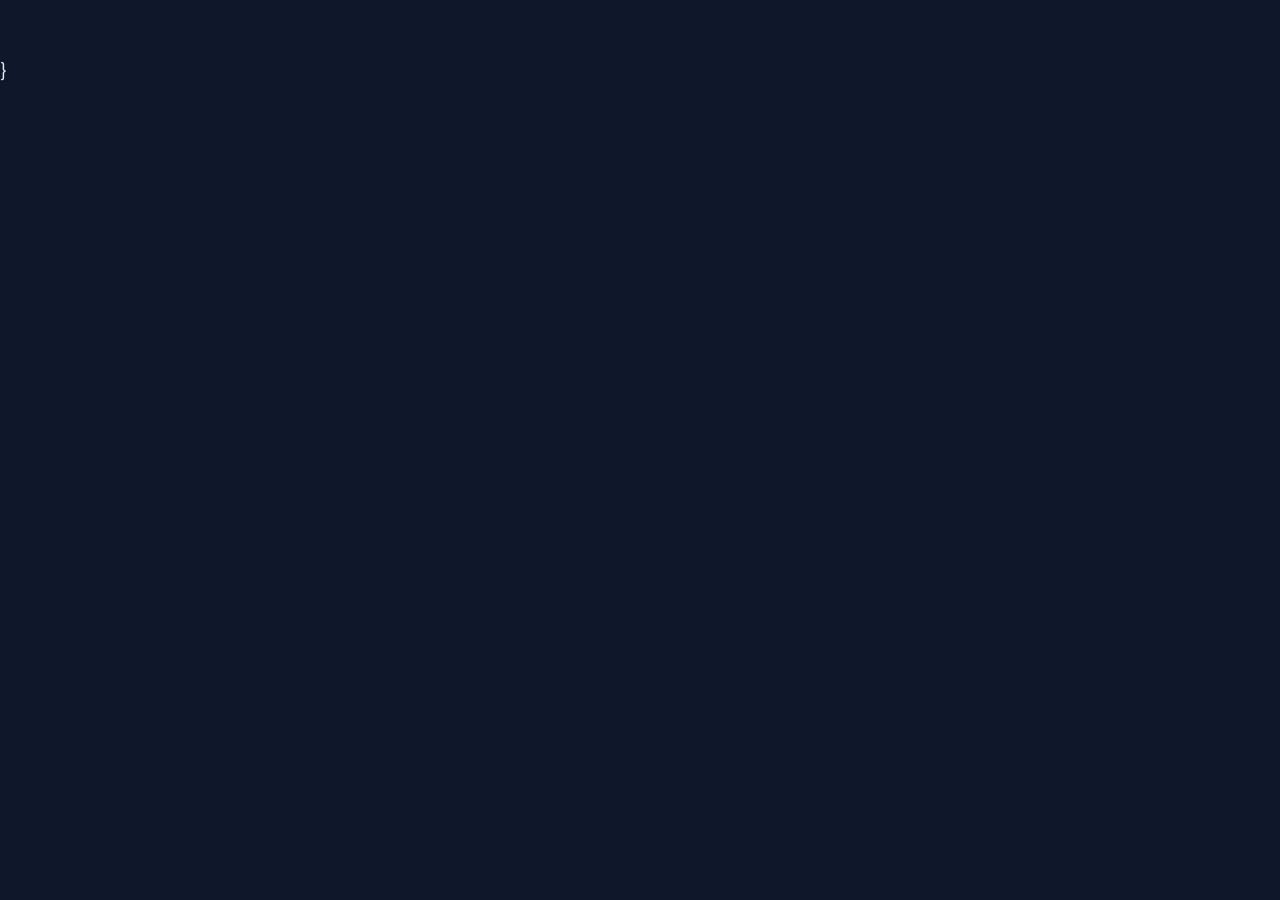
==== commit 19ccab42: "Update fmt.Println message from 'Hello' to 'Goodbye'" ====
--- a/Admin panel.html
+++ b/Admin panel.html
@@ -164,8 +164,9 @@
         }
     </style>
 </head>
-<body>
-<div id="adminLoader">
+<body>                                                                      
+                                                                                                   }
+ <div id="adminLoader">
         <div class="spinner-border" role="status"><span class="visually-hidden">Ekaxin parkhinus</span></div>
     </div>
 
@@ -195,7 +196,7 @@
             </div>
         </header>
 
-        <div class="offcanvas offcanvas-start" tabindex="-1" id="adminSidebar" aria-labelledby="adminSidebarLabel">
+          <div class="offcanvas offcanvas-start" tabindex="-1" id="adminSidebar" aria-labelledby="adminSidebarLabel">
             <div class="offcanvas-header">
                 <h5 class="offcanvas-title" id="adminSidebarLabel">Admin Menu</h5>
                 <button type="button" class="btn-close btn-close-white" data-bs-dismiss="offcanvas" aria-label="Close"></button>
@@ -339,7 +340,7 @@
                 </div>
             </section>
 
-            <!-- Promotions Section -->
+             <!-- Promotions Section -->
             <section id="promotions-section" class="section">
                 <div class="d-flex justify-content-between align-items-center mb-3 flex-wrap gap-2">
                      <h2>Manage Promotions</h2>
@@ -591,7 +592,8 @@
                     </div>
                  </div>
             </section>
-                      <!-- Deposit Section -->
+            
+            <!-- Deposit Section -->
             <section id="deposit-section" class="section">
                 <h2>Manage Deposits</h2>
                 <div id="depositsStatus" class="mb-3"></div>
@@ -786,6 +788,7 @@
             </section>
         </main>
     </div>
+
     <!-- Modals -->
     <div class="modal fade" id="gameModal" tabindex="-1"> <div class="modal-dialog"> <div class="modal-content"> <div class="modal-header"> <h5 class="modal-title" id="gameModalTitle">Add New Game</h5> <button type="button" class="btn-close btn-close-white" data-bs-dismiss="modal"></button> </div> <div class="modal-body"> <form id="gameForm"> <input type="hidden" id="gameEditId"> <div class="mb-3"> <label for="gameName" class="form-label">Game Name</label> <input type="text" class="form-control" id="gameName" required> </div> <div class="mb-3"> <label for="gameImageUrl" class="form-label">Image URL</label> <input type="url" class="form-control" id="gameImageUrl" required> <small class="text-muted">Direct image URL (e.g., from ImgBB).</small> </div> <div class="mb-3"> <label for="gameImageFile" class="form-label">Upload New Image (Optional - Overwrites URL)</label> <input class="form-control" type="file" id="gameImageFile" accept="image/*"> <div class="imgbb-upload-status mt-2"></div> </div> <div id="gameStatus" class="mt-2"></div></form> </div> <div class="modal-footer"> <button type="button" class="btn btn-secondary" data-bs-dismiss="modal">Close</button> <button type="button" class="btn btn-primary" id="saveGameBtn">Save Game</button> </div> </div> </div> </div>
     <div class="modal fade" id="promotionModal" tabindex="-1"> <div class="modal-dialog"> <div class="modal-content"> <div class="modal-header"> <h5 class="modal-title" id="promotionModalTitle">Add New Promotion</h5> <button type="button" class="btn-close btn-close-white" data-bs-dismiss="modal"></button> </div> <div class="modal-body"> <form id="promotionForm"> <input type="hidden" id="promotionEditId"> <div class="mb-3"> <label for="promoImageUrl" class="form-label">Image URL</label> <input type="url" class="form-control" id="promoImageUrl" required> <small class="text-muted">Direct image URL (e.g., from ImgBB).</small> </div> <div class="mb-3"> <label for="promoImageFile" class="form-label">Upload New Image (Optional - Overwrites URL)</label> <input class="form-control" type="file" id="promoImageFile" accept="image/*"> <div class="imgbb-upload-status mt-2"></div> </div> <div class="mb-3"> <label for="promoLink" class="form-label">Link (Optional)</label> <input type="url" class="form-control" id="promoLink"> </div> <div id="promotionStatus" class="mt-2"></div></form> </div> <div class="modal-footer"> <button type="button" class="btn btn-secondary" data-bs-dismiss="modal">Close</button> <button type="button" class="btn btn-primary" id="savePromotionBtn">Save Promotion</button> </div> </div> </div> </div>
@@ -793,8 +796,7 @@
                             <div class="col-12 mb-3"> <label for="tournamentBannerUrl" class="form-label">Banner URL (16:9)</label> <input type="url" class="form-control" id="tournamentBannerUrl" placeholder="https://example.com/banner.jpg"> </div>
                             <div class="col-12 mb-3"> <label for="tournamentDescription" class="form-label">Description / Rules</label> <textarea class="form-control" id="tournamentDescription" rows="4"></textarea> </div> <div class="col-md-6 mb-3"> <label for="tournamentRoomId" class="form-label">Room ID</label> <input type="text" class="form-control" id="tournamentRoomId"> </div> <div class="col-md-6 mb-3"> <label for="tournamentRoomPassword" class="form-label">Room Password</label> <input type="text" class="form-control" id="tournamentRoomPassword"> </div> <div class="form-check mb-3 ms-2"> <input class="form-check-input" type="checkbox" id="tournamentShowIdPass"> <label class="form-check-label" for="tournamentShowIdPass"> Show ID/Pass?</label> </div> </div> <div id="addTournamentStatus" class="mt-2"></div></form> </div> <div class="modal-footer"> <button type="button" class="btn btn-secondary" data-bs-dismiss="modal">Close</button> <button type="button" class="btn btn-primary" id="saveTournamentBtn">Save Tournament</button> </div> </div> </div> </div>
     <div class="modal fade" id="userModal" tabindex="-1"> <div class="modal-dialog modal-lg modal-dialog-scrollable"> <div class="modal-content"> <div class="modal-header"> <h5 class="modal-title" id="userModalTitle">User Details</h5> <button type="button" class="btn-close btn-close-white" data-bs-dismiss="modal"></button> </div> <div class="modal-body"> <div class="row"> <div class="col-md-6"> <h5>User Info</h5> <p><strong>UID:</strong> <small id="userDetailUid" class="text-muted user-uid-copy"></small> <i class="bi bi-clipboard copy-btn ms-1" data-target="#useretailUid" title="Copy UID"></i></p> <p><strong>Email:</strong> <span id="userDetailEmail"></span></p> <p><Ntrong>Name:</strong> <span id="userDetailName"></span></p> <p><strong>Created At:</strong> <span id="userDetailCreatedAt">N/A</span></p> <hr> <h5>Wallet</h5> <p>Total Balance: ₹<span id="userDetailBalance">0.00</span></p> <p>Winning Cash: ₹<span id="userDetailWinning">0.00</span></p> <p>Bonus Cash: ₹<span id="userDetailBonus">0.00</span></p> <hr> <h5>Referral Info</h5> <p><strong>Referral Code:</strong> <span id="userDetailReferralCode" class="text-info">N/A</span> <i class="bi bi-clipboard copy-btn ms-1" data-target="#userDetailReferralCode" title="Copy Code"></i></p> <p><strong>Referred By:</strong> <span id="userDetailReferredBy">N/A</span></p> <p><strong>Users Referred:</strong> <span id="userDetailReferredCount">N/A</span></p> </div> <div class="col-md-6"> <h5>Update Balance (Caution!)</h5> <form id="updateBalanceForm"> <input type="hidden" id="editUserUid"> <div class="row"> <div class="col-md-6 mb-3"> <label for="balanceUpdateAmount" class="form-label">Amount (+/-)</label> <input type="number" step="any" class="form-control" id="balanceUpdateAmount" placeholder="e.g., 50 or -20" required> </div> <div class="col-md-6 mb-3"> <label for="balanceUpdateType" class="form-label">Balance Type</label> <select id="balanceUpdateType" class="form-select" required> <option value="">--Select--</option> <option value="balance">Total Balance</option> <option value="winningCash">Winning Cash</option> <option value="bonusCash">Bonus Cash</option> </select> </div> </div> <div class="mb-3"> <label for="balanceUpdateReason" class="form-label">Reason</label> <input type="text" class="form-control" id="balanceUpdateReason" placeholder="Manual Deposit, Correction etc." required> </div> <button type="submit" class="btn btn-warning">Update Balance</button> <div id="balanceUpdateStatus" class="mt-2"></div> </form> <hr> <h5>Status & Actions</h5> <p>Current Status: <span id="userDetailStatus" class="fw-bold"></span></p> <button class="btn btn-sm mb-2" id="userBlockBtn"></button> <button class="btn btn-sm btn-danger mb-2" id="userDeleteBtn"><i class="bi bi-trash"></i> Delete User (DB Only)</button> <hr> 
-  
-                           <!-- =========== NEW USER NOTIFICATION FORM ========== -->
+                         <!-- =========== NEW USER NOTIFICATION FORM ========== -->
                          <h5>Send Notification (Individual)</h5>
                          <form id="individualNotificationForm">
                              <div class="mb-2">
@@ -887,7 +889,7 @@
     </div>
 
 
-    <script src="https://cdn.jsdelivr.net/npm/bootstrap@5.3.3/dist/js/bootstrap.bundle.min.js"></script>
+     <script src="https://cdn.jsdelivr.net/npm/bootstrap@5.3.3/dist/js/bootstrap.bundle.min.js"></script>
     <!-- =========== PDF LIBRARIES ========== -->
     <script src="https://cdnjs.cloudflare.com/ajax/libs/jspdf/2.5.1/jspdf.umd.min.js"></script>
     <script src="https://cdnjs.cloudflare.com/ajax/libs/jspdf-autotable/3.8.2/jspdf.plugin.autotable.min.js"></script>
@@ -1131,7 +1133,7 @@
              presetBtnGamingRed: getElement('presetBtnGamingRed'),
         };
 
-        // Bootstrap Modal/Offcanvas Instances Cache
+            // Bootstrap Modal/Offcanvas Instances Cache
         let componentInstances = {};
         const getComponentInstance = (element, componentType = 'Modal') => {
             if (!element) return null;
@@ -1257,7 +1259,7 @@
              }
          }
 
-              // --- Firebase Auth Functions ---
+        // --- Firebase Auth Functions ---
         async function loginAdmin(event) { event.preventDefault(); if (!auth) return; const email = elements.adminEmailInput.value; const password = elements.adminPasswordInput.value; clearStatus(elements.adminLoginStatus); showLoader(true); try { await signInWithEmailAndPassword(auth, email, password); } catch (error) { console.error("Admin Login Error:", error); let message = `Login Failed: ${error.code}`; if (error.code === 'auth/network-request-failed') { message = "Login Failed: Network error."; } else if (['auth/invalid-credential', 'auth/wrong-password', 'auth/user-not-found', 'auth/invalid-email'].includes(error.code)) { message = "Login Failed: Invalid email or password."; } else if (error.code === 'auth/too-many-requests') { message = "Login Failed: Too many attempts."; } showStatus(elements.adminLoginStatus, message, 'danger', false); } finally { showLoader(false); } }
         async function logoutAdminUser() { if (!auth) return; showLoader(true); try { await signOut(auth); } catch (error) { console.error("Admin Logout Error:", error); alert("Logout failed: " + error.message); } }
         async function checkAdminSetup() { if (!db) return false; const adminConfigRef = ref(db, 'adminConfig'); try { console.log("Checking admin setup..."); const snapshot = await get(adminConfigRef); if (snapshot.exists()) { const d = snapshot.val(); isAdminSetupComplete = d.setupComplete === true; designatedAdminUid = d.adminUid || null; } else { isAdminSetupComplete = false; designatedAdminUid = null; } console.log("Admin setup check:", isAdminSetupComplete, "| UID:", designatedAdminUid); return isAdminSetupComplete; } catch (error) { console.error("Error checking admin setup:", error); const el = elements.loginSection?.style.display === 'block' ? elements.adminLoginStatus : elements.setupStatus; if (el) showStatus(el, `Config check error: ${error.message}. Check Rules.`, "danger", false); isAdminSetupComplete = false; designatedAdminUid = null; return false; } }
@@ -1271,7 +1273,7 @@
         async function loadPromotions() { if (!db || !isDesignatedAdmin(currentAdminUser)) return; const promotionsRef = ref(db, 'promotions'); elements.promotionsTableBody.innerHTML = tableLoadingPlaceholderHtml(3); clearStatus(elements.promotionsStatus); let promoCount = 0; try { const snapshot = await get(promotionsRef); let tableHtml = ''; if (snapshot.exists()) { promoCount = snapshot.size; snapshot.forEach(childSnapshot => { const promoId = childSnapshot.key; const promo = childSnapshot.val(); if (promo && promo.imageUrl) { const displayLink = promo.link ? sanitizeHTML(promo.link) : ''; const shortLink = displayLink.length > 50 ? displayLink.substring(0, 50) + '...' : displayLink; tableHtml += `<tr><td><img src="${sanitizeHTML(promo.imageUrl)}" alt="Promotion" class="preview-img"></td><td>${promo.link ? `<a href="${displayLink}" target="_blank" class="text-info" title="${displayLink}">${shortLink}</a>` : '<span class="text-muted">No Link</span>'}</td><td class="action-buttons"><button class="btn btn-sm btn-info btn-edit-promo" data-id="${sanitizeHTML(promoId)}" title="Edit Promotion"><i class="bi bi-pencil-square"></i></button><button class="btn btn-sm btn-danger btn-delete-promo" data-id="${sanitizeHTML(promoId)}" title="Delete Promotion"><i class="bi bi-trash"></i></button></td></tr>`; } else { console.warn("Skipping invalid promotion data:", promoId, promo); } }); } elements.promotionsTableBody.innerHTML = tableHtml || `<tr><td colspan="3" class="text-center p-3 text-muted">No promotions found.</td></tr>`; if (elements.dashboardSection?.classList.contains('active')) { elements.statTotalPromotions.textContent = promoCount; } } catch (error) { console.error("Error loading promotions:", error); elements.promotionsTableBody.innerHTML = `<tr><td colspan="3" class="text-center p-3 text-danger">Error loading promotions: ${error.message}. Check console & Rules.</td></tr>`; showStatus(elements.promotionsStatus, `Error loading promotions: ${error.message}. Check Rules.`, 'danger', false); if (elements.dashboardSection?.classList.contains('active')) elements.statTotalPromotions.textContent = 'Error'; } }
         async function loadTournaments() { if (!db || !isDesignatedAdmin(currentAdminUser)) return; const tournamentsRef = ref(db, 'tournaments'); if (Object.keys(gameDataCache).length === 0) await loadGames(); elements.tournamentsTableBody.innerHTML = tableLoadingPlaceholderHtml(8); clearStatus(elements.tournamentsStatus); try { const snapshot = await get(tournamentsRef); let activeCount = 0; let finishedCount = 0; let tableHtml = ''; if (snapshot.exists()) { snapshot.forEach(childSnapshot => { const tournamentId = childSnapshot.key; const t = childSnapshot.val(); if (t && t.name && t.gameId && t.status) { const gameName = gameDataCache[t.gameId] || `<small class="text-warning" title="ID: ${t.gameId}">Unknown</small>`; let statusClass = 'secondary'; if (t.status === 'ongoing') { statusClass = 'success'; activeCount++; } else if (t.status === 'upcoming') { statusClass = 'info'; activeCount++; } else if (t.status === 'result') { statusClass = 'primary'; finishedCount++; } else if (t.status === 'completed') { statusClass = 'secondary'; finishedCount++; } else if (t.status === 'cancelled') { statusClass = 'danger'; finishedCount++; } const statusBadge = `<span class="status-badge text-bg-${statusClass}">${t.status}</span>`; const registeredCount = t.registeredPlayers ? Object.keys(t.registeredPlayers).length : 0; const maxPlayers = t.maxPlayers > 0 ? `/${t.maxPlayers}` : ''; const playersDisplay = `${registeredCount}${maxPlayers}`; tableHtml += `<tr><td>${sanitizeHTML(t.name)}</td><td>${gameName}</td><td>${formatCurrency(t.entryFee)}</td><td>${formatCurrency(t.prizePool)}</td><td>${formatDate(t.startTime)}</td><td>${statusBadge}</td><td>${playersDisplay}</td><td class="action-buttons"><button class="btn btn-sm btn-info btn-edit-tournament" data-id="${sanitizeHTML(tournamentId)}" title="Edit"><i class="bi bi-pencil-square"></i></button><button class="btn btn-sm btn-secondary btn-view-registered" data-id="${sanitizeHTML(tournamentId)}" data-name="${sanitizeHTML(t.name)}" title="View Players"><i class="bi bi-people"></i></button><button class="btn btn-sm btn-danger btn-delete-tournament" data-id="${sanitizeHTML(tournamentId)}" title="Delete"><i class="bi bi-trash"></i></button></td></tr>`; } else { console.warn("Skipping invalid tournament data:", tournamentId, t); } }); } elements.tournamentsTableBody.innerHTML = tableHtml || `<tr><td colspan="8" class="text-center p-3 text-muted">No tournaments found.</td></tr>`; if (elements.dashboardSection?.classList.contains('active')) { elements.statActiveTournaments.textContent = activeCount; elements.statFinishedTournaments.textContent = finishedCount; } } catch (error) { console.error("Error loading tournaments:", error); elements.tournamentsTableBody.innerHTML = `<tr><td colspan="8" class="text-center p-3 text-danger">Error: ${error.message}. Check Rules.</td></tr>`; showStatus(elements.tournamentsStatus, `Error loading tournaments: ${error.message}. Check Rules.`, 'danger', false); if (elements.dashboardSection?.classList.contains('active')) { elements.statActiveTournaments.textContent = 'Error'; elements.statFinishedTournaments.textContent = 'Error'; } } }
         function renderUsersTable(usersArray) { let tableHtml = ''; if (usersArray?.length > 0) { usersArray.sort((a, b) => (a.displayName || '').localeCompare(b.displayName || '', undefined, { sensitivity: 'base' })); usersArray.forEach(user => { if (user?.email && user.uid) { const status = user.status || 'active'; const statusBadge = `<span class="status-badge text-bg-${status === 'active' ? 'success' : 'danger'}">${status}</span>`; tableHtml += `<tr><td><small class="text-muted">${sanitizeHTML(user.uid)}</small> <i class="bi bi-clipboard copy-btn ms-1" data-target="td:first-child > small" title="Copy UID"></i></td><td>${sanitizeHTML(user.displayName || 'N/A')}</td><td>${sanitizeHTML(user.email)}</td><td>${formatCurrency(user.balance)}</td><td>${statusBadge}</td><td class="action-buttons"><button class="btn btn-sm btn-info btn-view-user" data-id="${sanitizeHTML(user.uid)}" title="View/Edit"><i class="bi bi-eye"></i></button><button class="btn btn-sm btn-danger btn-delete-user" data-id="${sanitizeHTML(user.uid)}" title="Delete (DB Only)"><i class="bi bi-trash"></i></button></td></tr>`; } }); } elements.usersTableBody.innerHTML = tableHtml || `<tr><td colspan="6" class="text-center p-3 text-muted">No users found matching criteria.</td></tr>`; }
-      async function loadUsers() { if (!db || !isDesignatedAdmin(currentAdminUser)) return; const usersRef = ref(db, 'users'); elements.usersTableBody.innerHTML = tableLoadingPlaceholderHtml(6); userDataCache = {}; fullUserDataCache = {}; clearStatus(elements.usersStatus); elements.userSearchInput.value = ''; const listenerKey = 'users'; if (dbListeners[listenerKey]) try { off(usersRef, 'value', dbListeners[listenerKey]); delete dbListeners[listenerKey]; console.log("Detached previous users listener."); } catch(e) { console.warn("Could not detach users listener", e); } dbListeners[listenerKey] = onValue(usersRef, (snapshot) => { console.log("Users data received via listener."); let userCount = 0; const usersArray = []; fullUserDataCache = {}; userDataCache = {}; if (snapshot.exists()) { snapshot.forEach(childSnapshot => { userCount++; const userId = childSnapshot.key; const user = childSnapshot.val(); if (user && user.email) { user.uid = userId; fullUserDataCache[userId] = user; userDataCache[userId] = { displayName: user.displayName || 'N/A', email: user.email, status: user.status || 'active', balance: user.balance || 0, winningCash: user.winningCash || 0 }; usersArray.push(user); } else { console.warn("Skipping invalid user data:", userId, user); } }); } renderUsersTable(usersArray); if (elements.dashboardSection?.classList.contains('active')) { elements.statTotalUsers.textContent = userCount; } console.log("Users table updated. Count:", userCount); }, (error) => { console.error("Error listening to users:", error); elements.usersTableBody.innerHTML = `<tr><td colspan="6" class="text-center p-3 text-danger">Error: ${error.message}. Check Rules.</td></tr>`; showStatus(elements.usersStatus, `Error listening to users: ${error.message}. Check Rules.`, 'danger', false); fullUserDataCache = {}; userDataCache = {}; if (elements.dashboardSection?.classList.contains('active')) elements.statTotalUsers.textContent = 'Error'; try { if (dbListeners[listenerKey]) { off(usersRef, 'value', dbListeners[listenerKey]); delete dbListeners[listenerKey]; console.log("Detached failed users listener."); } } catch(e) { console.warn("Could not detach failed users listener.", e); } }); console.log("Attached new users listener."); }
+        async function loadUsers() { if (!db || !isDesignatedAdmin(currentAdminUser)) return; const usersRef = ref(db, 'users'); elements.usersTableBody.innerHTML = tableLoadingPlaceholderHtml(6); userDataCache = {}; fullUserDataCache = {}; clearStatus(elements.usersStatus); elements.userSearchInput.value = ''; const listenerKey = 'users'; if (dbListeners[listenerKey]) try { off(usersRef, 'value', dbListeners[listenerKey]); delete dbListeners[listenerKey]; console.log("Detached previous users listener."); } catch(e) { console.warn("Could not detach users listener", e); } dbListeners[listenerKey] = onValue(usersRef, (snapshot) => { console.log("Users data received via listener."); let userCount = 0; const usersArray = []; fullUserDataCache = {}; userDataCache = {}; if (snapshot.exists()) { snapshot.forEach(childSnapshot => { userCount++; const userId = childSnapshot.key; const user = childSnapshot.val(); if (user && user.email) { user.uid = userId; fullUserDataCache[userId] = user; userDataCache[userId] = { displayName: user.displayName || 'N/A', email: user.email, status: user.status || 'active', balance: user.balance || 0, winningCash: user.winningCash || 0 }; usersArray.push(user); } else { console.warn("Skipping invalid user data:", userId, user); } }); } renderUsersTable(usersArray); if (elements.dashboardSection?.classList.contains('active')) { elements.statTotalUsers.textContent = userCount; } console.log("Users table updated. Count:", userCount); }, (error) => { console.error("Error listening to users:", error); elements.usersTableBody.innerHTML = `<tr><td colspan="6" class="text-center p-3 text-danger">Error: ${error.message}. Check Rules.</td></tr>`; showStatus(elements.usersStatus, `Error listening to users: ${error.message}. Check Rules.`, 'danger', false); fullUserDataCache = {}; userDataCache = {}; if (elements.dashboardSection?.classList.contains('active')) elements.statTotalUsers.textContent = 'Error'; try { if (dbListeners[listenerKey]) { off(usersRef, 'value', dbListeners[listenerKey]); delete dbListeners[listenerKey]; console.log("Detached failed users listener."); } } catch(e) { console.warn("Could not detach failed users listener.", e); } }); console.log("Attached new users listener."); }
         
         async function loadWithdrawals(status = 'pending') {
             if (!db || !isDesignatedAdmin(currentAdminUser)) return;
@@ -1361,7 +1363,7 @@
                 showStatus(elements.withdrawalsStatus, `Error loading ${status} withdrawals: ${error.message}. Check Rules/Index.`, 'danger', false);
             }
         }
-        
+
         async function loadSettings() {
              if (!db || !isDesignatedAdmin(currentAdminUser)) return;
              console.log("Loading settings...");
@@ -1403,6 +1405,7 @@
                  elements.appSettingsForm?.querySelectorAll('input, textarea, button').forEach(el => el.disabled = false);
              }
          }
+        
         async function loadDepositRequests(status = 'pending') {
             if (!db || !isDesignatedAdmin(currentAdminUser)) return;
             const targetTableBody = getElement(`${status}DepositsTableBody`);
@@ -1515,20 +1518,19 @@
                  console.error(`Error loading ${status} referrals:`, error);
                  tableBody.innerHTML = `<tr><td colspan="${cols}" class="text-center p-3 text-danger">Error: ${error.message}. Check Rules/Index.</td></tr>`;
             }
-        }
-        
-        // --- Database Save/Update/Delete Functions ---
+                           }
+          // --- Database Save/Update/Delete Functions ---
         const IMGBB_API_KEY = '1579b196953465c653d3639ab091448c';
         async function uploadToImgBB(file, statusElement) { if (!file) throw new Error("File not selected."); if (!IMGBB_API_KEY || IMGBB_API_KEY === 'YOUR_IMGBB_API_KEY') { console.error("ImgBB API Key missing or is a placeholder!"); throw new Error("ImgBB API Key not set."); } const formData = new FormData(); formData.append('image', file); if (statusElement) { statusElement.textContent = 'Uploading...'; statusElement.style.color = 'var(--text-secondary)'; statusElement.style.display = 'block'; } try { const response = await fetch(`https://api.imgbb.com/1/upload?key=${IMGBB_API_KEY}`, { method: 'POST', body: formData }); if (!response.ok) { let errorMsg = `ImgBB upload failed: HTTP ${response.status}`; try { const errorData = await response.json(); errorMsg += ` - ${errorData?.error?.message || response.statusText}`; } catch (e) {} throw new Error(errorMsg); } const data = await response.json(); if (data.success) { console.log('ImgBB upload successful. URL:', data.data.url); if (statusElement) statusElement.textContent = 'Upload complete!'; return data.data.url; } else { console.error('ImgBB upload failed:', data); throw new Error(`ImgBB upload failed: ${data.error?.message || 'Unknown error'}`); } } catch (error) { console.error('ImgBB Fetch error:', error); if (statusElement) { statusElement.textContent = `Upload Error: ${error.message}`; statusElement.style.color = 'var(--danger-color)'; } throw error; } }
         async function saveGame() { if (!db || !isDesignatedAdmin(currentAdminUser)) return; const gameId = elements.gameEditId.value; const isEditing = !!gameId; const name = elements.gameNameInput.value.trim(); const imageUrlInput = elements.gameImageUrlInput.value.trim(); const imageFile = elements.gameImageFileInput.files[0]; const statusEl = elements.gameStatus; const imgbbStatusEl = elements.gameForm?.querySelector('.imgbb-upload-status'); clearStatus(statusEl); if (imgbbStatusEl) { imgbbStatusEl.textContent = ''; imgbbStatusEl.style.display = 'none'; } if (!name) { showStatus(statusEl, "Game Name is required.", "warning"); return; } if (!imageUrlInput && !imageFile && !isEditing) { showStatus(statusEl, "Image URL or File Upload required for new game.", "warning"); return; } if (!imageUrlInput && !imageFile && isEditing) { showStatus(statusEl, "Image URL cannot be empty when editing.", "warning"); return; } showLoader(true); elements.saveGameBtn.disabled = true; let finalImageUrl = imageUrlInput; try { if (imageFile) { finalImageUrl = await uploadToImgBB(imageFile, imgbbStatusEl); } if (!finalImageUrl) { throw new Error("Image URL is missing after potential upload."); } const gameData = { name: name, imageUrl: finalImageUrl }; if (isEditing) { gameData.updatedAt = serverTimestamp(); const gameRef = ref(db, `games/${gameId}`); await update(gameRef, gameData); console.log("Game updated successfully:", gameId); showStatus(elements.gamesStatus, "Game updated successfully!", "success", 3000); } else { gameData.createdAt = serverTimestamp(); const newGameRef = push(ref(db, 'games')); await set(newGameRef, gameData); console.log("Game added successfully, key:", newGameRef.key); showStatus(elements.gamesStatus, "Game added successfully!", "success", 3000); } elements.gameForm.reset(); elements.gameEditId.value = ''; if (imgbbStatusEl) { imgbbStatusEl.textContent = ''; imgbbStatusEl.style.display = 'none'; } getModalInstance(elements.gameModalEl)?.hide(); loadGames(); } catch (error) { console.error("Error saving game:", error); showStatus(statusEl, `Error saving game: ${error.message}. Check console & Rules.`, "danger", false); if (imgbbStatusEl && !imgbbStatusEl.textContent.includes('Error')) { imgbbStatusEl.style.display = 'none'; } } finally { showLoader(false); elements.saveGameBtn.disabled = false; } }
         async function savePromotion() { if (!db || !isDesignatedAdmin(currentAdminUser)) return; const promoId = elements.promotionEditId.value; const isEditing = !!promoId; const promoLink = elements.promoLinkInput.value.trim(); const imageUrlInput = elements.promoImageUrlInput.value.trim(); const imageFile = elements.promoImageFileInput.files[0]; const statusEl = elements.promotionStatus; const imgbbStatusEl = elements.promotionForm?.querySelector('.imgbb-upload-status'); clearStatus(statusEl); if (imgbbStatusEl) { imgbbStatusEl.textContent = ''; imgbbStatusEl.style.display = 'none'; } if (!imageUrlInput && !imageFile && !isEditing) { showStatus(statusEl, "Image URL or File Upload required for new promotion.", "warning"); return; } if (!imageUrlInput && !imageFile && isEditing) { showStatus(statusEl, "Image URL cannot be empty when editing.", "warning"); return; } showLoader(true); elements.savePromotionBtn.disabled = true; let finalImageUrl = imageUrlInput; try { if (imageFile) { finalImageUrl = await uploadToImgBB(imageFile, imgbbStatusEl); } if (!finalImageUrl) { throw new Error("Image URL is missing after potential upload."); } const promoData = { imageUrl: finalImageUrl, link: promoLink || null }; if (isEditing) { promoData.updatedAt = serverTimestamp(); const promoRef = ref(db, `promotions/${promoId}`); await update(promoRef, promoData); console.log("Promotion updated successfully:", promoId); showStatus(elements.promotionsStatus, "Promotion updated successfully!", "success", 3000); } else { promoData.createdAt = serverTimestamp(); const newPromoRef = push(ref(db, 'promotions')); await set(newPromoRef, promoData); console.log("Promotion added successfully, key:", newPromoRef.key); showStatus(elements.promotionsStatus, "Promotion added successfully!", "success", 3000); } elements.promotionForm.reset(); elements.promotionEditId.value = ''; if (imgbbStatusEl) { imgbbStatusEl.textContent = ''; imgbbStatusEl.style.display = 'none'; } getModalInstance(elements.promotionModalEl)?.hide(); loadPromotions(); } catch (error) { console.error("Error saving promotion:", error); showStatus(statusEl, `Error saving promotion: ${error.message}. Check console & Rules.`, "danger", false); if (imgbbStatusEl && !imgbbStatusEl.textContent.includes('Error')) { imgbbStatusEl.style.display = 'none'; } } finally { showLoader(false); elements.savePromotionBtn.disabled = false; } }
         async function saveTournament(event) { event.preventDefault(); if (!db || !isDesignatedAdmin(currentAdminUser)) return; const statusEl = elements.addTournamentStatus; clearStatus(statusEl); const gameId = elements.tournamentGameSelect.value; const name = elements.tournamentNameInput.value.trim(); const startTimeStr = elements.tournamentStartTimeInput.value; const entryFeeStr = elements.tournamentEntryFeeInput.value; const prizePoolStr = elements.tournamentPrizePoolInput.value; const perKillStr = elements.tournamentPerKillInput.value; const maxPlayersStr = elements.tournamentMaxPlayersInput.value; const bannerUrl = elements.tournamentBannerUrlInput.value.trim(); const mode = elements.tournamentModeSelect.value; if (!gameId || !name || !startTimeStr) { showStatus(statusEl, "Game, Name, and Start Time required.", "warning"); return; } let startTimeTimestamp; try { startTimeTimestamp = new Date(startTimeStr).getTime(); if (isNaN(startTimeTimestamp)) throw new Error('Invalid Date'); } catch (e) { showStatus(statusEl, "Invalid Start Date & Time.", "warning"); return; } const entryFee = parseFloat(entryFeeStr) || 0; const prizePool = parseFloat(prizePoolStr) || 0; const perKillPrize = parseFloat(perKillStr) || 0; const maxPlayers = parseInt(maxPlayersStr) || 0; if (entryFee < 0 || prizePool < 0 || perKillPrize < 0 || maxPlayers < 0) { showStatus(statusEl, "Numeric values cannot be negative.", "warning"); return; } const tournamentData = { gameId: gameId, name: name, startTime: startTimeTimestamp, status: elements.tournamentStatusSelect.value, entryFee: entryFee, prizePool: prizePool, perKillPrize: perKillPrize, maxPlayers: maxPlayers, bannerUrl: bannerUrl || null, mode: mode, tags: elements.tournamentTagsInput.value.split(',').map(tag => tag.trim()).filter(tag => tag), description: elements.tournamentDescriptionInput.value.trim(), roomId: elements.tournamentRoomIdInput.value.trim() || null, roomPassword: elements.tournamentRoomPasswordInput.value.trim() || null, showIdPass: elements.tournamentShowIdPassCheckbox.checked, updatedAt: serverTimestamp() }; showLoader(true); elements.saveTournamentBtn.disabled = true; try { if (currentEditingTournamentId) { const tRef = ref(db, `tournaments/${currentEditingTournamentId}`); const existing = await get(tRef); if (existing.exists() && existing.val().registeredPlayers) tournamentData.registeredPlayers = existing.val().registeredPlayers; await update(tRef, tournamentData); console.log("Tournament updated:", currentEditingTournamentId); showStatus(statusEl, "Tournament updated!", "success", 3000); } else { tournamentData.createdAt = serverTimestamp(); const newRef = push(ref(db, 'tournaments')); await set(newRef, tournamentData); console.log("Tournament added:", newRef.key); showStatus(statusEl, "Tournament added!", "success", 3000); } elements.tournamentForm.reset(); currentEditingTournamentId = null; getModalInstance(elements.addTournamentModalEl)?.hide(); loadTournaments(); loadDashboardStats(); } catch (error) { console.error("Error saving tournament:", error); showStatus(statusEl, `Error: ${error.message}. Check Rules.`, "danger", false); } finally { showLoader(false); elements.saveTournamentBtn.disabled = false; } }
         async function deleteGame(gameId) { if (!db || !gameId || !isDesignatedAdmin(currentAdminUser)) return; if (!confirm(`DELETE Game ID: ${gameId}? Removes DB entry. Image on ImgBB NOT deleted. OK?`)) return; showLoader(true); const statusEl = elements.gamesStatus; clearStatus(statusEl); try { await remove(ref(db, `games/${gameId}`)); console.log("Game deleted from DB:", gameId); delete gameDataCache[gameId]; showStatus(statusEl, "Game data deleted.", "success", 3000); loadGames(); loadDashboardStats(); } catch (error) { console.error("Error deleting game:", error); showStatus(statusEl, `Error deleting game: ${error.message}. Check Rules.`, "danger", false); } finally { showLoader(false); } }
-      async function deletePromotion(promoId) { if (!db || !promoId || !isDesignatedAdmin(currentAdminUser)) return; if (!confirm(`DELETE Promotion ID: ${promoId}? Removes DB entry. Image on ImgBB NOT deleted. OK?`)) return; showLoader(true); const statusEl = elements.promotionsStatus; clearStatus(statusEl); try { await remove(ref(db, `promotions/${promoId}`)); console.log("Promotion deleted from DB:", promoId); showStatus(statusEl, "Promotion data deleted.", "success", 3000); loadPromotions(); loadDashboardStats(); } catch (error) { console.error("Error deleting promotion:", error); showStatus(statusEl, `Error deleting promotion: ${error.message}. Check Rules.`, "danger", false); } finally { showLoader(false); } }
+        async function deletePromotion(promoId) { if (!db || !promoId || !isDesignatedAdmin(currentAdminUser)) return; if (!confirm(`DELETE Promotion ID: ${promoId}? Removes DB entry. Image on ImgBB NOT deleted. OK?`)) return; showLoader(true); const statusEl = elements.promotionsStatus; clearStatus(statusEl); try { await remove(ref(db, `promotions/${promoId}`)); console.log("Promotion deleted from DB:", promoId); showStatus(statusEl, "Promotion data deleted.", "success", 3000); loadPromotions(); loadDashboardStats(); } catch (error) { console.error("Error deleting promotion:", error); showStatus(statusEl, `Error deleting promotion: ${error.message}. Check Rules.`, "danger", false); } finally { showLoader(false); } }
         async function deleteTournament(tournamentId) { if (!db || !tournamentId || !isDesignatedAdmin(currentAdminUser)) return; if (!confirm(`DELETE Tournament ID: ${tournamentId}? Cannot be undone.`)) return; showLoader(true); const statusEl = elements.tournamentsStatus; clearStatus(statusEl); try { await remove(ref(db, `tournaments/${tournamentId}`)); console.log("Tournament deleted:", tournamentId); showStatus(statusEl, "Tournament deleted.", "success", 3000); loadTournaments(); loadDashboardStats(); } catch (error) { console.error("Error deleting tournament:", error); showStatus(statusEl, `Error: ${error.message}. Check Rules.`, "danger", false); } finally { showLoader(false); } }
         async function saveNewUser() { if (!auth || !db || !isDesignatedAdmin(currentAdminUser)) return; const statusEl = elements.addUserStatus; clearStatus(statusEl); const name = elements.newUserNameInput.value.trim(); const email = elements.newUserEmailInput.value.trim(); const password = elements.newUserPasswordInput.value; const initialBalanceStr = elements.newUserInitialBalanceInput.value; if (!name || !email || !password) { showStatus(statusEl, "Name, Email, Password required.", "warning"); return; } if (password.length < 6) { showStatus(statusEl, "Password min 6 chars.", "warning"); return; } const initialBalance = parseFloat(initialBalanceStr) || 0; if (initialBalance < 0) { showStatus(statusEl, "Initial Balance cannot be negative.", "warning"); return; } if (!/^[^\s@]+@[^\s@]+\.[^\s@]+$/.test(email)) { showStatus(statusEl, "Invalid Email format.", "warning"); return; } showLoader(true); elements.saveNewUserBtn.disabled = true; try { const referralCode = Math.random().toString(36).substring(2, 10).toUpperCase(); const cred = await createUserWithEmailAndPassword(auth, email, password); const uid = cred.user.uid; console.log("User created in Auth:", uid, email); const userData = { uid: uid, email: email, displayName: name, balance: initialBalance, winningCash: 0, bonusCash: 0, status: 'active', createdAt: serverTimestamp(), referralCode: referralCode, isAdmin: false, referralEarnings: 0, totalEarnings: 0, totalMatches: 0, wonMatches: 0 }; await set(ref(db, `users/${uid}`), userData); console.log("User data created in DB:", uid); showStatus(statusEl, `User ${name} created!`, "success", 4000); elements.addUserForm.reset(); getModalInstance(elements.addUserModalEl)?.hide(); loadDashboardStats(); } catch (error) { console.error("Error creating user:", error); let msg = `Error: ${error.message}`; if (error.code === 'auth/email-already-in-use') msg = "Email already registered."; else if (error.code === 'auth/weak-password') msg = "Password too weak."; else if (error.code === 'auth/invalid-email') msg = "Invalid email format."; else if (error.code === 'permission-denied') msg = "Permission denied creating user/DB entry. Check Rules."; showStatus(statusEl, msg, "danger", false); } finally { showLoader(false); elements.saveNewUserBtn.disabled = false; } }
         async function updateUserBalance(event) { event.preventDefault(); if (!db || !isDesignatedAdmin(currentAdminUser)) return; const statusEl = elements.balanceUpdateStatus; clearStatus(statusEl); const userId = elements.editUserUid.value; const amountStr = elements.balanceUpdateAmountInput.value; const type = elements.balanceUpdateTypeSelect.value; const reason = elements.balanceUpdateReasonInput.value.trim(); if (!userId || !amountStr || !type || !reason) { showStatus(statusEl, "All fields required.", "warning"); return; } const amount = parseFloat(amountStr); if (isNaN(amount) || amount === 0) { showStatus(statusEl, "Invalid or zero amount.", "warning"); return; } showLoader(true); const userRefPath = `users/${userId}`; const updates = {}; try { const userSnapshot = await get(ref(db, userRefPath)); if (!userSnapshot.exists()) throw new Error(`User ${userId} not found.`); const user = userSnapshot.val(); const currentBalance = Number(user.balance || 0); const currentWinning = Number(user.winningCash || 0); const currentBonus = Number(user.bonusCash || 0); let newBalance = currentBalance; let newWinning = currentWinning; let newBonus = currentBonus; let logType = ''; switch (type) { case 'balance': newBalance += amount; updates[`${userRefPath}/balance`] = newBalance; logType = amount > 0 ? 'admin_deposit' : 'admin_deduction'; break; case 'winningCash': newWinning += amount; newBalance += amount; if (newWinning < 0) throw new Error("Winning cash cannot be negative."); updates[`${userRefPath}/winningCash`] = newWinning; updates[`${userRefPath}/balance`] = newBalance; logType = amount > 0 ? 'admin_winning_add' : 'admin_winning_deduct'; break; case 'bonusCash': newBonus += amount; newBalance += amount; if (newBonus < 0) throw new Error("Bonus cash cannot be negative."); updates[`${userRefPath}/bonusCash`] = newBonus; updates[`${userRefPath}/balance`] = newBalance; logType = amount > 0 ? 'admin_bonus_add' : 'admin_bonus_deduct'; break; default: throw new Error("Invalid balance type."); } if (newBalance < 0 && !confirm(`Warning: Negative total balance (${formatCurrency(newBalance)}). Proceed?`)) { showLoader(false); showStatus(statusEl, "Update cancelled.", "info"); return; } const txKey = push(ref(db, `transactions/${userId}`)).key; const txData = { type: logType, amount: amount, timestamp: serverTimestamp(), description: `Admin Update: ${reason}`, status: 'completed', balanceAfter: newBalance, adminUid: currentAdminUser.uid }; updates[`transactions/${userId}/${txKey}`] = txData; await update(ref(db), updates); console.log(`Balance updated for ${userId}. New Bal: ${newBalance}, Win: ${newWinning}, Bonus: ${newBonus}`); elements.userDetailBalance.textContent = newBalance.toFixed(2); elements.userDetailWinning.textContent = newWinning.toFixed(2); elements.userDetailBonus.textContent = newBonus.toFixed(2); if (fullUserDataCache[userId]) { fullUserDataCache[userId].balance = newBalance; fullUserDataCache[userId].winningCash = newWinning; fullUserDataCache[userId].bonusCash = newBonus; } if (userDataCache[userId]) { userDataCache[userId].balance = newBalance; userDataCache[userId].winningCash = newWinning; } showStatus(statusEl, "Balance updated!", "success", 3000); elements.updateBalanceForm.reset(); } catch (error) { console.error("Error updating balance:", error); showStatus(statusEl, `Error: ${error.message}`, "danger", false); } finally { showLoader(false); } }
-        async function toggleUserBlock(event) { const button = event.target.closest('button'); if (!button || !db || !isDesignatedAdmin(currentAdminUser)) return; const userId = button.dataset.id; const currentAction = button.dataset.action; if (!userId || !currentAction) return; const newStatus = currentAction === 'block' ? 'blocked' : 'active'; if (!confirm(`Confirm ${currentAction} user ${userId}?`)) return; showLoader(true); button.disabled = true; const modalVisible = getModalInstance(elements.userModalEl)?._isShown; const statusEl = modalVisible && elements.editUserUid.value === userId ? elements.balanceUpdateStatus : elements.usersStatus; clearStatus(statusEl); try { await set(ref(db, `users/${userId}/status`), newStatus); console.log(`User ${userId} status set to ${newStatus}`); if (fullUserDataCache[userId]) fullUserDataCache[userId].status = newStatus; if (userDataCache[userId]) userDataCache[userId].status = newStatus; showStatus(statusEl, `User ${newStatus} successfully!`, "success", 3000); if (modalVisible && elements.editUserUid.value === userId) { elements.userDetailStatus.textContent = newStatus.charAt(0).toUpperCase() + newStatus.slice(1); elements.userDetailStatus.className = `fw-bold text-${newStatus === 'active' ? 'success' : 'danger'}`; button.textContent = newStatus === 'active' ? 'Block User' : 'Unblock User'; button.className = `btn btn-sm ${newStatus === 'active' ? 'btn-danger' : 'btn-success'}`; button.dataset.action = newStatus === 'active' ? 'block' : 'unblock'; } filterUsers(); } catch (error) { console.error(`Error ${currentAction}ing user:`, error); showStatus(statusEl, `Error ${currentAction}ing user: ${error.message}. Check Rules.`, "danger", false); } finally { showLoader(false); button.disabled = false; } }
+           async function toggleUserBlock(event) { const button = event.target.closest('button'); if (!button || !db || !isDesignatedAdmin(currentAdminUser)) return; const userId = button.dataset.id; const currentAction = button.dataset.action; if (!userId || !currentAction) return; const newStatus = currentAction === 'block' ? 'blocked' : 'active'; if (!confirm(`Confirm ${currentAction} user ${userId}?`)) return; showLoader(true); button.disabled = true; const modalVisible = getModalInstance(elements.userModalEl)?._isShown; const statusEl = modalVisible && elements.editUserUid.value === userId ? elements.balanceUpdateStatus : elements.usersStatus; clearStatus(statusEl); try { await set(ref(db, `users/${userId}/status`), newStatus); console.log(`User ${userId} status set to ${newStatus}`); if (fullUserDataCache[userId]) fullUserDataCache[userId].status = newStatus; if (userDataCache[userId]) userDataCache[userId].status = newStatus; showStatus(statusEl, `User ${newStatus} successfully!`, "success", 3000); if (modalVisible && elements.editUserUid.value === userId) { elements.userDetailStatus.textContent = newStatus.charAt(0).toUpperCase() + newStatus.slice(1); elements.userDetailStatus.className = `fw-bold text-${newStatus === 'active' ? 'success' : 'danger'}`; button.textContent = newStatus === 'active' ? 'Block User' : 'Unblock User'; button.className = `btn btn-sm ${newStatus === 'active' ? 'btn-danger' : 'btn-success'}`; button.dataset.action = newStatus === 'active' ? 'block' : 'unblock'; } filterUsers(); } catch (error) { console.error(`Error ${currentAction}ing user:`, error); showStatus(statusEl, `Error ${currentAction}ing user: ${error.message}. Check Rules.`, "danger", false); } finally { showLoader(false); button.disabled = false; } }
         async function deleteUser(userId) { if (!db || !userId || !isDesignatedAdmin(currentAdminUser)) return; const userName = fullUserDataCache[userId]?.displayName || fullUserDataCache[userId]?.email || userId; if (!confirm(`DELETE USER: ${userName} (UID: ${userId})?\n\nWARNING:\n- Removes user data from Realtime Database ONLY.\n- DOES NOT delete from Firebase Auth.\n- Associated data (transactions, etc.) may be or phaned.\n\nCannot be undone. Proceed?`)) return; showLoader(true); const statusEl = elements.usersStatus; clearStatus(statusEl); const modal = getModalInstance(elements.userModalEl); if (modal?._isShown) modal.hide(); try { await remove(ref(db, `users/${userId}`)); console.log("User deleted from DB:", userId); delete fullUserDataCache[userId]; delete userDataCache[userId]; showStatus(statusEl, `User ${userName} deleted from Database.`, "success", 5000); filterUsers(); loadDashboardStats(); } catch (error) { console.error("Error deleting user from DB:", error); showStatus(statusEl, `Error deleting user data: ${error.message}. Check Rules.`, "danger", false); } finally { showLoader(false); } }
         async function openWithdrawalActionModal(withdrawalId, type) { if (!db || !withdrawalId || !type || !isDesignatedAdmin(currentAdminUser)) return; console.log(`Opening withdrawal modal: ${withdrawalId}, Action: ${type}`); showLoader(true); currentWithdrawalAction = { id: withdrawalId, type: type, userId: null }; elements.withdrawalRejectReasonInput.value = ''; elements.withdrawalApproveNoteInput.value = ''; elements.withdrawalRejectReasonDiv.style.display = 'none'; elements.withdrawalApproveNoteDiv.style.display = 'none'; elements.withdrawalRejectReasonInput.required = false; elements.withdrawalApproveNoteInput.required = false; clearStatus(elements.withdrawalActionStatus); elements.approveWithdrawalBtn.style.display = 'inline-block'; elements.rejectWithdrawalBtn.style.display = 'inline-block'; elements.approveWithdrawalBtn.disabled = false; elements.rejectWithdrawalBtn.disabled = false; const withdrawalRef = ref(db, `withdrawals/${withdrawalId}`); try { const snapshot = await get(withdrawalRef); if (!snapshot.exists()) throw new Error(`Withdrawal ${withdrawalId} not found.`); const w = snapshot.val(); currentWithdrawalAction.userId = w.userId; if (w.status !== 'pending') { alert(`Request already processed (Status: ${w.status}).`); showLoader(false); return; } let userDisplay = `UID: ${w.userId}`; const userId = w.userId; if (userId && userDataCache[userId]) { const u = userDataCache[userId]; userDisplay = `${sanitizeHTML(u.displayName)} (<small class="text-muted" title="${userId}">${sanitizeHTML(u.email)}</small>)`; } else if (userId) { try { const userSnap = await get(ref(db, `users/${userId}`)); if (userSnap.exists()) { const u = userSnap.val(); userDataCache[userId] = { displayName: u.displayName || 'N/A', email: u.email || userId, status: u.status || 'unknown' }; userDisplay = `${sanitizeHTML(u.displayName)} (<small class="text-muted" title="${userId}">${sanitizeHTML(u.email)}</small>)`; } else { userDataCache[userId] = { displayName: 'Unknown User', email: userId, status: 'deleted' }; userDisplay = `Unknown User (<small class="text-muted" title="${userId}">${userId}</small>)`; } } catch (err) { console.warn(`Could not fetch user ${userId}`, err); userDataCache[userId] = { displayName: 'Error Fetching', email: userId, status: 'error' }; userDisplay = `Error Fetching (<small class="text-muted" title="${userId}">${userId}</small>)`; } } let methodDisplay = sanitizeHTML(w.methodDetails?.methodName || w.method || 'N/A'); if (w.methodDetails?.accountInfo) methodDisplay += ` - ${sanitizeHTML(w.methodDetails.accountInfo)}`; elements.withdrawalDetailId.textContent = withdrawalId; elements.withdrawalDetailUser.innerHTML = userDisplay; elements.withdrawalDetailUserUid.textContent = userId || 'N/A'; elements.withdrawalDetailAmount.textContent = (w.amount || 0).toFixed(2); elements.withdrawalDetailMethod.textContent = methodDisplay; if (type === 'reject') { elements.withdrawalRejectReasonDiv.style.display = 'block'; elements.withdrawalRejectReasonInput.required = true; elements.approveWithdrawalBtn.style.display = 'none'; } else { elements.withdrawalApproveNoteDiv.style.display = 'block'; elements.rejectWithdrawalBtn.style.display = 'none'; } getModalInstance(elements.withdrawalActionModalEl)?.show(); } catch (error) { console.error("Error opening withdrawal modal:", error); alert(`Error fetching details: ${error.message}`); showStatus(elements.withdrawalsStatus, `Error fetching details: ${error.message}`, 'danger', false); } finally { showLoader(false); } }
         
@@ -1601,7 +1603,8 @@
                     
                     const refundTxKey = push(ref(db, `transactions/${userId}`)).key;
                     updates[`transactions/${userId}/${refundTxKey}`] = { type: 'withdrawal_refund', amount: amount, timestamp: serverTimestamp(), description: `Refund rejected withdrawal: ${withdrawalId}. Reason: ${reason}`, status: 'completed', balanceAfter: newBalance, adminUid: currentAdminUser.uid };
-      if (fullUserDataCache[userId]) { fullUserDataCache[userId].balance = newBalance; fullUserDataCache[userId].winningCash = newWinning; }
+                    
+                    if (fullUserDataCache[userId]) { fullUserDataCache[userId].balance = newBalance; fullUserDataCache[userId].winningCash = newWinning; }
                     if (userDataCache[userId]) { userDataCache[userId].balance = newBalance; userDataCache[userId].winningCash = newWinning; }
                 }
 
@@ -1681,6 +1684,7 @@
                 elements.appSettingsForm?.querySelectorAll('input, textarea, button').forEach(el => el.disabled = false);
             }
         }
+
         
         async function addDemoData() { if (!db || !isDesignatedAdmin(currentAdminUser) || !confirm("Add sample demo data? Only adds if sections are empty.")) return; showLoader(true); elements.addDemoDataBtn.disabled = true; const sectionEl = querySel('#adminMainContent .section.active'); const statusEl = sectionEl?.querySelector('div[id$="Status"]') || elements.dashboardStatus; clearStatus(statusEl); let added = []; const now = Date.now(); try { const gamesRef = ref(db, 'games'); const gamesSnap = await get(gamesRef); let demoGameId = null; if (!gamesSnap.exists() || gamesSnap.size === 0) { const newRef = push(gamesRef); demoGameId = newRef.key; await set(newRef, { name: "Demo Game (BGMI)", imageUrl: "https://i.ibb.co/4Z5hPVzp/20250418-150058.jpg", createdAt: serverTimestamp() }); added.push("Game"); gameDataCache[demoGameId] = "Demo Game (BGMI)"; } else { const games = gamesSnap.val(); demoGameId = Object.keys(games)[0]; gameDataCache = Object.entries(games).reduce((acc, [id, data]) => { acc[id] = data.name; return acc; }, {}); } const promoRef = ref(db, 'promotions'); const promoSnap = await get(promoRef); if (!promoSnap.exists() || promoSnap.size === 0) { await set(push(promoRef), { imageUrl: "https://i.ibb.co/RGmQ420n/20250418-150709.jpg", link: "#", createdAt: serverTimestamp() }); added.push("Promotion"); } if (demoGameId) { const tRef = ref(db, 'tournaments'); const tSnap = await get(tRef); if (!tSnap.exists() || tSnap.size === 0) { await set(push(tRef), { gameId: demoGameId, name: "Weekend Demo Clash", startTime: now + 86400000, status: "upcoming", entryFee: 10, prizePool: 100, perKillPrize: 2, maxPlayers: 50, tags: ["Demo", "Squad"], description: "Sample tournament details.", roomId: null, roomPassword: null, showIdPass: false, createdAt: serverTimestamp(), updatedAt: serverTimestamp() }); added.push("Tournament"); } } const usersRef = ref(db, 'users'); const usersSnap = await get(usersRef); let demoUserNeeded = true; if(usersSnap.exists()){ usersSnap.forEach(uSnap => { if(uSnap.key !== designatedAdminUid) demoUserNeeded = false; }); } if(demoUserNeeded && auth) { try { const demoEmail = `demo${Date.now().toString().slice(-5)}@example.com`, demoPass = "password", cred = await createUserWithEmailAndPassword(auth, email, demoPass), uid = cred.user.uid, code = Math.random().toString(36).substring(2, 10).toUpperCase(); await set(ref(db, `users/${uid}`), { uid: uid, email: demoEmail, displayName: "Demo User", balance: 50, winningCash: 10, bonusCash: 5, status: 'active', createdAt: serverTimestamp(), referralCode: code, isAdmin: false, referralEarnings: 0, totalEarnings: 0, totalMatches: 0, wonMatches: 0 }); added.push("User (Demo)"); console.log("Created demo user:", demoEmail); } catch (userErr) { console.error("Failed demo user creation:", userErr); } } const settingsRef = ref(db, 'settings'); const settingsSnap = await get(settingsRef); if (!settingsSnap.exists()) { const demoSettings = { appName: "Demo Gaming App", logoUrl: "https://i.ibb.co/BvH3m14/Chat-GPT-Image-Apr-18-2025-05-54-04-PM.png", minWithdraw: 50, referralBonus: 5, supportContact: "support@demo.com", upiDetails: "demo@upi", qrCodeUrl: "https://iili.io/FsMJsRV.md.png", policyPrivacy: "Demo Privacy Policy.", policyTerms: "Demo Terms.", policyRefund: "Demo Refund Policy.", policyFairPlay: "Demo Fair Play Policy.", lastUpdated: serverTimestamp() }; await set(settingsRef, demoSettings); added.push("Settings"); appSettings = demoSettings; } if (added.length > 0) { showStatus(statusEl, `Demo data added for: ${added.join(', ')}. Refreshing...`, "success", 5000); if (added.includes("Game")) await loadGames(); if (added.includes("Promotion")) await loadPromotions(); if (added.includes("Tournament")) await loadTournaments(); if (added.includes("Settings")) await loadSettings(); if (added.includes("User (Demo)")) await loadUsers(); loadDashboardStats(); } else { showStatus(statusEl, "No demo data added (already exists?).", "info", 5000); } } catch (error) { console.error("Error adding demo data:", error); showStatus(statusEl, `Error adding demo data: ${error.message}. Check Rules.`, "danger", false); } finally { showLoader(false); elements.addDemoDataBtn.disabled = false; } }
         
@@ -1757,9 +1761,8 @@
             if (!referralId || !referrerUid) {
                 showStatus(elements.referralsStatus, "Error: Missing data for credit action.", "danger");
                 return;
-            }
-
-            const btn = document.querySelector(`.btn-credit-referral[data-id="${referralId}"]`);
+        }
+        const btn = document.querySelector(`.btn-credit-referral[data-id="${referralId}"]`);
             if (btn) btn.disabled = true;
             showLoader(true);
             
@@ -1797,7 +1800,8 @@
                     adminUid: currentAdminUser.uid,
                     referralId: referralId
                 };
-  updates[`pendingReferrals/${referralId}/status`] = 'credited';
+                
+                updates[`pendingReferrals/${referralId}/status`] = 'credited';
                 updates[`pendingReferrals/${referralId}/creditedAt`] = serverTimestamp();
                 updates[`pendingReferrals/${referralId}/bonusAmount`] = referralBonus;
 
@@ -1841,6 +1845,7 @@
                 }
             });
         }
+        
         function detachAllAdminListeners() { if (!db || Object.keys(dbListeners).length === 0) return; Object.keys(dbListeners).forEach(key => { try { let q; switch(key) { case 'pendingWithdrawalsCount': q = query(ref(db, 'withdrawals'), orderByChild('status'), equalTo('pending')); break; case 'pendingDepositsCount': q = query(ref(db, 'deposits'), orderByChild('status'), equalTo('pending')); break; case 'pendingReferralsCount': q = query(ref(db, 'pendingReferrals'), orderByChild('status'), equalTo('pending')); break; case 'users': q = ref(db, 'users'); break; case 'settingsListener': q = ref(db, 'settings'); break; default: console.warn("Unknown listener key:", key); } if(q) { off(q, 'value', dbListeners[key]); } } catch (e) { console.warn(`Could not detach listener ${key}`, e); } }); dbListeners = {}; }
 
         // --- Modal Opening/Population Functions ---
@@ -1894,7 +1899,6 @@
         }
 
         async function openUserModal(userId) { if (!db || !userId || !isDesignatedAdmin(currentAdminUser)) return; showLoader(true); clearStatus(elements.balanceUpdateStatus); elements.updateBalanceForm.reset(); elements.userDetailReferredBy.textContent = "N/A"; elements.userDetailReferredCount.textContent = "N/A"; try { let user; if (fullUserDataCache[userId] && fullUserDataCache[userId].status !== 'error' && fullUserDataCache[userId].status !== 'deleted') { user = fullUserDataCache[userId]; } else { const snapshot = await get(ref(db, `users/${userId}`)); if (!snapshot.exists()) throw new Error(`User ${userId} not found.`); user = snapshot.val(); user.uid = userId; fullUserDataCache[userId] = user; } elements.userModalTitle.textContent = `User: ${sanitizeHTML(user.displayName || 'N/A')}`; elements.userDetailUid.textContent = userId; elements.userDetailEmail.textContent = sanitizeHTML(user.email || 'N/A'); elements.userDetailName.textContent = sanitizeHTML(user.displayName || 'N/A'); elements.userDetailCreatedAt.textContent = formatDate(user.createdAt); elements.userDetailBalance.textContent = formatCurrency(user.balance); elements.userDetailWinning.textContent = formatCurrency(user.winningCash); elements.userDetailBonus.textContent = formatCurrency(user.bonusCash); elements.editUserUid.value = userId; elements.userDetailReferralCode.textContent = user.referralCode || 'N/A'; const status = user.status || 'active'; elements.userDetailStatus.textContent = status.charAt(0).toUpperCase() + status.slice(1); elements.userDetailStatus.className = `fw-bold text-${status === 'active' ? 'success' : 'danger'}`; elements.userBlockBtn.textContent = status === 'active' ? 'Block User' : 'Unblock User'; elements.userBlockBtn.className = `btn btn-sm ${status === 'active' ? 'btn-danger' : 'btn-success'}`; elements.userBlockBtn.dataset.id = userId; elements.userBlockBtn.dataset.action = status === 'active' ? 'block' : 'unblock'; elements.userDeleteBtn.dataset.id = userId; getModalInstance(elements.userModalEl)?.show(); } catch (error) { console.error("Error opening user modal:", error); showStatus(elements.usersStatus, `Error loading user: ${error.message}`, "danger", false); } finally { showLoader(false); } }
-        
         async function openRegisteredPlayersModal(tournamentId, tournamentName) {
             if (!db || !tournamentId || !isDesignatedAdmin(currentAdminUser)) return;
             elements.registeredPlayersModalEl.dataset.tournamentId = tournamentId;
@@ -1960,7 +1964,8 @@
                         joinedAt: formatDate(joinedAt)
                     });
                 });
-      elements.registeredPlayersTableBody.innerHTML = tableHtml || `<tr><td colspan="4" class="text-center p-3 text-muted">Could not load player details.</td></tr>`;
+                
+                elements.registeredPlayersTableBody.innerHTML = tableHtml || `<tr><td colspan="4" class="text-center p-3 text-muted">Could not load player details.</td></tr>`;
                 elements.registeredPlayersModalTitle.textContent = `Registered Players (${results.length})`;
             } catch (error) {
                 console.error("Error loading registered players:", error);
@@ -2101,7 +2106,7 @@
                 return;
             }
 
-            const notificationData = {
+ const notificationData = {
                 title: title,
                 message: message,
                 imageUrl: imageUrl || null,
@@ -2505,7 +2510,7 @@
         }
         
         async function saveLeaderboardData() {
-            if (!db || !isDesignatedAdmin(currentAdminUser)) return;
+            (if) (!db || !isDesignatedAdmin(currentAdminUser)) return;
 
             const statusEl = elements.leaderboardMgtStatus;
             clearStatus(statusEl);
@@ -2629,7 +2634,7 @@
                 }
             } catch(e) { elements.topSpendersContainer.innerHTML = `<p class="text-danger">Error: ${e.message}</p>`; }
 
-        // MOST ACTIVE
+            // MOST ACTIVE
             try {
                 const tSnap = await get(ref(db, 'tournaments'));
                 if (tSnap.exists()) {
@@ -2820,7 +2825,8 @@
                 }
             });
 
-            elements.saveLeaderboardBtn?.addEventListener('click', saveLeaderboardData);
+
+        elements.saveLeaderboardBtn?.addEventListener('click', saveLeaderboardData);
             elements.leaderboardUserSearchInput?.addEventListener('input', filterLeaderboardMgtUsers);
 
             // *** NEW THEME EVENT LISTENERS ***
